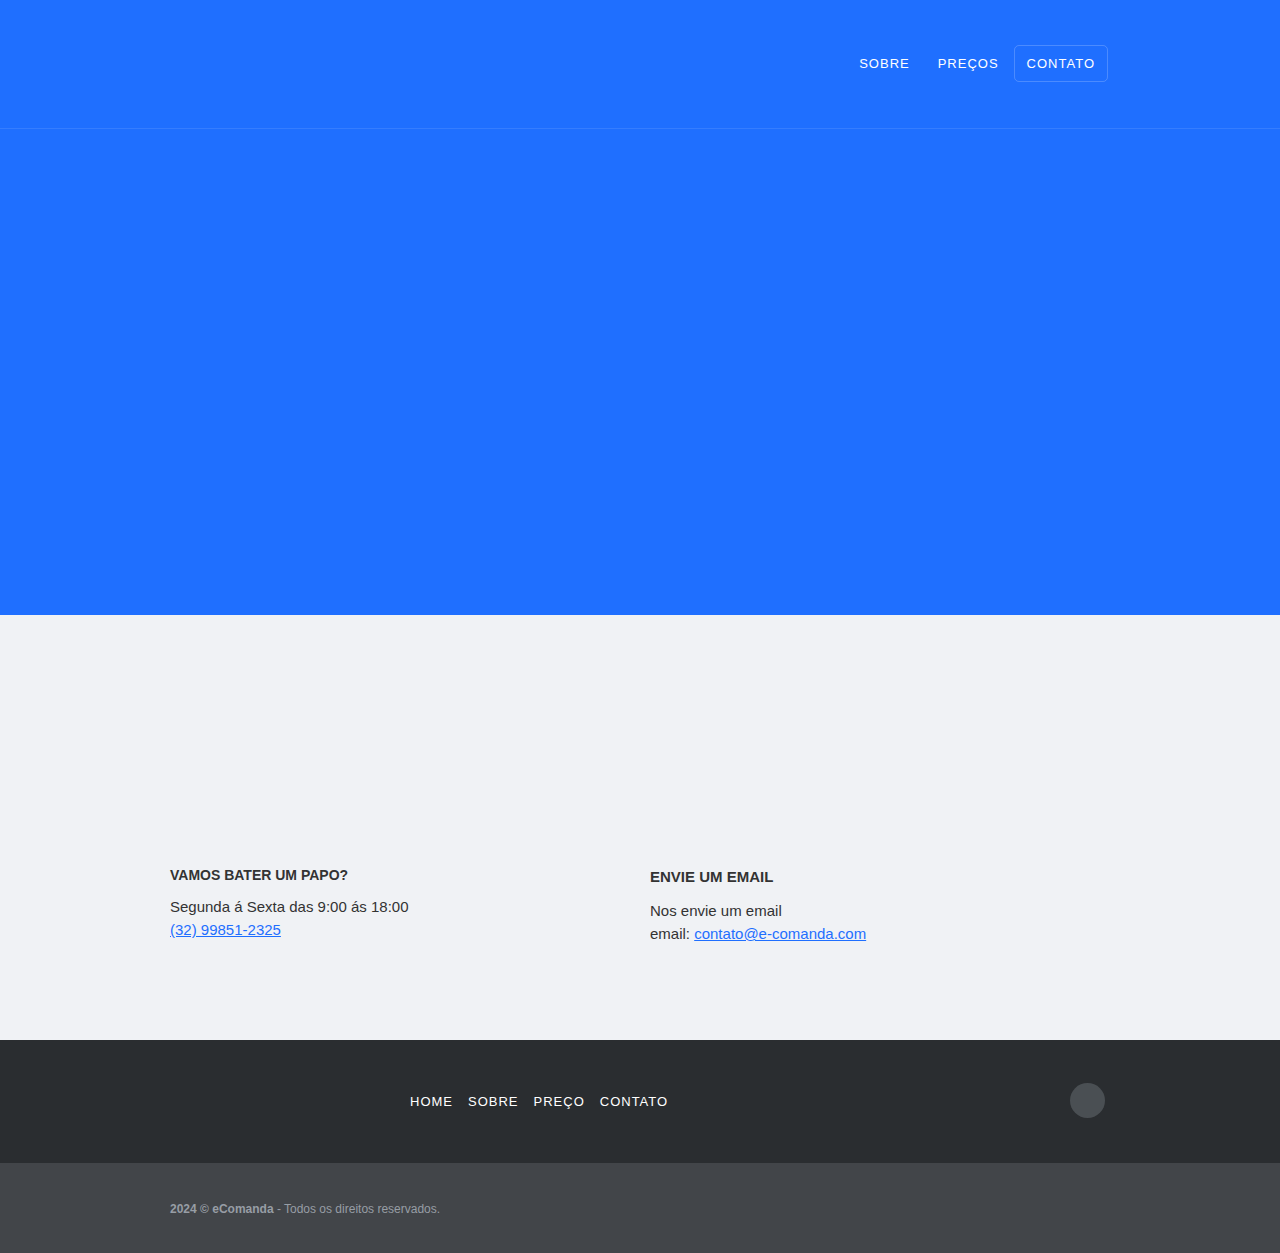
==== contato.html @ 29ddef7e "first commit" ====
<!DOCTYPE html>
<html data-wf-domain="ecomanda---site.webflow.io" data-wf-page="66f1713280025d615d9b3a6f"
    data-wf-site="66f1713280025d615d9b39d4" data-wf-status="1" lang="en">

<head>
    <meta charset="utf-8" />
    <title>Contato</title>
    <meta content="eComanda" name="descrição" />
    <meta content="Contato" property="og:title" />
    <meta content="Contato" property="twitter:title" />
    <meta content="width=device-width, initial-scale=1" name="viewport" />
    <meta content="Webflow" name="generator" />
    <link href="./styles.css"
        rel="stylesheet" type="text/css" />
    <link href="https://fonts.googleapis.com" rel="preconnect" />
    <link href="https://fonts.gstatic.com" rel="preconnect" crossorigin="anonymous" />
    <script src="https://ajax.googleapis.com/ajax/libs/webfont/1.6.26/webfont.js" type="text/javascript"></script>
    <script
        type="text/javascript">WebFont.load({ google: { families: ["Montserrat:100,100italic,200,200italic,300,300italic,400,400italic,500,500italic,600,600italic,700,700italic,800,800italic,900,900italic", "Source Sans Pro:200,300,regular,italic,600,700,900", "Sora:100,200,300,regular,500,600,700,800"] } });</script>
    <script
        type="text/javascript">!function (o, c) { var n = c.documentElement, t = " w-mod-"; n.className += t + "js", ("ontouchstart" in o || o.DocumentTouch && c instanceof DocumentTouch) && (n.className += t + "touch") }(window, document);</script>
    <link href="https://cdn.prod.website-files.com/66f1713280025d615d9b39d4/66f2300a95b118dcf7e6e028_ico_ecomanda.png"
        rel="shortcut icon" type="image/x-icon" />
    <link href="https://cdn.prod.website-files.com/66f1713280025d615d9b39d4/66f30c7dfc8e5d0b37e5921b_icon_256x.png"
        rel="apple-touch-icon" />
    <script src="https://www.google.com/recaptcha/api.js" type="text/javascript"></script>
</head>

<body>
    <div data-collapse="medium" data-animation="default" data-duration="400" data-no-scroll="1" data-easing="ease"
        data-easing2="ease" role="banner" class="navbar w-nav">
        <div class="w-container"><a href="/" class="logo-block w-nav-brand"><img
                    src="https://cdn.prod.website-files.com/66f1713280025d615d9b39d4/66f22883a25b0bca5e46b838_logo_ecomanda_negativo.png"
                    alt="" height="Auto" class="logo" /></a>
            <nav role="navigation" class="nav-menu w-nav-menu"><a href="./sobre.html"
                    class="nav-link light w-nav-link">sobre</a><a href="./preços.html"
                    class="nav-link light w-nav-link">preços</a><a href="./contato.html" aria-current="page"
                    class="nav-link light w-nav-link w--current">contato</a></nav>
            <div class="transparant-menu-button w-nav-button">
                <div class="w-icon-nav-menu"></div>
            </div>
        </div>
    </div>
    <div class="subpage-header contact-1">
        <div class="container w-container">
            <div data-ix="fade-in-on-load" class="white-contact-form centered w-form">
                <form id="wf-form-Email-Form" name="wf-form-Email-Form-4" method="post">
                    <h1 class="form-title">Entre em contato</h1>
                    <h2 class="form-title subtitle">Tem alguma dúvida? Entre em contato agora!</h2>
                    <label for="name-3" class="field-label">NOME:</label>
                    <input class="field rounded w-input" maxlength="256" name="name-3" data-name="Name 3" placeholder="" type="text" id="name-3" required />
                    
                    <label for="Email-4" class="field-label">E-MAIL:</label>
                    <input class="field rounded w-input" maxlength="256" name="Email-4" data-name="Email 4" placeholder="" type="email" id="Email-4" required />
                    
                    <label for="Message-2" class="field-label">SUA mensagem:</label>
                    <textarea id="Message-2" name="Message-2" maxlength="5000" data-name="Message 2" placeholder="" class="field rounded area w-input" required></textarea>
                    
                    <input type="submit" class="button w-button" value="Enviar" />
                </form>
                <p id="response-message" style="display: none;"></p>
                <div class="success-message w-form-done">
                    <p>Thank you! Your submission has been received!</p>
                </div>
                <div class="error-bg w-form-fail">
                    <p>Oops! Something went wrong while submitting the form</p>
                </div>
            </div>
        </div>
    </div>    
    <div class="section below-contact-form">
        <div class="w-layout-blockcontainer w-container">
            <div class="w-row">
                <div class="column-2 w-col w-col-6">
                    <h5 class="heading-9">VAMOS BATER UM PAPO?</h5>
                    <p>Segunda á Sexta das 9:00 ás 18:00 <br /><a href="tel:+5532998512325">(32) 99851-2325</a></p>
                </div>
                <div class="w-col w-col-6">
                    <h4 class="heading-8">ENVIE UM EMAIL</h4>
                    <p>Nos envie um email<br />email: <a href="mailto:contato@e-comanda.com">contato@e-comanda.com</a>
                    </p>
                </div>
            </div>
        </div>
    </div>
    <div class="simple-footer">
        <div class="container w-container">
            <div class="footer-row w-row">
                <div class="footer-logo-column-left w-col w-col-3"><img
                        src="https://cdn.prod.website-files.com/66f1713280025d615d9b39d4/66f22883a25b0bca5e46b838_logo_ecomanda_negativo.png"
                        loading="lazy" width="132" alt="" /></div>
                <div class="footer-menu-column w-col w-col-6"><a href="/" class="footer-inline-link">Home</a><a
                        href="/about/sobre" class="footer-inline-link">sobre</a><a href="/pricing/precos"
                        class="footer-inline-link">preço</a><a href="/contact/contato" aria-current="page"
                        class="footer-inline-link w--current">contato</a></div>
                <div class="footer-social-col-right w-col w-col-3"><a
                        href="https://www.instagram.com/comanda_eletronica/" target="_blank"
                        class="footer-social-icon w-inline-block"><img
                            src="https://cdn.prod.website-files.com/66f1713280025d615d9b39d4/66f30ad1eca9d8a7c2a61bec_insta.png"
                            loading="lazy" alt="" class="image-3" /></a></div>
            </div>
        </div>
        <div class="simple-bottom-footer">
            <div class="container w-container">
                <p class="bottom-footer-paragraph"><strong data-new-link="true">2024 © eComanda</strong> - Todos os
                    direitos reservados.</p>
            </div>
        </div>
    </div>
    <script src="https://d3e54v103j8qbb.cloudfront.net/js/jquery-3.5.1.min.dc5e7f18c8.js?site=66f1713280025d615d9b39d4"
        type="text/javascript" integrity="sha256-9/aliU8dGd2tb6OSsuzixeV4y/faTqgFtohetphbbj0="
        crossorigin="anonymous"></script>
    <script src="./script.js"
        type="text/javascript"></script>
</body>

</html>
---- styles.css ----
html {
    -webkit-text-size-adjust: 100%;
    -ms-text-size-adjust: 100%;
    font-family: sans-serif;
  }
  
  body {
    margin: 0;
  }
  
  article, aside, details, figcaption, figure, footer, header, hgroup, main, menu, nav, section, summary {
    display: block;
  }
  
  audio, canvas, progress, video {
    vertical-align: baseline;
    display: inline-block;
  }
  
  audio:not([controls]) {
    height: 0;
    display: none;
  }
  
  [hidden], template {
    display: none;
  }
  
  a {
    background-color: #0000;
  }
  
  a:active, a:hover {
    outline: 0;
  }
  
  abbr[title] {
    border-bottom: 1px dotted;
  }
  
  b, strong {
    font-weight: bold;
  }
  
  dfn {
    font-style: italic;
  }
  
  h1 {
    margin: .67em 0;
    font-size: 2em;
  }
  
  mark {
    color: #000;
    background: #ff0;
  }
  
  small {
    font-size: 80%;
  }
  
  sub, sup {
    vertical-align: baseline;
    font-size: 75%;
    line-height: 0;
    position: relative;
  }
  
  sup {
    top: -.5em;
  }
  
  sub {
    bottom: -.25em;
  }
  
  img {
    border: 0;
  }
  
  svg:not(:root) {
    overflow: hidden;
  }
  
  hr {
    box-sizing: content-box;
    height: 0;
  }
  
  pre {
    overflow: auto;
  }
  
  code, kbd, pre, samp {
    font-family: monospace;
    font-size: 1em;
  }
  
  button, input, optgroup, select, textarea {
    color: inherit;
    font: inherit;
    margin: 0;
  }
  
  button {
    overflow: visible;
  }
  
  button, select {
    text-transform: none;
  }
  
  button, html input[type="button"], input[type="reset"] {
    -webkit-appearance: button;
    cursor: pointer;
  }
  
  button[disabled], html input[disabled] {
    cursor: default;
  }
  
  button::-moz-focus-inner, input::-moz-focus-inner {
    border: 0;
    padding: 0;
  }
  
  input {
    line-height: normal;
  }
  
  input[type="checkbox"], input[type="radio"] {
    box-sizing: border-box;
    padding: 0;
  }
  
  input[type="number"]::-webkit-inner-spin-button, input[type="number"]::-webkit-outer-spin-button {
    height: auto;
  }
  
  input[type="search"] {
    -webkit-appearance: none;
  }
  
  input[type="search"]::-webkit-search-cancel-button, input[type="search"]::-webkit-search-decoration {
    -webkit-appearance: none;
  }
  
  legend {
    border: 0;
    padding: 0;
  }
  
  textarea {
    overflow: auto;
  }
  
  optgroup {
    font-weight: bold;
  }
  
  table {
    border-collapse: collapse;
    border-spacing: 0;
  }
  
  td, th {
    padding: 0;
  }
  
  @font-face {
    font-family: webflow-icons;
    src: url("[data-uri]") format("truetype");
    font-weight: normal;
    font-style: normal;
  }
  
  [class^="w-icon-"], [class*=" w-icon-"] {
    speak: none;
    font-variant: normal;
    text-transform: none;
    -webkit-font-smoothing: antialiased;
    -moz-osx-font-smoothing: grayscale;
    font-style: normal;
    font-weight: normal;
    line-height: 1;
    font-family: webflow-icons !important;
  }
  
  .w-icon-slider-right:before {
    content: "î˜€";
  }
  
  .w-icon-slider-left:before {
    content: "î˜";
  }
  
  .w-icon-nav-menu:before {
    content: "☰";
  }
  
  .w-icon-arrow-down:before, .w-icon-dropdown-toggle:before {
    content: "î˜ƒ";
  }
  
  .w-icon-file-upload-remove:before {
    content: "î¤€";
  }
  
  .w-icon-file-upload-icon:before {
    content: "î¤ƒ";
  }
  
  * {
    box-sizing: border-box;
  }
  
  html {
    height: 100%;
  }
  
  body {
    color: #333;
    background-color: #fff;
    min-height: 100%;
    margin: 0;
    font-family: Arial, sans-serif;
    font-size: 14px;
    line-height: 20px;
  }
  
  img {
    vertical-align: middle;
    max-width: 100%;
    display: inline-block;
  }
  
  html.w-mod-touch * {
    background-attachment: scroll !important;
  }
  
  .w-block {
    display: block;
  }
  
  .w-inline-block {
    max-width: 100%;
    display: inline-block;
  }
  
  .w-clearfix:before, .w-clearfix:after {
    content: " ";
    grid-area: 1 / 1 / 2 / 2;
    display: table;
  }
  
  .w-clearfix:after {
    clear: both;
  }
  
  .w-hidden {
    display: none;
  }
  
  .w-button {
    color: #fff;
    line-height: inherit;
    cursor: pointer;
    background-color: #3898ec;
    border: 0;
    border-radius: 0;
    padding: 9px 15px;
    text-decoration: none;
    display: inline-block;
  }
  
  input.w-button {
    -webkit-appearance: button;
  }
  
  html[data-w-dynpage] [data-w-cloak] {
    color: #0000 !important;
  }
  
  .w-code-block {
    margin: unset;
  }
  
  pre.w-code-block code {
    all: inherit;
  }
  
  .w-optimization {
    display: contents;
  }
  
  .w-webflow-badge, .w-webflow-badge * {
    z-index: auto;
    visibility: visible;
    box-sizing: border-box;
    float: none;
    clear: none;
    box-shadow: none;
    opacity: 1;
    direction: ltr;
    font-family: inherit;
    font-weight: inherit;
    color: inherit;
    font-size: inherit;
    line-height: inherit;
    font-style: inherit;
    font-variant: inherit;
    text-align: inherit;
    letter-spacing: inherit;
    -webkit-text-decoration: inherit;
    text-decoration: inherit;
    text-indent: 0;
    text-transform: inherit;
    text-shadow: none;
    font-smoothing: auto;
    vertical-align: baseline;
    cursor: inherit;
    white-space: inherit;
    word-break: normal;
    word-spacing: normal;
    word-wrap: normal;
    background: none;
    border: 0 #0000;
    border-radius: 0;
    width: auto;
    min-width: 0;
    max-width: none;
    height: auto;
    min-height: 0;
    max-height: none;
    margin: 0;
    padding: 0;
    list-style-type: disc;
    transition: none;
    display: block;
    position: static;
    inset: auto;
    overflow: visible;
    transform: none;
  }
  
  .w-webflow-badge {
    white-space: nowrap;
    cursor: pointer;
    box-shadow: 0 0 0 1px #0000001a, 0 1px 3px #0000001a;
    visibility: visible !important;
    z-index: 2147483647 !important;
    color: #aaadb0 !important;
    opacity: 1 !important;
    background-color: #fff !important;
    border-radius: 3px !important;
    width: auto !important;
    height: auto !important;
    margin: 0 !important;
    padding: 6px !important;
    font-size: 12px !important;
    line-height: 14px !important;
    text-decoration: none !important;
    display: inline-block !important;
    position: fixed !important;
    inset: auto 12px 12px auto !important;
    overflow: visible !important;
    transform: none !important;
  }
  
  .w-webflow-badge > img {
    visibility: visible !important;
    opacity: 1 !important;
    vertical-align: middle !important;
    display: inline-block !important;
  }
  
  h1, h2, h3, h4, h5, h6 {
    margin-bottom: 10px;
    font-weight: bold;
  }
  
  h1 {
    margin-top: 20px;
    font-size: 38px;
    line-height: 44px;
  }
  
  h2 {
    margin-top: 20px;
    font-size: 32px;
    line-height: 36px;
  }
  
  h3 {
    margin-top: 20px;
    font-size: 24px;
    line-height: 30px;
  }
  
  h4 {
    margin-top: 10px;
    font-size: 18px;
    line-height: 24px;
  }
  
  h5 {
    margin-top: 10px;
    font-size: 14px;
    line-height: 20px;
  }
  
  h6 {
    margin-top: 10px;
    font-size: 12px;
    line-height: 18px;
  }
  
  p {
    margin-top: 0;
    margin-bottom: 10px;
  }
  
  blockquote {
    border-left: 5px solid #e2e2e2;
    margin: 0 0 10px;
    padding: 10px 20px;
    font-size: 18px;
    line-height: 22px;
  }
  
  figure {
    margin: 0 0 10px;
  }
  
  figcaption {
    text-align: center;
    margin-top: 5px;
  }
  
  ul, ol {
    margin-top: 0;
    margin-bottom: 10px;
    padding-left: 40px;
  }
  
  .w-list-unstyled {
    padding-left: 0;
    list-style: none;
  }
  
  .w-embed:before, .w-embed:after {
    content: " ";
    grid-area: 1 / 1 / 2 / 2;
    display: table;
  }
  
  .w-embed:after {
    clear: both;
  }
  
  .w-video {
    width: 100%;
    padding: 0;
    position: relative;
  }
  
  .w-video iframe, .w-video object, .w-video embed {
    border: none;
    width: 100%;
    height: 100%;
    position: absolute;
    top: 0;
    left: 0;
  }
  
  fieldset {
    border: 0;
    margin: 0;
    padding: 0;
  }
  
  button, [type="button"], [type="reset"] {
    cursor: pointer;
    -webkit-appearance: button;
    border: 0;
  }
  
  .w-form {
    margin: 0 0 15px;
  }
  
  .w-form-done {
    text-align: center;
    background-color: #ddd;
    padding: 20px;
    display: none;
  }
  
  .w-form-fail {
    background-color: #ffdede;
    margin-top: 10px;
    padding: 10px;
    display: none;
  }
  
  label {
    margin-bottom: 5px;
    font-weight: bold;
    display: block;
  }
  
  .w-input, .w-select {
    color: #333;
    vertical-align: middle;
    background-color: #fff;
    border: 1px solid #ccc;
    width: 100%;
    height: 38px;
    margin-bottom: 10px;
    padding: 8px 12px;
    font-size: 14px;
    line-height: 1.42857;
    display: block;
  }
  
  .w-input::placeholder, .w-select::placeholder {
    color: #999;
  }
  
  .w-input:focus, .w-select:focus {
    border-color: #3898ec;
    outline: 0;
  }
  
  .w-input[disabled], .w-select[disabled], .w-input[readonly], .w-select[readonly], fieldset[disabled] .w-input, fieldset[disabled] .w-select {
    cursor: not-allowed;
  }
  
  .w-input[disabled]:not(.w-input-disabled), .w-select[disabled]:not(.w-input-disabled), .w-input[readonly], .w-select[readonly], fieldset[disabled]:not(.w-input-disabled) .w-input, fieldset[disabled]:not(.w-input-disabled) .w-select {
    background-color: #eee;
  }
  
  textarea.w-input, textarea.w-select {
    height: auto;
  }
  
  .w-select {
    background-color: #f3f3f3;
  }
  
  .w-select[multiple] {
    height: auto;
  }
  
  .w-form-label {
    cursor: pointer;
    margin-bottom: 0;
    font-weight: normal;
    display: inline-block;
  }
  
  .w-radio {
    margin-bottom: 5px;
    padding-left: 20px;
    display: block;
  }
  
  .w-radio:before, .w-radio:after {
    content: " ";
    grid-area: 1 / 1 / 2 / 2;
    display: table;
  }
  
  .w-radio:after {
    clear: both;
  }
  
  .w-radio-input {
    float: left;
    margin: 3px 0 0 -20px;
    line-height: normal;
  }
  
  .w-file-upload {
    margin-bottom: 10px;
    display: block;
  }
  
  .w-file-upload-input {
    opacity: 0;
    z-index: -100;
    width: .1px;
    height: .1px;
    position: absolute;
    overflow: hidden;
  }
  
  .w-file-upload-default, .w-file-upload-uploading, .w-file-upload-success {
    color: #333;
    display: inline-block;
  }
  
  .w-file-upload-error {
    margin-top: 10px;
    display: block;
  }
  
  .w-file-upload-default.w-hidden, .w-file-upload-uploading.w-hidden, .w-file-upload-error.w-hidden, .w-file-upload-success.w-hidden {
    display: none;
  }
  
  .w-file-upload-uploading-btn {
    cursor: pointer;
    background-color: #fafafa;
    border: 1px solid #ccc;
    margin: 0;
    padding: 8px 12px;
    font-size: 14px;
    font-weight: normal;
    display: flex;
  }
  
  .w-file-upload-file {
    background-color: #fafafa;
    border: 1px solid #ccc;
    flex-grow: 1;
    justify-content: space-between;
    margin: 0;
    padding: 8px 9px 8px 11px;
    display: flex;
  }
  
  .w-file-upload-file-name {
    font-size: 14px;
    font-weight: normal;
    display: block;
  }
  
  .w-file-remove-link {
    cursor: pointer;
    width: auto;
    height: auto;
    margin-top: 3px;
    margin-left: 10px;
    padding: 3px;
    display: block;
  }
  
  .w-icon-file-upload-remove {
    margin: auto;
    font-size: 10px;
  }
  
  .w-file-upload-error-msg {
    color: #ea384c;
    padding: 2px 0;
    display: inline-block;
  }
  
  .w-file-upload-info {
    padding: 0 12px;
    line-height: 38px;
    display: inline-block;
  }
  
  .w-file-upload-label {
    cursor: pointer;
    background-color: #fafafa;
    border: 1px solid #ccc;
    margin: 0;
    padding: 8px 12px;
    font-size: 14px;
    font-weight: normal;
    display: inline-block;
  }
  
  .w-icon-file-upload-icon, .w-icon-file-upload-uploading {
    width: 20px;
    margin-right: 8px;
    display: inline-block;
  }
  
  .w-icon-file-upload-uploading {
    height: 20px;
  }
  
  .w-container {
    max-width: 940px;
    margin-left: auto;
    margin-right: auto;
  }
  
  .w-container:before, .w-container:after {
    content: " ";
    grid-area: 1 / 1 / 2 / 2;
    display: table;
  }
  
  .w-container:after {
    clear: both;
  }
  
  .w-container .w-row {
    margin-left: -10px;
    margin-right: -10px;
  }
  
  .w-row:before, .w-row:after {
    content: " ";
    grid-area: 1 / 1 / 2 / 2;
    display: table;
  }
  
  .w-row:after {
    clear: both;
  }
  
  .w-row .w-row {
    margin-left: 0;
    margin-right: 0;
  }
  
  .w-col {
    float: left;
    width: 100%;
    min-height: 1px;
    padding-left: 10px;
    padding-right: 10px;
    position: relative;
  }
  
  .w-col .w-col {
    padding-left: 0;
    padding-right: 0;
  }
  
  .w-col-1 {
    width: 8.33333%;
  }
  
  .w-col-2 {
    width: 16.6667%;
  }
  
  .w-col-3 {
    width: 25%;
  }
  
  .w-col-4 {
    width: 33.3333%;
  }
  
  .w-col-5 {
    width: 41.6667%;
  }
  
  .w-col-6 {
    width: 50%;
  }
  
  .w-col-7 {
    width: 58.3333%;
  }
  
  .w-col-8 {
    width: 66.6667%;
  }
  
  .w-col-9 {
    width: 75%;
  }
  
  .w-col-10 {
    width: 83.3333%;
  }
  
  .w-col-11 {
    width: 91.6667%;
  }
  
  .w-col-12 {
    width: 100%;
  }
  
  .w-hidden-main {
    display: none !important;
  }
  
  @media screen and (max-width: 991px) {
    .w-container {
      max-width: 728px;
    }
  
    .w-hidden-main {
      display: inherit !important;
    }
  
    .w-hidden-medium {
      display: none !important;
    }
  
    .w-col-medium-1 {
      width: 8.33333%;
    }
  
    .w-col-medium-2 {
      width: 16.6667%;
    }
  
    .w-col-medium-3 {
      width: 25%;
    }
  
    .w-col-medium-4 {
      width: 33.3333%;
    }
  
    .w-col-medium-5 {
      width: 41.6667%;
    }
  
    .w-col-medium-6 {
      width: 50%;
    }
  
    .w-col-medium-7 {
      width: 58.3333%;
    }
  
    .w-col-medium-8 {
      width: 66.6667%;
    }
  
    .w-col-medium-9 {
      width: 75%;
    }
  
    .w-col-medium-10 {
      width: 83.3333%;
    }
  
    .w-col-medium-11 {
      width: 91.6667%;
    }
  
    .w-col-medium-12 {
      width: 100%;
    }
  
    .w-col-stack {
      width: 100%;
      left: auto;
      right: auto;
    }
  }
  
  @media screen and (max-width: 767px) {
    .w-hidden-main, .w-hidden-medium {
      display: inherit !important;
    }
  
    .w-hidden-small {
      display: none !important;
    }
  
    .w-row, .w-container .w-row {
      margin-left: 0;
      margin-right: 0;
    }
  
    .w-col {
      width: 100%;
      left: auto;
      right: auto;
    }
  
    .w-col-small-1 {
      width: 8.33333%;
    }
  
    .w-col-small-2 {
      width: 16.6667%;
    }
  
    .w-col-small-3 {
      width: 25%;
    }
  
    .w-col-small-4 {
      width: 33.3333%;
    }
  
    .w-col-small-5 {
      width: 41.6667%;
    }
  
    .w-col-small-6 {
      width: 50%;
    }
  
    .w-col-small-7 {
      width: 58.3333%;
    }
  
    .w-col-small-8 {
      width: 66.6667%;
    }
  
    .w-col-small-9 {
      width: 75%;
    }
  
    .w-col-small-10 {
      width: 83.3333%;
    }
  
    .w-col-small-11 {
      width: 91.6667%;
    }
  
    .w-col-small-12 {
      width: 100%;
    }
  }
  
  @media screen and (max-width: 479px) {
    .w-container {
      max-width: none;
    }
  
    .w-hidden-main, .w-hidden-medium, .w-hidden-small {
      display: inherit !important;
    }
  
    .w-hidden-tiny {
      display: none !important;
    }
  
    .w-col {
      width: 100%;
    }
  
    .w-col-tiny-1 {
      width: 8.33333%;
    }
  
    .w-col-tiny-2 {
      width: 16.6667%;
    }
  
    .w-col-tiny-3 {
      width: 25%;
    }
  
    .w-col-tiny-4 {
      width: 33.3333%;
    }
  
    .w-col-tiny-5 {
      width: 41.6667%;
    }
  
    .w-col-tiny-6 {
      width: 50%;
    }
  
    .w-col-tiny-7 {
      width: 58.3333%;
    }
  
    .w-col-tiny-8 {
      width: 66.6667%;
    }
  
    .w-col-tiny-9 {
      width: 75%;
    }
  
    .w-col-tiny-10 {
      width: 83.3333%;
    }
  
    .w-col-tiny-11 {
      width: 91.6667%;
    }
  
    .w-col-tiny-12 {
      width: 100%;
    }
  }
  
  .w-widget {
    position: relative;
  }
  
  .w-widget-map {
    width: 100%;
    height: 400px;
  }
  
  .w-widget-map label {
    width: auto;
    display: inline;
  }
  
  .w-widget-map img {
    max-width: inherit;
  }
  
  .w-widget-map .gm-style-iw {
    text-align: center;
  }
  
  .w-widget-map .gm-style-iw > button {
    display: none !important;
  }
  
  .w-widget-twitter {
    overflow: hidden;
  }
  
  .w-widget-twitter-count-shim {
    vertical-align: top;
    text-align: center;
    background: #fff;
    border: 1px solid #758696;
    border-radius: 3px;
    width: 28px;
    height: 20px;
    display: inline-block;
    position: relative;
  }
  
  .w-widget-twitter-count-shim * {
    pointer-events: none;
    -webkit-user-select: none;
    user-select: none;
  }
  
  .w-widget-twitter-count-shim .w-widget-twitter-count-inner {
    text-align: center;
    color: #999;
    font-family: serif;
    font-size: 15px;
    line-height: 12px;
    position: relative;
  }
  
  .w-widget-twitter-count-shim .w-widget-twitter-count-clear {
    display: block;
    position: relative;
  }
  
  .w-widget-twitter-count-shim.w--large {
    width: 36px;
    height: 28px;
  }
  
  .w-widget-twitter-count-shim.w--large .w-widget-twitter-count-inner {
    font-size: 18px;
    line-height: 18px;
  }
  
  .w-widget-twitter-count-shim:not(.w--vertical) {
    margin-left: 5px;
    margin-right: 8px;
  }
  
  .w-widget-twitter-count-shim:not(.w--vertical).w--large {
    margin-left: 6px;
  }
  
  .w-widget-twitter-count-shim:not(.w--vertical):before, .w-widget-twitter-count-shim:not(.w--vertical):after {
    content: " ";
    pointer-events: none;
    border: solid #0000;
    width: 0;
    height: 0;
    position: absolute;
    top: 50%;
    left: 0;
  }
  
  .w-widget-twitter-count-shim:not(.w--vertical):before {
    border-width: 4px;
    border-color: #75869600 #5d6c7b #75869600 #75869600;
    margin-top: -4px;
    margin-left: -9px;
  }
  
  .w-widget-twitter-count-shim:not(.w--vertical).w--large:before {
    border-width: 5px;
    margin-top: -5px;
    margin-left: -10px;
  }
  
  .w-widget-twitter-count-shim:not(.w--vertical):after {
    border-width: 4px;
    border-color: #fff0 #fff #fff0 #fff0;
    margin-top: -4px;
    margin-left: -8px;
  }
  
  .w-widget-twitter-count-shim:not(.w--vertical).w--large:after {
    border-width: 5px;
    margin-top: -5px;
    margin-left: -9px;
  }
  
  .w-widget-twitter-count-shim.w--vertical {
    width: 61px;
    height: 33px;
    margin-bottom: 8px;
  }
  
  .w-widget-twitter-count-shim.w--vertical:before, .w-widget-twitter-count-shim.w--vertical:after {
    content: " ";
    pointer-events: none;
    border: solid #0000;
    width: 0;
    height: 0;
    position: absolute;
    top: 100%;
    left: 50%;
  }
  
  .w-widget-twitter-count-shim.w--vertical:before {
    border-width: 5px;
    border-color: #5d6c7b #75869600 #75869600;
    margin-left: -5px;
  }
  
  .w-widget-twitter-count-shim.w--vertical:after {
    border-width: 4px;
    border-color: #fff #fff0 #fff0;
    margin-left: -4px;
  }
  
  .w-widget-twitter-count-shim.w--vertical .w-widget-twitter-count-inner {
    font-size: 18px;
    line-height: 22px;
  }
  
  .w-widget-twitter-count-shim.w--vertical.w--large {
    width: 76px;
  }
  
  .w-background-video {
    color: #fff;
    height: 500px;
    position: relative;
    overflow: hidden;
  }
  
  .w-background-video > video {
    object-fit: cover;
    z-index: -100;
    background-position: 50%;
    background-size: cover;
    width: 100%;
    height: 100%;
    margin: auto;
    position: absolute;
    inset: -100%;
  }
  
  .w-background-video > video::-webkit-media-controls-start-playback-button {
    -webkit-appearance: none;
    display: none !important;
  }
  
  .w-background-video--control {
    background-color: #0000;
    padding: 0;
    position: absolute;
    bottom: 1em;
    right: 1em;
  }
  
  .w-background-video--control > [hidden] {
    display: none !important;
  }
  
  .w-slider {
    text-align: center;
    clear: both;
    -webkit-tap-highlight-color: #0000;
    tap-highlight-color: #0000;
    background: #ddd;
    height: 300px;
    position: relative;
  }
  
  .w-slider-mask {
    z-index: 1;
    white-space: nowrap;
    height: 100%;
    display: block;
    position: relative;
    left: 0;
    right: 0;
    overflow: hidden;
  }
  
  .w-slide {
    vertical-align: top;
    white-space: normal;
    text-align: left;
    width: 100%;
    height: 100%;
    display: inline-block;
    position: relative;
  }
  
  .w-slider-nav {
    z-index: 2;
    text-align: center;
    -webkit-tap-highlight-color: #0000;
    tap-highlight-color: #0000;
    height: 40px;
    margin: auto;
    padding-top: 10px;
    position: absolute;
    inset: auto 0 0;
  }
  
  .w-slider-nav.w-round > div {
    border-radius: 100%;
  }
  
  .w-slider-nav.w-num > div {
    font-size: inherit;
    line-height: inherit;
    width: auto;
    height: auto;
    padding: .2em .5em;
  }
  
  .w-slider-nav.w-shadow > div {
    box-shadow: 0 0 3px #3336;
  }
  
  .w-slider-nav-invert {
    color: #fff;
  }
  
  .w-slider-nav-invert > div {
    background-color: #2226;
  }
  
  .w-slider-nav-invert > div.w-active {
    background-color: #222;
  }
  
  .w-slider-dot {
    cursor: pointer;
    background-color: #fff6;
    width: 1em;
    height: 1em;
    margin: 0 3px .5em;
    transition: background-color .1s, color .1s;
    display: inline-block;
    position: relative;
  }
  
  .w-slider-dot.w-active {
    background-color: #fff;
  }
  
  .w-slider-dot:focus {
    outline: none;
    box-shadow: 0 0 0 2px #fff;
  }
  
  .w-slider-dot:focus.w-active {
    box-shadow: none;
  }
  
  .w-slider-arrow-left, .w-slider-arrow-right {
    cursor: pointer;
    color: #fff;
    -webkit-tap-highlight-color: #0000;
    tap-highlight-color: #0000;
    -webkit-user-select: none;
    user-select: none;
    width: 80px;
    margin: auto;
    font-size: 40px;
    position: absolute;
    inset: 0;
    overflow: hidden;
  }
  
  .w-slider-arrow-left [class^="w-icon-"], .w-slider-arrow-right [class^="w-icon-"], .w-slider-arrow-left [class*=" w-icon-"], .w-slider-arrow-right [class*=" w-icon-"] {
    position: absolute;
  }
  
  .w-slider-arrow-left:focus, .w-slider-arrow-right:focus {
    outline: 0;
  }
  
  .w-slider-arrow-left {
    z-index: 3;
    right: auto;
  }
  
  .w-slider-arrow-right {
    z-index: 4;
    left: auto;
  }
  
  .w-icon-slider-left, .w-icon-slider-right {
    width: 1em;
    height: 1em;
    margin: auto;
    inset: 0;
  }
  
  .w-slider-aria-label {
    clip: rect(0 0 0 0);
    border: 0;
    width: 1px;
    height: 1px;
    margin: -1px;
    padding: 0;
    position: absolute;
    overflow: hidden;
  }
  
  .w-slider-force-show {
    display: block !important;
  }
  
  .w-dropdown {
    text-align: left;
    z-index: 900;
    margin-left: auto;
    margin-right: auto;
    display: inline-block;
    position: relative;
  }
  
  .w-dropdown-btn, .w-dropdown-toggle, .w-dropdown-link {
    vertical-align: top;
    color: #222;
    text-align: left;
    white-space: nowrap;
    margin-left: auto;
    margin-right: auto;
    padding: 20px;
    text-decoration: none;
    position: relative;
  }
  
  .w-dropdown-toggle {
    -webkit-user-select: none;
    user-select: none;
    cursor: pointer;
    padding-right: 40px;
    display: inline-block;
  }
  
  .w-dropdown-toggle:focus {
    outline: 0;
  }
  
  .w-icon-dropdown-toggle {
    width: 1em;
    height: 1em;
    margin: auto 20px auto auto;
    position: absolute;
    top: 0;
    bottom: 0;
    right: 0;
  }
  
  .w-dropdown-list {
    background: #ddd;
    min-width: 100%;
    display: none;
    position: absolute;
  }
  
  .w-dropdown-list.w--open {
    display: block;
  }
  
  .w-dropdown-link {
    color: #222;
    padding: 10px 20px;
    display: block;
  }
  
  .w-dropdown-link.w--current {
    color: #0082f3;
  }
  
  .w-dropdown-link:focus {
    outline: 0;
  }
  
  @media screen and (max-width: 767px) {
    .w-nav-brand {
      padding-left: 10px;
    }
  }
  
  .w-lightbox-backdrop {
    cursor: auto;
    letter-spacing: normal;
    text-indent: 0;
    text-shadow: none;
    text-transform: none;
    visibility: visible;
    white-space: normal;
    word-break: normal;
    word-spacing: normal;
    word-wrap: normal;
    color: #fff;
    text-align: center;
    z-index: 2000;
    opacity: 0;
    -webkit-user-select: none;
    -moz-user-select: none;
    -webkit-tap-highlight-color: transparent;
    background: #000000e6;
    outline: 0;
    font-family: Helvetica Neue, Helvetica, Ubuntu, Segoe UI, Verdana, sans-serif;
    font-size: 17px;
    font-style: normal;
    font-weight: 300;
    line-height: 1.2;
    list-style: disc;
    position: fixed;
    inset: 0;
    -webkit-transform: translate(0);
  }
  
  .w-lightbox-backdrop, .w-lightbox-container {
    -webkit-overflow-scrolling: touch;
    height: 100%;
    overflow: auto;
  }
  
  .w-lightbox-content {
    height: 100vh;
    position: relative;
    overflow: hidden;
  }
  
  .w-lightbox-view {
    opacity: 0;
    width: 100vw;
    height: 100vh;
    position: absolute;
  }
  
  .w-lightbox-view:before {
    content: "";
    height: 100vh;
  }
  
  .w-lightbox-group, .w-lightbox-group .w-lightbox-view, .w-lightbox-group .w-lightbox-view:before {
    height: 86vh;
  }
  
  .w-lightbox-frame, .w-lightbox-view:before {
    vertical-align: middle;
    display: inline-block;
  }
  
  .w-lightbox-figure {
    margin: 0;
    position: relative;
  }
  
  .w-lightbox-group .w-lightbox-figure {
    cursor: pointer;
  }
  
  .w-lightbox-img {
    width: auto;
    max-width: none;
    height: auto;
  }
  
  .w-lightbox-image {
    float: none;
    max-width: 100vw;
    max-height: 100vh;
    display: block;
  }
  
  .w-lightbox-group .w-lightbox-image {
    max-height: 86vh;
  }
  
  .w-lightbox-caption {
    text-align: left;
    text-overflow: ellipsis;
    white-space: nowrap;
    background: #0006;
    padding: .5em 1em;
    position: absolute;
    bottom: 0;
    left: 0;
    right: 0;
    overflow: hidden;
  }
  
  .w-lightbox-embed {
    width: 100%;
    height: 100%;
    position: absolute;
    inset: 0;
  }
  
  .w-lightbox-control {
    cursor: pointer;
    background-position: center;
    background-repeat: no-repeat;
    background-size: 24px;
    width: 4em;
    transition: all .3s;
    position: absolute;
    top: 0;
  }
  
  .w-lightbox-left {
    background-image: url("[data-uri]");
    display: none;
    bottom: 0;
    left: 0;
  }
  
  .w-lightbox-right {
    background-image: url("[data-uri]");
    display: none;
    bottom: 0;
    right: 0;
  }
  
  .w-lightbox-close {
    background-image: url("[data-uri]");
    background-size: 18px;
    height: 2.6em;
    right: 0;
  }
  
  .w-lightbox-strip {
    white-space: nowrap;
    padding: 0 1vh;
    line-height: 0;
    position: absolute;
    bottom: 0;
    left: 0;
    right: 0;
    overflow: auto hidden;
  }
  
  .w-lightbox-item {
    box-sizing: content-box;
    cursor: pointer;
    width: 10vh;
    padding: 2vh 1vh;
    display: inline-block;
    -webkit-transform: translate3d(0, 0, 0);
  }
  
  .w-lightbox-active {
    opacity: .3;
  }
  
  .w-lightbox-thumbnail {
    background: #222;
    height: 10vh;
    position: relative;
    overflow: hidden;
  }
  
  .w-lightbox-thumbnail-image {
    position: absolute;
    top: 0;
    left: 0;
  }
  
  .w-lightbox-thumbnail .w-lightbox-tall {
    width: 100%;
    top: 50%;
    transform: translate(0, -50%);
  }
  
  .w-lightbox-thumbnail .w-lightbox-wide {
    height: 100%;
    left: 50%;
    transform: translate(-50%);
  }
  
  .w-lightbox-spinner {
    box-sizing: border-box;
    border: 5px solid #0006;
    border-radius: 50%;
    width: 40px;
    height: 40px;
    margin-top: -20px;
    margin-left: -20px;
    animation: .8s linear infinite spin;
    position: absolute;
    top: 50%;
    left: 50%;
  }
  
  .w-lightbox-spinner:after {
    content: "";
    border: 3px solid #0000;
    border-bottom-color: #fff;
    border-radius: 50%;
    position: absolute;
    inset: -4px;
  }
  
  .w-lightbox-hide {
    display: none;
  }
  
  .w-lightbox-noscroll {
    overflow: hidden;
  }
  
  @media (min-width: 768px) {
    .w-lightbox-content {
      height: 96vh;
      margin-top: 2vh;
    }
  
    .w-lightbox-view, .w-lightbox-view:before {
      height: 96vh;
    }
  
    .w-lightbox-group, .w-lightbox-group .w-lightbox-view, .w-lightbox-group .w-lightbox-view:before {
      height: 84vh;
    }
  
    .w-lightbox-image {
      max-width: 96vw;
      max-height: 96vh;
    }
  
    .w-lightbox-group .w-lightbox-image {
      max-width: 82.3vw;
      max-height: 84vh;
    }
  
    .w-lightbox-left, .w-lightbox-right {
      opacity: .5;
      display: block;
    }
  
    .w-lightbox-close {
      opacity: .8;
    }
  
    .w-lightbox-control:hover {
      opacity: 1;
    }
  }
  
  .w-lightbox-inactive, .w-lightbox-inactive:hover {
    opacity: 0;
  }
  
  .w-richtext:before, .w-richtext:after {
    content: " ";
    grid-area: 1 / 1 / 2 / 2;
    display: table;
  }
  
  .w-richtext:after {
    clear: both;
  }
  
  .w-richtext[contenteditable="true"]:before, .w-richtext[contenteditable="true"]:after {
    white-space: initial;
  }
  
  .w-richtext ol, .w-richtext ul {
    overflow: hidden;
  }
  
  .w-richtext .w-richtext-figure-selected.w-richtext-figure-type-video div:after, .w-richtext .w-richtext-figure-selected[data-rt-type="video"] div:after, .w-richtext .w-richtext-figure-selected.w-richtext-figure-type-image div, .w-richtext .w-richtext-figure-selected[data-rt-type="image"] div {
    outline: 2px solid #2895f7;
  }
  
  .w-richtext figure.w-richtext-figure-type-video > div:after, .w-richtext figure[data-rt-type="video"] > div:after {
    content: "";
    display: none;
    position: absolute;
    inset: 0;
  }
  
  .w-richtext figure {
    max-width: 60%;
    position: relative;
  }
  
  .w-richtext figure > div:before {
    cursor: default !important;
  }
  
  .w-richtext figure img {
    width: 100%;
  }
  
  .w-richtext figure figcaption.w-richtext-figcaption-placeholder {
    opacity: .6;
  }
  
  .w-richtext figure div {
    color: #0000;
    font-size: 0;
  }
  
  .w-richtext figure.w-richtext-figure-type-image, .w-richtext figure[data-rt-type="image"] {
    display: table;
  }
  
  .w-richtext figure.w-richtext-figure-type-image > div, .w-richtext figure[data-rt-type="image"] > div {
    display: inline-block;
  }
  
  .w-richtext figure.w-richtext-figure-type-image > figcaption, .w-richtext figure[data-rt-type="image"] > figcaption {
    caption-side: bottom;
    display: table-caption;
  }
  
  .w-richtext figure.w-richtext-figure-type-video, .w-richtext figure[data-rt-type="video"] {
    width: 60%;
    height: 0;
  }
  
  .w-richtext figure.w-richtext-figure-type-video iframe, .w-richtext figure[data-rt-type="video"] iframe {
    width: 100%;
    height: 100%;
    position: absolute;
    top: 0;
    left: 0;
  }
  
  .w-richtext figure.w-richtext-figure-type-video > div, .w-richtext figure[data-rt-type="video"] > div {
    width: 100%;
  }
  
  .w-richtext figure.w-richtext-align-center {
    clear: both;
    margin-left: auto;
    margin-right: auto;
  }
  
  .w-richtext figure.w-richtext-align-center.w-richtext-figure-type-image > div, .w-richtext figure.w-richtext-align-center[data-rt-type="image"] > div {
    max-width: 100%;
  }
  
  .w-richtext figure.w-richtext-align-normal {
    clear: both;
  }
  
  .w-richtext figure.w-richtext-align-fullwidth {
    text-align: center;
    clear: both;
    width: 100%;
    max-width: 100%;
    margin-left: auto;
    margin-right: auto;
    display: block;
  }
  
  .w-richtext figure.w-richtext-align-fullwidth > div {
    padding-bottom: inherit;
    display: inline-block;
  }
  
  .w-richtext figure.w-richtext-align-fullwidth > figcaption {
    display: block;
  }
  
  .w-richtext figure.w-richtext-align-floatleft {
    float: left;
    clear: none;
    margin-right: 15px;
  }
  
  .w-richtext figure.w-richtext-align-floatright {
    float: right;
    clear: none;
    margin-left: 15px;
  }
  
  .w-nav {
    z-index: 1000;
    background: #ddd;
    position: relative;
  }
  
  .w-nav:before, .w-nav:after {
    content: " ";
    grid-area: 1 / 1 / 2 / 2;
    display: table;
  }
  
  .w-nav:after {
    clear: both;
  }
  
  .w-nav-brand {
    float: left;
    color: #333;
    text-decoration: none;
    position: relative;
  }
  
  .w-nav-link {
    vertical-align: top;
    color: #222;
    text-align: left;
    margin-left: auto;
    margin-right: auto;
    padding: 20px;
    text-decoration: none;
    display: inline-block;
    position: relative;
  }
  
  .w-nav-link.w--current {
    color: #0082f3;
  }
  
  .w-nav-menu {
    float: right;
    position: relative;
  }
  
  [data-nav-menu-open] {
    text-align: center;
    background: #c8c8c8;
    min-width: 200px;
    position: absolute;
    top: 100%;
    left: 0;
    right: 0;
    overflow: visible;
    display: block !important;
  }
  
  .w--nav-link-open {
    display: block;
    position: relative;
  }
  
  .w-nav-overlay {
    width: 100%;
    display: none;
    position: absolute;
    top: 100%;
    left: 0;
    right: 0;
    overflow: hidden;
  }
  
  .w-nav-overlay [data-nav-menu-open] {
    top: 0;
  }
  
  .w-nav[data-animation="over-left"] .w-nav-overlay {
    width: auto;
  }
  
  .w-nav[data-animation="over-left"] .w-nav-overlay, .w-nav[data-animation="over-left"] [data-nav-menu-open] {
    z-index: 1;
    top: 0;
    right: auto;
  }
  
  .w-nav[data-animation="over-right"] .w-nav-overlay {
    width: auto;
  }
  
  .w-nav[data-animation="over-right"] .w-nav-overlay, .w-nav[data-animation="over-right"] [data-nav-menu-open] {
    z-index: 1;
    top: 0;
    left: auto;
  }
  
  .w-nav-button {
    float: right;
    cursor: pointer;
    -webkit-tap-highlight-color: #0000;
    tap-highlight-color: #0000;
    -webkit-user-select: none;
    user-select: none;
    padding: 18px;
    font-size: 24px;
    display: none;
    position: relative;
  }
  
/* Remove o foco padrão do botão */
.w-nav-button:focus {
    outline: 0;
}

/* Estilo quando o botão de navegação está aberto */
.w-nav-button.w--open {
    color: #fff;
    background-color: #c8c8c8;
}

/* Por padrão, o menu está oculto quando colapsado */
.w-nav[data-collapse="all"] .w-nav-menu {
    display: none;
}

/* Exibe o botão de navegação quando colapsado */
.w-nav[data-collapse="all"] .w-nav-button,
.w--nav-dropdown-open,
.w--nav-dropdown-toggle-open {
    display: block;
}

/* Mantém o dropdown estático */
.w--nav-dropdown-list-open {
    position: static;
}

/* Exibe o menu em telas menores que 991px */
@media screen and (max-width: 991px) {
    .w-nav[data-collapse="medium"] .w-nav-menu {
        display: none; /* Oculta o menu por padrão */
    }

    .w-nav[data-collapse="medium"] .w-nav-button {
        display: block; /* Exibe o botão de menu */
    }

    /* Menu aberto em telas médias */
    .w-nav[data-collapse="medium"] .w-nav-menu.open {
        display: block;
        background-color: #333; /* Fundo do menu */
        position: absolute;
        width: 100%;
        top: 60px; /* Posiciona o menu abaixo do header */
        left: 0;
    }
}

/* Exibe o menu e botão para telas menores que 767px */
@media screen and (max-width: 767px) {
    .w-nav[data-collapse="small"] .w-nav-menu {
        display: none;
    }

    .w-nav[data-collapse="small"] .w-nav-button {
        display: block;
    }

    .w-nav-brand {
        padding-left: 10px;
    }

    /* Menu aberto em telas pequenas */
    .w-nav[data-collapse="small"] .w-nav-menu.open {
        display: block;
        background-color: #333;
        position: absolute;
        width: 100%;
        top: 60px;
        left: 0;
    }
}

/* Exibe o menu e botão para telas menores que 479px */
@media screen and (max-width: 479px) {
    .w-nav[data-collapse="tiny"] .w-nav-menu {
        display: none;
    }

    .w-nav[data-collapse="tiny"] .w-nav-button {
        display: block;
    }

    /* Menu aberto em telas muito pequenas */
    .w-nav[data-collapse="tiny"] .w-nav-menu.open {
        display: block;
        background-color: #333;
        position: absolute;
        width: 100%;
        top: 60px;
        left: 0;
    }
}

/* Adiciona o comportamento de tabs, fora do contexto da navegação */
.w-tabs {
    position: relative;
}

.w-tabs:before, .w-tabs:after {
    content: " ";
    display: table;
}

.w-tabs:after {
    clear: both;
}

.w-tab-menu {
    position: relative;
}

  
  .w-tab-link {
    vertical-align: top;
    text-align: left;
    cursor: pointer;
    color: #222;
    background-color: #ddd;
    padding: 9px 30px;
    text-decoration: none;
    display: inline-block;
    position: relative;
  }
  
  .w-tab-link.w--current {
    background-color: #c8c8c8;
  }
  
  .w-tab-link:focus {
    outline: 0;
  }
  
  .w-tab-content {
    display: block;
    position: relative;
    overflow: hidden;
  }
  
  .w-tab-pane {
    display: none;
    position: relative;
  }
  
  .w--tab-active {
    display: block;
  }
  
  @media screen and (max-width: 479px) {
    .w-tab-link {
      display: block;
    }
  }
  
  .w-ix-emptyfix:after {
    content: "";
  }
  
  @keyframes spin {
    0% {
      transform: rotate(0);
    }
  
    100% {
      transform: rotate(360deg);
    }
  }
  
  .w-dyn-empty {
    background-color: #ddd;
    padding: 10px;
  }
  
  .w-dyn-hide, .w-dyn-bind-empty, .w-condition-invisible {
    display: none !important;
  }
  
  .wf-layout-layout {
    display: grid;
  }
  
  .w-code-component > * {
    width: 100%;
    height: 100%;
    position: absolute;
    top: 0;
    left: 0;
  }
  
  :root {
    --royal-blue: #1f6fff;
    --medium-orchid: #b75dda;
    --lime-green: #5ec045;
  }
  
  .w-layout-blockcontainer {
    max-width: 940px;
    margin-left: auto;
    margin-right: auto;
    display: block;
  }
  
  @media screen and (max-width: 991px) {
    .w-layout-blockcontainer {
      max-width: 728px;
    }
  }
  
  @media screen and (max-width: 767px) {
    .w-layout-blockcontainer {
      max-width: none;
    }
  }
  
  body {
    color: #333;
    background-color: #424549;
    height: 100%;
    font-family: Source Sans Pro, sans-serif;
    font-size: 15px;
    line-height: 23px;
  }
  
  h1 {
    margin-top: 0;
    margin-bottom: 20px;
    font-size: 38px;
    font-weight: 700;
    line-height: 44px;
  }
  
  h2 {
    margin-top: 20px;
    margin-bottom: 20px;
    font-size: 29px;
    font-weight: 400;
    line-height: 36px;
  }
  
  h3 {
    color: #1f6fff;
    margin-top: 20px;
    margin-bottom: 10px;
    font-size: 24px;
    line-height: 30px;
  }
  
  h4 {
    margin-top: 10px;
    margin-bottom: 10px;
    font-size: 17px;
    font-weight: 700;
    line-height: 24px;
  }
  
  h5 {
    margin-top: 10px;
    margin-bottom: 10px;
    font-size: 14px;
    font-weight: 700;
    line-height: 20px;
  }
  
  h6 {
    margin-top: 10px;
    margin-bottom: 10px;
    font-size: 15px;
    font-weight: 700;
    line-height: 18px;
  }
  
  p {
    margin-bottom: 15px;
  }
  
  a {
    color: #1f6fff;
    text-decoration: underline;
  }
  
  a:hover {
    color: #000;
  }
  
  li {
    margin-bottom: -3px;
    padding-left: 8px;
  }
  
  img {
    border-radius: 3px;
    max-width: 100%;
    display: inline-block;
  }
  
  blockquote {
    border-left: 5px solid #e2e2e2;
    margin-bottom: 30px;
    padding: 0 20px;
    font-size: 20px;
    line-height: 29px;
  }
  
  figcaption {
    color: #9e9e9e;
    text-align: center;
    background-color: #0000000a;
    border-radius: 3px;
    margin-top: 5px;
    padding-top: 5px;
    padding-bottom: 2px;
    font-size: 12px;
    line-height: 18px;
  }
  
  .navbar {
    background-color: #0000;
    border-bottom: 1px solid #ffffff1a;
    padding-top: 40px;
    padding-bottom: 45px;
    position: absolute;
    top: 0;
    left: 0;
    right: 0;
  }
  
  .navbar.with-color-button {
    background-color: #0000001a;
    padding-bottom: 30px;
  }
  
  .navbar.white {
    background-color: #fff;
    padding-top: 30px;
    padding-bottom: 30px;
    position: fixed;
    top: 0;
    left: 0;
    right: 0;
    box-shadow: 0 0 33px #0003;
  }
  
  .logo-block {
    z-index: 10;
    margin-right: 30px;
  }
  
  .logo-block.no-menu {
    z-index: 0;
  }
  
  .nav-menu {
    z-index: 1;
    border-radius: 4px;
    margin-top: 5px;
  }
  
  .nav-link {
    letter-spacing: 1px;
    text-transform: uppercase;
    background-color: #0000;
    border: 1px solid #0000;
    border-radius: 5px;
    margin-right: 3px;
    padding: 11px 15px;
    font-size: 13px;
    line-height: 12px;
    transition: background-color .2s, border .2s;
  }
  
  .nav-link:hover {
    background-color: #0000;
    border-color: #0003;
  }
  
  .nav-link.dropdown-toggle {
    padding-right: 30px;
  }
  
  .nav-link.dropdown-toggle.w--open {
    background-color: #0000001a;
  }
  
  .nav-link.dropdown-toggle.light {
    padding-right: 30px;
  }
  
  .nav-link.dropdown-toggle.thin-light {
    padding-right: 29px;
  }
  
  .nav-link.light {
    color: #fff;
    margin-right: 2px;
    padding-top: 12px;
    padding-left: 12px;
    padding-right: 12px;
  }
  
  .nav-link.light:hover, .nav-link.light.w--current {
    border-color: #fff3;
  }
  
  .nav-link.color {
    background-color: #cfcfcf1a;
    margin-bottom: 4px;
    margin-right: 0;
    display: block;
  }
  
  .nav-link.with-color {
    color: #fff;
    background-color: #1fdb6a;
  }
  
  .nav-link.with-color:hover {
    background-color: #2f3338;
  }
  
  .nav-link.thin-light {
    color: #fff;
    margin-right: 2px;
    padding-left: 12px;
    padding-right: 12px;
  }
  
  .nav-link.thin-light.w--current {
    color: #fff;
  }
  
  .dropdown-list.w--open {
    background-color: #fff;
    border-radius: 3px;
    margin-top: 10px;
    overflow: hidden;
    box-shadow: 0 0 30px #0000001a;
  }
  
  .dropdown-list.sidebar.w--open {
    border: 1px solid #0000001a;
    border-radius: 10px;
    margin-bottom: 10px;
    box-shadow: 0 0 3px #0000;
  }
  
  .dropdown-link {
    font-size: 13px;
    transition: background-color .2s, color .2s;
  }
  
  .dropdown-link:hover {
    color: #fff;
    background-color: #1f6fff;
  }
  
  .dropdown-link.w--current {
    color: #1f6fff;
  }
  
  .dropdown-link.w--current:hover {
    color: #fff;
  }
  
  .container {
    position: relative;
  }
  
  .container.hero-container {
    text-align: center;
  }
  
  .container.testimonial-container {
    position: absolute;
    top: 50%;
    left: 0;
    right: 0;
    transform: translate(0, -50%);
  }
  
  .container.centered {
    text-align: center;
  }
  
  .container.home-intro-container {
    text-align: center;
    height: 610px;
    margin-top: -127px;
  }
  
  .container.bottom-footer {
    background-color: #313438;
    border-radius: 4px;
    padding: 21px 21px 18px;
  }
  
  .container.footer-container {
    border: 1px solid #0000001a;
    border-radius: 5px;
    margin-bottom: 20px;
    padding: 25px;
    font-size: 13px;
  }
  
  .container.team-container {
    text-align: left;
    margin-top: 40px;
  }
  
  .container.above-image-section {
    text-align: center;
    margin-bottom: -220px;
  }
  
  .button {
    letter-spacing: 1px;
    text-transform: uppercase;
    background-color: #1f6fff;
    border-radius: 3px;
    margin-top: 20px;
    padding-left: 25px;
    padding-right: 25px;
    font-size: 12px;
    font-weight: 600;
    transition: background-color .2s, background-position .2s, color .2s, border .2s, box-shadow .2s;
  }
  
  .button:hover {
    color: #fff;
    background-color: #0b4fc9;
    box-shadow: 0 8px 16px 4px #0000004d;
  }
  
  .button.text-button {
    color: #fff;
    background-color: #1f6fff;
    margin-top: 10px;
    margin-left: auto;
    margin-right: auto;
    padding-left: 15px;
    padding-right: 15px;
    line-height: 29px;
    transition: background-color .2s;
    display: inline-block;
  }
  
  .button.text-button:hover {
    background-color: #000;
  }
  
  .button.green {
    background-color: #5ec045;
  }
  
  .button.green:hover {
    background-color: #6fdd53;
  }
  
  .button.green.full.outline:hover {
    background-color: #5ec045;
    border-color: #5ec045;
  }
  
  .button.purple {
    background-color: #b75dda;
  }
  
  .button.purple.full.outline:hover {
    background-color: #b75dda;
    border-color: #b75dda;
  }
  
  .button.full {
    text-align: center;
    display: block;
  }
  
  .button.full.outline {
    color: #000;
    background-color: #0000;
    border: 1px solid #000;
  }
  
  .button.full.outline:hover {
    color: #fff;
    background-color: #1f6fff;
    border-color: #1f6fff;
  }
  
  .button.icon-button {
    background-image: url("https://cdn.prod.website-files.com/66f1713280025d615d9b39d4/66f1713280025d615d9b3acf_Icon-download.png");
    background-position: 21px;
    background-repeat: no-repeat;
    background-size: 16px;
    padding-top: 10px;
    padding-left: 51px;
  }
  
  .button.icon-button.download {
    background-image: url("https://cdn.prod.website-files.com/66f1713280025d615d9b39d4/66f1713280025d615d9b3acf_Icon-download.png");
  }
  
  .button.icon-button.download.green {
    margin-top: 30px;
  }
  
  .button.white-pricing-button {
    margin-top: 0;
  }
  
  .button.full-submit {
    width: 100%;
    margin-top: 15px;
    display: block;
  }
  
  .button.submit-newsletter {
    border-radius: 5px;
    width: 100%;
    height: 50px;
    margin-top: 0;
  }
  
  .button.slider-button {
    background-color: #5ec045;
  }
  
  .button.slider-button.outline {
    background-color: #0000;
    border: 1px solid #fff9;
    margin-left: 10px;
  }
  
  .button.outline {
    background-color: #0000;
    border: 1px solid #fff;
  }
  
  .button.dark-outline {
    color: #000;
    background-color: #0000;
    border: 2px solid #e4e4e4;
  }
  
  .button.dark-outline:hover {
    color: #fff;
    background-color: #1f6fff;
    border-color: #1f6fff;
  }
  
  .button.pricing-start {
    text-align: center;
    margin-top: 0;
    display: block;
  }
  
  .button._2 {
    background-color: #0009;
    margin-left: 10px;
  }
  
  .button._2:hover {
    color: #1f6fff;
    background-color: #fff;
  }
  
  .button._2.green {
    background-color: #5ec045;
  }
  
  .button._2.green:hover {
    color: #fff;
    background-color: #73d859;
  }
  
  .button.continue-reading {
    background-color: #36393f;
    margin-top: 10px;
    padding-left: 15px;
    padding-right: 15px;
    font-size: 10px;
    line-height: 13px;
  }
  
  .button.continue-reading:hover {
    background-color: #1f6fff;
    box-shadow: 6px 6px 16px 4px #0003;
  }
  
  .button.cta-button {
    float: right;
    text-align: center;
    background-color: #5ec045;
    width: 20%;
    margin-top: 5px;
    line-height: 31px;
  }
  
  .button.cta-button:hover {
    background-color: #73d65a;
  }
  
  .button.cta-button.white, .button.light {
    color: #000;
    background-color: #fff;
  }
  
  .section {
    background-color: #fff;
    padding-top: 80px;
    padding-bottom: 80px;
    position: relative;
  }
  
  .section.tint {
    background-color: #f5f5f5;
  }
  
  .section.app-info-section {
    background-color: #f7f7f7;
    padding-top: 70px;
    padding-bottom: 60px;
  }
  
  .section.dark {
    color: #fff;
    background-color: #3b3f46;
    border: 0 solid #000;
    overflow: hidden;
  }
  
  .section.top-line {
    border-top: 1px solid #ddd;
  }
  
  .section.overflow-none {
    overflow: hidden;
  }
  
  .section.bottom-space {
    padding-bottom: 150px;
  }
  
  .section.contact {
    padding-top: 60px;
    padding-bottom: 60px;
  }
  
  .section.below-contact-form {
    background-color: #f0f2f5;
    padding-top: 240px;
  }
  
  .section.pricing-section {
    padding-bottom: 160px;
  }
  
  .section.bottom-line {
    border-bottom: 1px solid #e2e2e2;
  }
  
  .section.contact-us-section {
    border-bottom: 1px solid #e7e7e7;
    padding-top: 55px;
    padding-bottom: 45px;
  }
  
  .section.blog-intro-section {
    padding-bottom: 60px;
  }
  
  .section.feature-section {
    padding-top: 100px;
    padding-bottom: 100px;
    overflow: hidden;
  }
  
  .section.feature-section.odd {
    background-color: #fafafa;
    border-top: 1px solid #ececec;
  }
  
  .section.cta-section {
    color: #fff;
    background-color: #2a323f;
  }
  
  .section.blue-cta-section {
    color: #fff;
    background-color: #1f6fff;
  }
  
  .section.white-cta-section {
    color: #000;
  }
  
  .section.blog-page-section {
    background-color: #f5f5f5;
  }
  
  .section-title-wrapper {
    text-align: center;
    width: 60%;
    margin-bottom: 60px;
    margin-left: auto;
    margin-right: auto;
    display: block;
  }
  
  .section-title-wrapper.full {
    text-align: left;
    flex-direction: row;
    width: 100%;
  }
  
  .section-title-wrapper.full.info {
    margin-bottom: 30px;
  }
  
  .section-title-wrapper.full.below-video {
    text-align: center;
    margin-top: 40px;
    margin-bottom: 30px;
  }
  
  .section-title-wrapper.full-centered {
    width: 100%;
  }
  
  .section-title-wrapper.full-centered.contact {
    margin-bottom: 10px;
  }
  
  .section-title-wrapper.small-title, .section-title-wrapper.info, .section-title-wrapper.cta {
    margin-bottom: 30px;
  }
  
  .section-title {
    margin-top: 0;
    font-family: Sora, sans-serif;
    font-size: 46px;
    font-weight: 600;
    line-height: 39px;
  }
  
  .section-title.large {
    line-height: 47px;
  }
  
  .section-title.elements-title {
    margin-bottom: 0;
  }
  
  .section-title.dont-miss {
    color: #b6b6b6;
    font-size: 24px;
    line-height: 29px;
  }
  
  .section-title.newsletter-title {
    margin-top: -6px;
    margin-bottom: 10px;
    font-size: 44px;
  }
  
  .section-description {
    margin-top: 30px;
    font-size: 21px;
    font-weight: 300;
    line-height: 27px;
  }
  
  .section-description.faded {
    opacity: .6;
    margin-top: -10px;
    font-weight: 400;
  }
  
  .section-description.small {
    width: 70%;
    margin-top: 25px;
    font-size: 20px;
    font-weight: 300;
  }
  
  .section-description.elements {
    margin-top: 10px;
  }
  
  .section-description.in-column {
    font-size: 19px;
    line-height: 26px;
  }
  
  .video-lightbox {
    width: 100%;
    margin-left: auto;
    margin-right: auto;
    display: block;
    box-shadow: 0 0 23px #0000004d;
  }
  
  .video-lightbox.large {
    margin-top: -180px;
  }
  
  .video-lightbox-block {
    background-image: url("https://cdn.prod.website-files.com/66f1713280025d615d9b39d4/66f1713280025d615d9b3b52_Photo-8.jpg");
    background-position: 50%;
    background-size: cover;
    border-radius: 4px;
    height: 400px;
    overflow: hidden;
  }
  
  .video-lightbox-block.large {
    background-image: url("https://cdn.prod.website-files.com/66f1713280025d615d9b39d4/66f1713280025d615d9b3b4b_Photo-6.jpg");
  }
  
  .video-lightbox-block.about-us {
    background-image: url("https://cdn.prod.website-files.com/66f1713280025d615d9b39d4/66f1713280025d615d9b3b52_Photo-8.jpg");
  }
  
  .video-lightbox-overlay {
    background-color: #0003;
    width: 100%;
    height: 100%;
    position: relative;
  }
  
  .video-lightbox-button {
    text-align: center;
    background-color: #5ec045;
    border-radius: 100%;
    width: 60px;
    height: 60px;
    margin-left: auto;
    margin-right: auto;
    padding-top: 16px;
    padding-left: 2px;
    transition: transform .2s;
    display: block;
    position: absolute;
    top: 53%;
    left: 0;
    right: 0;
    transform: translate(0, -50%);
  }
  
  .video-lightbox-button:hover {
    transform: translate(0, -50%)scale(1.2);
    box-shadow: 0 0 13px #00000080;
  }
  
  .video-lightbox-button.large-color {
    background-color: #5ec045;
    width: 90px;
    height: 90px;
    padding-top: 30px;
    transition: background-color .2s;
    position: static;
    top: 0;
    transform: none;
  }
  
  .video-lightbox-button.large-color:hover {
    background-color: #3b3b3b;
  }
  
  .video-lightbox-button.green {
    background-color: #5ec045;
  }
  
  .video-lightbox-button.line {
    background-color: #0000;
    border: 2px solid #fff;
    padding-top: 16px;
    padding-left: 3px;
  }
  
  .video-lightbox-icon {
    height: 25px;
  }
  
  .portfolio-tabs-menu {
    text-align: center;
  }
  
  .portfolio-tab-button {
    color: #6f737a;
    text-align: center;
    letter-spacing: 1px;
    text-transform: uppercase;
    background-color: #f8f8f8;
    border-radius: 3px;
    margin-left: 3px;
    margin-right: 3px;
    font-size: 13px;
    transition: background-color .2s;
  }
  
  .portfolio-tab-button:hover {
    background-color: #0000001a;
  }
  
  .portfolio-tab-button.w--current {
    color: #fff;
    background-color: #1f6fff;
  }
  
  .portfolio-tab-pane {
    padding-top: 30px;
  }
  
  .portfolio-row {
    margin-bottom: 20px;
  }
  
  .portfolio-image-block {
    background-image: url("https://cdn.prod.website-files.com/66f1713280025d615d9b39d4/66f1713280025d615d9b3b67_Photo-13.jpg");
    background-position: 50%;
    background-size: cover;
    border-radius: 4px;
    width: 100%;
    height: 270px;
    display: block;
    position: relative;
    overflow: hidden;
  }
  
  .portfolio-image-block.large {
    background-image: url("https://cdn.prod.website-files.com/66f1713280025d615d9b39d4/66f1713280025d615d9b3b48_Photo-2.jpg");
    height: 560px;
  }
  
  .portfolio-image-block.medium {
    margin-bottom: 20px;
  }
  
  .portfolio-overlay-block {
    background-color: #2c2d31cc;
    border-radius: 4px;
    width: 100%;
    height: 100%;
    position: relative;
  }
  
  .portfolio-overlay-content-wrapper {
    color: #fff;
    text-align: center;
    padding-left: 20px;
    padding-right: 20px;
    position: absolute;
    top: 50%;
    left: 0;
    right: 0;
    transform: translate(0, -50%);
  }
  
  .portfolio-block-title {
    font-size: 18px;
    font-weight: 700;
  }
  
  .portfolio-block-subtitle {
    margin-top: 10px;
    font-size: 14px;
  }
  
  .testimonial-slider {
    background-color: #0000;
    height: 200px;
  }
  
  .testimonial-slide {
    flex-flow: row;
    place-content: space-around;
    align-items: center;
    position: relative;
  }
  
  .testimonial-slider-arrow {
    color: #000;
    background-color: #0000;
    border: 1px solid #0000001a;
    border-radius: 100%;
    width: 60px;
    height: 60px;
    margin-left: 20px;
    margin-right: 30px;
    font-size: 15px;
    transition: border .2s, background-color .2s;
  }
  
  .testimonial-slider-arrow:hover {
    background-color: #0000001a;
    border-color: #0000;
  }
  
  .testimonial-block {
    padding-left: 200px;
    padding-right: 40px;
    position: relative;
    left: 0;
    right: 0;
    overflow: visible;
  }
  
  .testimonial-image {
    border-radius: 4px;
    width: 140px;
    height: 140px;
    margin-top: 8px;
    position: absolute;
    top: 0;
    left: 0;
  }
  
  .testimonial-quote {
    font-size: 19px;
    font-weight: 300;
    line-height: 29px;
  }
  
  .testimonial-info-block {
    margin-top: 20px;
  }
  
  .testimonial-name {
    color: #1f6fff;
    font-size: 18px;
    font-weight: 700;
  }
  
  .testimonial-name.subtitle {
    color: #b3b3b3;
    margin-top: 5px;
    font-size: 13px;
    font-weight: 400;
    line-height: 19px;
  }
  
  .testimonial-name.green {
    color: #5ec045;
  }
  
  .elements-wrapper.centered {
    text-align: center;
    margin-top: 10px;
  }
  
  .element-column.left {
    padding-right: 50px;
  }
  
  .footer {
    color: #a0a0a0;
    background-color: #3e4346;
    padding-top: 65px;
    padding-bottom: 65px;
  }
  
  .footer-column {
    padding-right: 30px;
  }
  
  .image-section {
    background-image: url("https://cdn.prod.website-files.com/66f1713280025d615d9b39d4/66f1713280025d615d9b3b4d_Photo-5.jpg");
    background-position: 50%;
    background-size: cover;
  }
  
  .image-section.clients {
    background-image: url("https://cdn.prod.website-files.com/66f1713280025d615d9b39d4/66f1713280025d615d9b3a5c_Photo-6.jpg");
  }
  
  .image-section.get-the-app {
    background-image: url("https://cdn.prod.website-files.com/66f1713280025d615d9b39d4/66f1713280025d615d9b3b4e_Photo-4.jpg");
    background-position: 50% 30%;
  }
  
  .image-section.quote {
    background-image: url("https://cdn.prod.website-files.com/66f1713280025d615d9b39d4/66f1713280025d615d9b3b44_Photo-3.jpg");
  }
  
  .image-section.pricing {
    background-image: url("https://cdn.prod.website-files.com/66f1713280025d615d9b39d4/66f1713280025d615d9b3b43_Photo-1.jpg");
    background-size: cover;
  }
  
  .image-section.newsletter {
    background-color: var(--royal-blue);
    -webkit-text-fill-color: inherit;
    background-image: linear-gradient(#1f6fff, #1f6fff);
    background-clip: border-box;
  }
  
  .image-section.avatars {
    background-image: url("https://cdn.prod.website-files.com/66f1713280025d615d9b39d4/66f1713280025d615d9b3b0c_Job-seeker-image.jpg");
    background-position: 50% 67%;
    background-size: contain;
  }
  
  .image-section.about-us {
    background-image: url("https://cdn.prod.website-files.com/66f1713280025d615d9b39d4/66f1713280025d615d9b3b4d_Photo-5.jpg");
  }
  
  .image-section.about-us-2, .image-section.about-us-3 {
    background-image: url("https://cdn.prod.website-files.com/66f1713280025d615d9b39d4/66f1713280025d615d9b3b43_Photo-1.jpg");
  }
  
  .image-section.ui-section {
    background-color: #eee;
    background-image: linear-gradient(86deg, #eee 39%, #eee3), url("https://cdn.prod.website-files.com/66f1713280025d615d9b39d4/66f1713280025d615d9b3b71_UI-Elements.jpg");
    background-position: 0 0, 100%;
    background-repeat: repeat, no-repeat;
    background-size: auto, auto 700px;
    padding-top: 90px;
    padding-bottom: 90px;
  }
  
  .image-section-overlay {
    color: #fff;
    background-color: #2c2e31b3;
    width: 100%;
    height: 100%;
    padding-top: 145px;
    padding-bottom: 105px;
  }
  
  .image-section-overlay.pricing {
    background-color: #2c2e3199;
  }
  
  .image-section-overlay.color {
    background-color: #1f6fffe6;
  }
  
  .image-section-overlay.dark-gradient {
    background-color: #202124b3;
    background-image: linear-gradient(#2a2d3000, #181a1dfc 88%, #181a1d 89%);
    padding-bottom: 125px;
  }
  
  .image-section-overlay.dark {
    background-color: #1f6fffe6;
    padding-top: 115px;
    padding-bottom: 185px;
  }
  
  .image-section-overlay.black {
    background-color: #1b1c1f99;
  }
  
  .image-section-overlay.white-gradient {
    color: #000;
    background-color: #0000;
    background-image: linear-gradient(#fff 39%, #fff0);
    padding-top: 210px;
    padding-bottom: 240px;
  }
  
  .image-section-overlay-block {
    color: #fff;
    text-align: center;
    width: 70%;
    margin-left: auto;
    margin-right: auto;
    display: block;
  }
  
  .image-section-overlay-title {
    font-size: 36px;
    font-weight: 400;
    line-height: 41px;
  }
  
  .image-section-overlay-title.subtitle {
    width: 70%;
    margin: 30px auto 10px;
    font-size: 18px;
    font-weight: 300;
    line-height: 26px;
    display: block;
  }
  
  .menu-button {
    color: #fff;
    border: 1px solid #ffffff1a;
    border-radius: 4px;
    transition: background-color .2s;
  }
  
  .menu-button:hover {
    background-color: #212429;
    border-color: #212429;
  }
  
  .menu-button.w--open {
    background-color: #1fdb6a;
    border-color: #1fdb6a;
  }
  
  .menu-button.blue.w--open {
    background-color: #25395e;
    border-color: #25395e;
  }
  
  .hero-mockup-image {
    width: 455px;
    position: absolute;
    top: -120px;
    right: 30px;
  }
  
  .hero-mockup-description-block {
    text-align: left;
    width: 430px;
  }
  
  .white-hero-title {
    color: #fff;
    margin-top: 10px;
    margin-bottom: 30px;
    font-weight: 400;
  }
  
  .small-hero-intro-title {
    opacity: .3;
    color: #fff;
    text-transform: uppercase;
    margin-bottom: 10px;
  }
  
  .hero-description {
    color: #a3aab8;
  }
  
  .hero-description.light {
    color: #fff;
    font-size: 19px;
    font-weight: 300;
    line-height: 25px;
  }
  
  .devices-mockup-right {
    height: 565px;
    position: absolute;
    top: -50px;
    right: -450px;
  }
  
  .info-block-left {
    width: 56%;
  }
  
  .info-block-left.ui {
    width: 45%;
  }
  
  .info-row {
    margin-top: 20px;
  }
  
  .info-block {
    float: left;
    width: 97%;
  }
  
  .info-icon {
    float: left;
    height: 17px;
    margin-top: 4px;
    margin-bottom: 10px;
    margin-right: 8px;
  }
  
  .info-title {
    margin-bottom: 13px;
    font-size: 16px;
    font-weight: 700;
  }
  
  .newsletter-form {
    color: #fff;
    background-color: #1f6fff;
    border-radius: 5px;
    justify-content: space-around;
    align-items: center;
    height: 175px;
    margin-top: -235px;
    margin-bottom: 110px;
    padding: 40px;
    position: relative;
  }
  
  .newsletter-column-left {
    padding-right: 20px;
  }
  
  .newsletter-column-right {
    padding-top: 20px;
  }
  
  .newsletter-field {
    float: left;
    border: 0 solid #000;
    border-top-left-radius: 5px;
    border-bottom-left-radius: 5px;
    width: 80%;
    height: 60px;
    padding-left: 34px;
  }
  
  .newsletter-submit {
    float: right;
    text-transform: uppercase;
    background-color: #5ec045;
    border-top-right-radius: 5px;
    border-bottom-right-radius: 5px;
    width: 20%;
    height: 60px;
    padding-left: 9px;
    padding-right: 9px;
  }
  
  .newsletter-submit:hover {
    background-color: #11b954;
  }
  
  .info-block-right {
    float: right;
    width: 50%;
  }
  
  .info-block-right.app-info {
    margin-top: 30px;
    margin-bottom: 30px;
  }
  
  .info-block-right.download-info {
    margin-top: 35px;
    margin-bottom: 40px;
  }
  
  .device-mockup-left {
    height: 560px;
    position: absolute;
    top: -150px;
    left: -80px;
  }
  
  .footer-title {
    color: #fff;
    text-transform: uppercase;
    margin-bottom: 12px;
    font-family: Montserrat, sans-serif;
    font-weight: 700;
  }
  
  .footer-link {
    color: #949494;
    margin-top: 7px;
    font-family: Montserrat, sans-serif;
    text-decoration: none;
    display: block;
  }
  
  .footer-link:hover {
    color: #fff;
  }
  
  .footer-link.social {
    background-image: url("https://cdn.prod.website-files.com/66f1713280025d615d9b39d4/66f1713280025d615d9b3b0d_Icon-facebook.png");
    background-position: 0;
    background-repeat: no-repeat;
    background-size: 12px;
    padding-left: 20px;
  }
  
  .footer-link.social.youtube {
    background-image: url("https://cdn.prod.website-files.com/66f1713280025d615d9b39d4/66f1713280025d615d9b3b0e_Icon-play-white.png");
  }
  
  .footer-link.social.google {
    background-image: url("https://cdn.prod.website-files.com/66f1713280025d615d9b39d4/66f1713280025d615d9b3a46_Icon-google.png");
  }
  
  .footer-link.social.twitter {
    background-image: url("https://cdn.prod.website-files.com/66f1713280025d615d9b39d4/66f1713280025d615d9b3a41_Icon-twitter.png");
  }
  
  .features-row {
    margin-top: 50px;
  }
  
  .feature-block {
    text-align: center;
    width: 70%;
    margin-left: auto;
    margin-right: auto;
    display: block;
  }
  
  .feature-block.wide {
    text-align: justify;
    width: 90%;
  }
  
  .feature-icon {
    width: 40px;
    padding: 0;
  }
  
  .feature-icon.overall {
    margin-bottom: 20px;
  }
  
  .feature-title {
    color: #1e2022;
    margin-bottom: 23px;
    font-family: Source Sans Pro, sans-serif;
    font-size: 19px;
    font-weight: 600;
  }
  
  .simple-footer {
    background-color: #2a2d30;
    padding-top: 45px;
  }
  
  .simple-bottom-footer {
    color: #979da5;
    background-color: #424549;
    margin-top: 45px;
    padding-top: 35px;
    padding-bottom: 32px;
  }
  
  .footer-inline-link {
    color: #fff;
    letter-spacing: 1px;
    text-transform: uppercase;
    margin-top: 5px;
    margin-right: 15px;
    font-size: 13px;
    text-decoration: none;
    display: inline-block;
  }
  
  .footer-inline-link:hover {
    color: #fff6;
  }
  
  .footer-social-icon {
    color: #ac1f3e;
    text-align: center;
    background-color: #4a4f53;
    border-radius: 100%;
    width: 35px;
    height: 35px;
    margin-top: -2px;
    margin-right: 5px;
    padding-top: 5px;
    transition: background-color .2s;
  }
  
  .footer-social-icon:hover {
    background-color: #1f6fff;
  }
  
  .footer-small-social-icon {
    height: 15px;
  }
  
  .hero-background-video {
    width: 100%;
    height: auto;
  }
  
  .hero-block-overlay {
    color: #fff;
    background-color: #00000040;
    padding-top: 270px;
    padding-bottom: 250px;
  }
  
  .hero-block-overlay.business {
    padding-top: 240px;
    padding-bottom: 130px;
  }
  
  .hero-block-overlay.business-2 {
    background-color: #1f6fffcc;
    background-image: linear-gradient(#1f6fff, #1f6fff);
    padding-top: 230px;
    padding-bottom: 0;
  }
  
  .hero-video-lightbox {
    margin-top: 40px;
  }
  
  .hero-description-title {
    opacity: .65;
    width: 60%;
    margin-top: 20px;
    margin-left: auto;
    margin-right: auto;
    font-size: 24px;
    font-weight: 300;
    line-height: 31px;
    display: block;
  }
  
  .team-image-block {
    background-image: url("https://d3e54v103j8qbb.cloudfront.net/img/background-image.svg");
    background-position: 50% 0;
    background-size: cover;
    border-radius: 4px;
    margin-bottom: 20px;
    overflow: hidden;
  }
  
  .team-image-block-overlay {
    color: #fff;
    background-color: #0000004d;
    width: 100%;
    padding: 45px 35px 35px;
    overflow: hidden;
  }
  
  .team-block-title {
    font-size: 21px;
    font-weight: 700;
  }
  
  .team-block-title.subtitle {
    font-size: 15px;
    font-weight: 400;
  }
  
  .team-block-title.subtitle.small-subtitle {
    margin-bottom: -5px;
    line-height: 21px;
  }
  
  .team-block-title.smaller {
    font-size: 15px;
  }
  
  .team-social-button {
    text-align: center;
    cursor: pointer;
    width: auto;
    height: auto;
    margin-top: 20px;
    margin-right: 6px;
    padding-top: 9px;
  }
  
  .team-social-button:hover {
    opacity: .55;
  }
  
  .team-social-button.dark {
    opacity: .4;
    margin-top: 0;
  }
  
  .team-social-button.dark:hover {
    opacity: 1;
  }
  
  .team-social-icon {
    height: 20px;
  }
  
  .team-social-icon.dark {
    height: 14px;
  }
  
  .team-outline-block {
    border: 1px solid #0000001a;
    border-radius: 4px;
    padding: 18px 25px 20px 95px;
    position: relative;
  }
  
  .team-outline-block.light {
    border-color: #fff3;
  }
  
  .team-portrait-image {
    border-radius: 100%;
    width: 60px;
    height: 60px;
    position: absolute;
    top: 20px;
    left: 20px;
  }
  
  .small-section-title {
    opacity: .6;
    letter-spacing: 2px;
    text-transform: uppercase;
    margin-bottom: 8px;
    font-size: 15px;
    font-weight: 600;
  }
  
  .small-section-title.smaller {
    opacity: .4;
    margin-bottom: 15px;
    font-size: 11px;
  }
  
  .logo-column {
    text-align: center;
  }
  
  .client-logo {
    opacity: .3;
    height: 50px;
    transition: opacity .2s;
  }
  
  .client-logo:hover {
    opacity: 1;
  }
  
  .client-logo.small {
    height: 36px;
  }
  
  .image-hero {
    background-color: #0f1011;
    background-image: url("https://cdn.prod.website-files.com/66f1713280025d615d9b39d4/66f1713280025d615d9b3ac4_Photo-2.jpg");
    background-position: 50% 0;
    background-size: cover;
  }
  
  .image-hero.busines-2 {
    background-image: none;
  }
  
  .image-hero.download {
    background-image: linear-gradient(#0006, #0006), url("https://cdn.prod.website-files.com/66f1713280025d615d9b39d4/66f1713280025d615d9b3b68_Photo-9.jpg");
    background-position: 0 0, 50% 0;
    background-size: auto, cover;
    padding-top: 190px;
    padding-bottom: 120px;
  }
  
  .contact-form {
    width: 550px;
    margin-bottom: 0;
    margin-left: auto;
    margin-right: auto;
    display: block;
  }
  
  .field {
    background-color: #fff3;
    border: 0 solid #000;
    border-radius: 4px;
    height: 50px;
    transition: background-color .2s;
  }
  
  .field:hover, .field:focus {
    background-color: #fff;
  }
  
  .field.area {
    height: 200px;
    padding-top: 12px;
  }
  
  .field.email {
    text-align: center;
    background-color: #fffc;
    margin-bottom: 0;
  }
  
  .field.email:focus {
    background-color: #fff;
  }
  
  .field.rounded {
    background-color: #f2f3f7;
    border-radius: 4px;
    height: 40px;
    transition: background-color .2s, box-shadow .2s;
  }
  
  .field.rounded:hover {
    background-color: #dfe1e7;
  }
  
  .field.rounded:focus {
    color: #000;
    background-color: #fff;
    box-shadow: 4px 4px 15px #0003;
  }
  
  .field.rounded.area {
    height: 100px;
  }
  
  .field.line {
    border-bottom-width: 2px;
    border-bottom-color: #e2e2e2;
    border-radius: 0;
    height: 46px;
    margin-bottom: 5px;
    padding-bottom: 12px;
    padding-left: 0;
    padding-right: 0;
    font-size: 13px;
    transition: background-color .2s, border .2s;
  }
  
  .field.line:hover {
    border-bottom-color: #b6b6b6;
  }
  
  .field.line:focus {
    border-bottom-color: #1f6fff;
  }
  
  .field.line.area {
    height: 95px;
  }
  
  .success-message {
    color: #fff;
    background-color: #5ec045;
    border-radius: 5px;
    padding-top: 30px;
  }
  
  .success-message.transparant {
    background-color: #0000;
    padding-top: 42px;
  }
  
  .error-bg {
    color: #e42121;
    text-align: center;
    border-radius: 3px;
    padding-top: 12px;
    padding-bottom: 1px;
    font-size: 12px;
  }
  
  .large-hero-title {
    color: #fff;
    width: 90%;
    margin: 0 auto 30px;
    font-size: 45px;
    font-weight: 300;
    line-height: 47px;
    display: block;
  }
  
  .large-hero-title-bold {
    font-weight: 700;
  }
  
  .footer-logo {
    color: #fff;
    text-transform: uppercase;
    font-size: 19px;
    font-weight: 700;
    line-height: 17px;
  }
  
  .footer-logo.subtitle {
    opacity: .5;
    text-transform: none;
    font-size: 11px;
    font-weight: 400;
  }
  
  .footer-social-col-right {
    text-align: right;
  }
  
  .bottom-footer-paragraph {
    float: left;
    margin-bottom: 0;
    font-size: 12px;
  }
  
  .bottom-footer-paragraph.right {
    float: right;
  }
  
  .bottom-footer-paragraph.dark {
    color: #94979e;
  }
  
  .bottom-footer-link {
    color: #91959c;
  }
  
  .bottom-footer-link:hover {
    color: #ffffffb3;
  }
  
  .bottom-footer-link.dark {
    color: #1f6fff;
    text-decoration: none;
  }
  
  .bottom-footer-link.color {
    color: #babdc2;
    text-decoration: none;
  }
  
  .bottom-footer-link.color:hover {
    color: #1f6fff;
  }
  
  .description-paragraph {
    color: #a3a3a3;
    font-size: 14px;
    line-height: 22px;
  }
  
  .contact-section {
    width: 100%;
    height: 500px;
    position: relative;
  }
  
  .contact-map {
    height: 100%;
    padding-right: 320px;
    position: absolute;
    top: 0;
    left: 0;
    right: 0;
  }
  
  .contact-section-overlay {
    z-index: 10;
    color: #fff;
    background-color: #1f6fffdb;
    width: 100%;
    height: 100%;
    padding-top: 130px;
    position: relative;
  }
  
  .outline-social-icon {
    border: 1px solid #fff;
    border-radius: 100%;
    width: 50px;
    height: 50px;
    margin-left: 2px;
    margin-right: 2px;
    padding-top: 11px;
    transition: background-color .2s;
  }
  
  .outline-social-icon:hover {
    background-color: #fff3;
  }
  
  .overall-video-lightbox {
    border-radius: 4px;
    width: 100%;
    height: 230px;
    display: block;
    overflow: hidden;
    box-shadow: 0 10px 40px #0000004d;
  }
  
  .overall-video-lightbox.hero-small {
    width: 250px;
    height: 161px;
    margin-top: 38px;
  }
  
  .overall-video-lightbox.in-slider {
    width: 430px;
    height: 280px;
    margin-left: 40px;
  }
  
  .overall-video-lightbox.large-hero {
    border-bottom-right-radius: 0;
    border-bottom-left-radius: 0;
    width: 90%;
    height: 330px;
    margin-left: auto;
    margin-right: auto;
    display: block;
  }
  
  .overall-video-lightbox.in-page-header {
    height: 215px;
  }
  
  .video-lightbox-image-block {
    background-image: linear-gradient(#0000001a, #0000001a), url("https://cdn.prod.website-files.com/66f1713280025d615d9b39d4/66f1713280025d615d9b3b4b_Photo-6.jpg");
    background-position: 0 0, 50%;
    background-size: auto, cover;
    border-radius: 4px;
    width: 100%;
    height: 100%;
    display: block;
    position: relative;
    overflow: hidden;
  }
  
  .video-lightbox-image-block.hero {
    text-align: center;
    background-image: url("https://cdn.prod.website-files.com/66f1713280025d615d9b39d4/66f1713280025d615d9b3b6d_Photo-7.jpg");
    background-position: 50%;
    background-size: cover;
  }
  
  .video-lightbox-image-block.small-hero {
    background-image: url("https://cdn.prod.website-files.com/66f1713280025d615d9b39d4/66f1713280025d615d9b3b52_Photo-8.jpg");
    background-position: 50%;
    background-size: cover;
  }
  
  .video-lightbox-image-block.slider {
    background-image: linear-gradient(#0000001a, #0000001a), url("https://cdn.prod.website-files.com/66f1713280025d615d9b39d4/66f1713280025d615d9b3b67_Photo-13.jpg");
    background-position: 0 0, 50%;
    background-size: auto, cover;
  }
  
  .long-feature-block {
    margin-top: 25px;
    padding-left: 65px;
    padding-right: 20px;
    position: relative;
  }
  
  .long-feature-block.title-only {
    clear: none;
    margin-top: 15px;
    padding-top: 3px;
    padding-left: 75px;
  }
  
  .left-feature-icon {
    height: 34px;
    position: absolute;
    top: 0;
    left: 0;
  }
  
  .long-feature-title {
    margin-bottom: 14px;
    font-size: 19px;
  }
  
  .long-feature-title.uppercase {
    float: none;
    text-transform: none;
    margin-bottom: 4px;
    font-size: 17px;
    font-weight: 600;
  }
  
  .info-column-right {
    padding-top: 60px;
    padding-bottom: 20px;
    padding-left: 70px;
  }
  
  .info-column-right.responsive {
    padding-top: 50px;
    padding-bottom: 40px;
  }
  
  .pricing-row {
    margin-bottom: 40px;
  }
  
  .pricing-block {
    text-align: center;
    background-color: #f0f4f7;
    border-radius: 4px;
    padding: 60px 40px;
    position: relative;
  }
  
  .pricing-block.image {
    color: #fff;
    background-image: linear-gradient(#00000080, #00000080), url("https://cdn.prod.website-files.com/66f1713280025d615d9b39d4/66f1713280025d615d9b3b68_Photo-9.jpg");
    background-position: 0 0, 50%;
    background-size: auto, cover;
  }
  
  .pricing-title {
    letter-spacing: 1px;
    text-transform: uppercase;
    font-size: 13px;
  }
  
  .pricing-price {
    margin-top: 10px;
    margin-bottom: 30px;
    font-size: 44px;
    font-weight: 700;
    line-height: 40px;
  }
  
  .pricing-paragraph {
    font-size: 13px;
    line-height: 22px;
  }
  
  .pricing-block-tag {
    text-transform: uppercase;
    background-color: #5ec045;
    border-bottom-right-radius: 4px;
    border-bottom-left-radius: 4px;
    width: 90px;
    margin-left: auto;
    margin-right: auto;
    padding: 6px 9px;
    font-family: Montserrat, sans-serif;
    font-size: 9px;
    display: block;
    position: absolute;
    top: 0;
    left: 0;
    right: 0;
  }
  
  .plan-tabs {
    margin-top: -20px;
  }
  
  .plan-tabs-menu {
    text-align: center;
    text-transform: uppercase;
    font-family: Montserrat, sans-serif;
    font-size: 11px;
  }
  
  .tab-button-left {
    color: #fff;
    letter-spacing: 1px;
    background-color: #0000;
    border: 1px solid #fff;
    border-right-width: 0;
    border-top-left-radius: 20px;
    border-bottom-left-radius: 20px;
    font-family: Source Sans Pro, sans-serif;
    font-size: 12px;
  }
  
  .tab-button-left:hover {
    color: #fff;
    background-color: #fff3;
  }
  
  .tab-button-left.w--current {
    color: #000;
    background-color: #fff;
  }
  
  .tab-button-right {
    color: #fff;
    letter-spacing: 1px;
    background-color: #0000;
    border: 1px solid #fff;
    border-left-width: 0;
    border-top-right-radius: 20px;
    border-bottom-right-radius: 20px;
    font-family: Source Sans Pro, sans-serif;
    font-size: 12px;
  }
  
  .tab-button-right:hover {
    color: #fff;
    background-color: #fff3;
  }
  
  .tab-button-right.w--current {
    color: #000;
    background-color: #fff;
  }
  
  .pricing-tab-pane {
    text-align: center;
    padding-top: 50px;
  }
  
  .white-pricing-block {
    color: #000;
    background-color: #fff;
    border-radius: 5px;
    overflow: hidden;
  }
  
  .white-pricing-block.color {
    color: #fff;
    background-color: #1f6fff;
  }
  
  .pricing-block-title {
    color: #b9b9b9;
  }
  
  .pricing-block-title.light {
    color: #ffffff80;
  }
  
  .pricing-block-price {
    color: #1f6fff;
    font-size: 44px;
    font-weight: 700;
    line-height: 50px;
  }
  
  .pricing-block-price.subtitle {
    color: #000;
    font-size: 11px;
    line-height: 20px;
  }
  
  .pricing-block-price.white {
    color: #fff;
  }
  
  .pricing-block-content-wrapper {
    padding: 24px;
  }
  
  .pricing-block-content-wrapper.bottom {
    background-color: #3e434d;
  }
  
  .pricing-feature-list {
    margin-bottom: 0;
  }
  
  .pricing-feature-item {
    border-top: 1px solid #0000001a;
    margin-bottom: 0;
    padding: 14px 18px 13px;
  }
  
  .pricing-feature-text {
    margin-bottom: 0;
    font-size: 13px;
  }
  
  .browser-mockup-right {
    border: 1px solid #e6e6e6;
    border-radius: 3px;
    width: 770px;
    position: absolute;
    top: -35px;
    right: -395px;
    box-shadow: 3px 3px 33px #0000001a;
  }
  
  .browser-mockup-right.small {
    width: 560px;
    top: -15px;
    right: -165px;
  }
  
  .long-feature-icon-wrapper {
    text-align: center;
    border: 1px solid #0000001a;
    border-radius: 7px;
    width: 50px;
    height: 50px;
    padding-top: 10px;
    position: absolute;
    top: 0;
    left: 0;
  }
  
  .long-feature-icon {
    height: 25px;
  }
  
  .overall-hero-title {
    margin-top: 0;
    margin-bottom: 20px;
    font-family: Sora, sans-serif;
    font-size: 41px;
    font-weight: 700;
  }
  
  .overall-hero-description {
    opacity: .71;
    width: 70%;
    margin-left: auto;
    margin-right: auto;
    font-size: 19px;
    font-weight: 300;
    line-height: 24px;
    display: block;
  }
  
  .text-column {
    padding-right: 20px;
  }
  
  .text-column-title {
    float: none;
    text-transform: uppercase;
    margin-bottom: 14px;
    font-size: 15px;
    font-weight: 700;
    line-height: 18px;
    display: inline-block;
  }
  
  .text-column-title.number {
    color: #1f6fff;
    margin-right: 10px;
  }
  
  .top-line-block {
    border-top: 1px solid #0000001a;
    margin-top: 35px;
    padding-top: 40px;
  }
  
  .process-tab-pane {
    padding-top: 60px;
  }
  
  .process-tab-col-left {
    padding-right: 40px;
  }
  
  .process-tab-button {
    color: #c7c7c7;
    text-align: center;
    letter-spacing: 1px;
    text-transform: uppercase;
    background-color: #f5f5f5;
    border: 0 solid #0000;
    border-radius: 100%;
    width: 100px;
    height: 100px;
    margin-left: 15px;
    margin-right: 15px;
    padding-top: 20px;
    padding-left: 12px;
    padding-right: 12px;
    font-size: 13px;
    font-weight: 700;
    transition: box-shadow .2s;
    box-shadow: 0 0 30px #0000;
  }
  
  .process-tab-button:hover {
    color: #1f6fff;
    box-shadow: 0 0 30px #0000001a;
  }
  
  .process-tab-button.w--current {
    color: #000;
    text-align: center;
    background-color: #fff;
    border-color: #0000001a;
    box-shadow: 0 0 30px #0000001a;
  }
  
  .process-tab-icon {
    height: 30px;
    margin-bottom: 6px;
  }
  
  .process-tab-menu {
    text-align: center;
    margin-top: -50px;
  }
  
  .process-tabs-line {
    background-color: #0000001a;
    width: 100%;
    height: 1px;
    margin-top: 80px;
  }
  
  .small-paragraph {
    color: #838383;
    margin-bottom: 0;
    font-size: 14px;
    line-height: 20px;
  }
  
  .worldmap-left-wrapper {
    z-index: 1;
    width: 730px;
    position: absolute;
    top: 17px;
    left: -141px;
  }
  
  .map-contact-form {
    z-index: 10;
    float: left;
    background-color: #fffc;
    width: 380px;
    min-height: 450px;
    padding: 19px;
    position: static;
  }
  
  .field-label {
    color: #989ba2;
    text-transform: uppercase;
    font-size: 13px;
    font-weight: 400;
  }
  
  .map-marker {
    background-color: #1f6fff;
    border: 3px solid #fff;
    border-radius: 100%;
    width: 20px;
    height: 20px;
    position: absolute;
    top: 145px;
    left: 86px;
  }
  
  .map-marker._2 {
    top: 164px;
    left: 344px;
  }
  
  .dark-field {
    background-color: #edeef1;
    border: 0 solid #000;
    border-radius: 2px;
    height: 40px;
    margin-bottom: 7px;
    padding-left: 20px;
    font-size: 13px;
    transition: box-shadow .2s, border .2s, background-color .2s;
  }
  
  .dark-field:hover {
    background-color: #dbdce2;
  }
  
  .dark-field:focus {
    background-color: #fff;
    box-shadow: 3px 3px 16px #0003;
  }
  
  .dark-field.area {
    height: 148px;
    padding-top: 12px;
  }
  
  .dark-field.first {
    width: 95%;
  }
  
  .dark-field.sign-up {
    background-color: #fff;
    height: 50px;
    font-size: 15px;
  }
  
  .dark-field.sign-up:hover {
    background-color: #ffffffe6;
  }
  
  .dark-field.sign-up:focus {
    box-shadow: 5px 5px 16px #0000004d;
  }
  
  .dark-field.sign-up.first {
    width: 95%;
  }
  
  .white-footer {
    background-color: #fff;
    padding-top: 80px;
    padding-bottom: 80px;
    font-size: 16px;
  }
  
  .dark-footer-title {
    color: #1f6fff;
    text-transform: uppercase;
    margin-bottom: 21px;
    font-size: 18px;
    font-weight: 300;
  }
  
  .light-footer-link {
    color: #94979e;
    margin-bottom: 7px;
    font-size: 13px;
    text-decoration: none;
    display: block;
  }
  
  .color-social-button {
    text-align: center;
    background-color: #4e5f97;
    border-radius: 4px;
    width: 30px;
    height: 30px;
    margin-bottom: 4px;
    margin-right: 2px;
    padding-top: 3px;
  }
  
  .color-social-button:hover {
    opacity: .8;
  }
  
  .color-social-button.twitter {
    background-color: #37a5e4;
  }
  
  .color-social-button.google {
    background-color: #e22047;
  }
  
  .footer-contact-info-block {
    color: #94979e;
    margin-top: 20px;
    font-size: 14px;
  }
  
  .bottom-footer-block {
    border-top: 1px solid #0000001a;
    margin-top: 30px;
    padding-top: 30px;
  }
  
  .bottom-footer-block.white-footer-block {
    color: #e1e1e4;
    margin-top: 40px;
  }
  
  .portfolio-item-block {
    background-image: url("https://cdn.prod.website-files.com/66f1713280025d615d9b39d4/66f1713280025d615d9b3b52_Photo-8.jpg");
    background-position: 50%;
    background-size: cover;
    border-radius: 4px;
    width: 100%;
    height: 160px;
    margin-bottom: 20px;
    display: block;
  }
  
  .portfolio-item-block:hover {
    opacity: .9;
  }
  
  .portfolio-item-title {
    color: #000;
    margin-bottom: 15px;
    font-size: 17px;
    font-weight: 700;
    text-decoration: none;
    display: block;
  }
  
  .portfolio-item-title:hover {
    color: #1f6fff;
  }
  
  .portfolio-item-description {
    color: #969696;
    font-size: 13px;
  }
  
  .map-and-form-wrapper {
    inset: 0% 0% auto auto;
  }
  
  .hero-slider {
    background-color: #0000;
    height: 320px;
  }
  
  .hero-slider-arrow {
    opacity: .35;
    margin-left: -90px;
    margin-right: -90px;
    font-size: 18px;
    transition: opacity .2s;
  }
  
  .hero-slider-arrow:hover {
    opacity: 1;
  }
  
  .slider-bottom-nav {
    font-size: 10px;
  }
  
  .hero-slider-mockup {
    height: 300px;
    position: absolute;
    top: 0;
    left: 0;
  }
  
  .hero-slider-content-block {
    width: 410px;
    position: absolute;
    top: 10px;
    right: 0;
  }
  
  .hero-slider-title {
    color: #fff;
    margin-top: 0;
    margin-bottom: 20px;
    font-weight: 400;
  }
  
  .hero-slider-text {
    color: #ffffff80;
  }
  
  .hero-slider-section {
    background-color: #1f6fff;
    padding-top: 220px;
    padding-bottom: 90px;
    position: relative;
    overflow: hidden;
  }
  
  .hero-left-block {
    float: left;
    width: 480px;
  }
  
  .hero-title-large {
    color: #fff;
    margin-top: 0;
    margin-bottom: 25px;
    font-size: 53px;
    font-weight: 300;
    line-height: 54px;
  }
  
  .hero-download-form {
    float: right;
    background-color: #fff;
    border-radius: 4px;
    width: 350px;
    margin-bottom: 0;
    padding: 24px;
  }
  
  .large-pricing-block {
    border-right: 2px solid #e4e4e4;
    padding-right: 51px;
  }
  
  .large-pricing-block._2 {
    border-right-width: 0;
    padding-left: 50px;
    padding-right: 0;
  }
  
  .large-pricing-icon {
    height: 50px;
    margin-bottom: 20px;
  }
  
  .large-pricing-title {
    text-transform: uppercase;
    margin-bottom: 4px;
  }
  
  .large-pricing-title.price {
    margin-top: 0;
    margin-bottom: 20px;
    font-size: 44px;
    font-weight: 700;
    line-height: 50px;
  }
  
  .pricing-features-list {
    float: left;
    width: 50%;
    margin-top: 20px;
    margin-bottom: 0;
  }
  
  .pricing-feature-list-item {
    margin-bottom: 6px;
    padding-left: 26px;
    position: relative;
  }
  
  .pricing-list-icon {
    width: 15px;
    position: absolute;
    top: 3px;
    left: 0;
  }
  
  .pricing-list-title {
    line-height: 21px;
  }
  
  .browser-mockup-left {
    border: 1px solid #e2e2e2;
    border-radius: 4px;
    width: 790px;
    max-width: 60%;
    position: absolute;
    top: -75px;
    left: -87px;
    box-shadow: 4px 4px 33px #0000001a;
  }
  
  .browser-mockup-left.small {
    width: 560px;
    top: -15px;
    left: -150px;
  }
  
  .feature-info-row {
    flex-flow: column;
    justify-content: space-between;
    align-items: center;
    margin-top: 40px;
  }
  
  .feature-info-column {
    padding-right: 20px;
  }
  
  .feature-info-block {
    text-align: justify;
    width: 90%;
    position: relative;
  }
  
  .feature-info-icon {
    float: left;
    height: 35px;
    margin-right: 15px;
  }
  
  .feature-info-title {
    margin-top: 8px;
    margin-bottom: 30px;
    font-size: 21px;
    font-weight: 400;
  }
  
  .feature-info-paragraph {
    opacity: .7;
    font-size: 14px;
  }
  
  .checkbox {
    color: #979eac;
    margin-top: 20px;
    margin-bottom: 0;
    font-size: 13px;
    line-height: 18px;
  }
  
  .checkbox:hover {
    color: #1f6fff;
  }
  
  .hero-main-title {
    color: #fff;
    margin-top: 0;
    font-family: Source Sans Pro, sans-serif;
    font-size: 70px;
    font-weight: 600;
    line-height: 54px;
  }
  
  .hero-main-title.subtitle {
    width: 70%;
    margin: 35px auto 0;
    font-size: 22px;
    font-weight: 200;
    line-height: 32px;
    display: block;
  }
  
  .home-intro-wrapper {
    color: #9a9da3;
    width: 30%;
    display: inline-block;
    position: absolute;
    top: 0;
    left: 0;
  }
  
  .home-intro-wrapper.mid {
    z-index: 10;
    width: 47%;
    top: -56px;
    left: 250px;
  }
  
  .home-intro-wrapper.right {
    top: 0;
    left: auto;
    right: 0;
  }
  
  .home-intro-link-block {
    background-image: url("https://cdn.prod.website-files.com/66f1713280025d615d9b39d4/66f1713280025d615d9b3b6b_Home-Business-1.jpg");
    background-position: 50% 0;
    background-size: cover;
    border-radius: 3px;
    width: 100%;
    height: 340px;
    text-decoration: none;
    display: block;
    overflow: hidden;
    box-shadow: 0 0 20px #0000004d;
  }
  
  .home-intro-link-block:hover {
    text-decoration: none;
  }
  
  .home-intro-link-block._2 {
    background-image: url("https://cdn.prod.website-files.com/66f1713280025d615d9b39d4/66f1713280025d615d9b3b6c_Home-Business-2.jpg");
    background-size: cover;
    height: 450px;
  }
  
  .home-intro-link-block._3 {
    background-image: url("https://cdn.prod.website-files.com/66f1713280025d615d9b39d4/66f1713280025d615d9b3b63_Home-App.jpg");
  }
  
  .intro-block-overlay {
    opacity: 0;
    color: #fff;
    text-align: center;
    background-color: #0000;
    border-radius: 3px;
    align-items: center;
    width: 100%;
    height: 100%;
    transition: background-color .2s, opacity .2s;
    display: flex;
  }
  
  .intro-block-overlay:hover {
    opacity: 1;
    background-color: #0000004d;
  }
  
  .intro-block-text-wrapper {
    text-align: center;
    width: 200px;
    margin-top: 40px;
    margin-left: auto;
    margin-right: auto;
    display: block;
  }
  
  .intro-block-text-wrapper.mid {
    width: 68%;
  }
  
  .intro-block-text-wrapper.last {
    width: 240px;
    margin-left: auto;
    padding-left: 20px;
  }
  
  .intro-block-title {
    color: #2e3241;
    margin-bottom: 20px;
    font-size: 23px;
    font-weight: 600;
  }
  
  .homepage-row {
    width: 70%;
    margin-left: auto;
    margin-right: auto;
    display: block;
  }
  
  .homepage-column {
    padding-left: 15px;
    padding-right: 15px;
  }
  
  .homepage-link-block {
    border-radius: 4px;
    margin-bottom: 30px;
    display: block;
    position: relative;
    overflow: hidden;
    box-shadow: 0 0 30px #0000004d;
  }
  
  .homepage-link-block:hover {
    opacity: .8;
  }
  
  .homepage-screenshot {
    width: 100%;
  }
  
  .home-mockup {
    z-index: 3;
    width: 715px;
    position: absolute;
    top: 3px;
    left: -290px;
  }
  
  .home-mockup.ipad {
    z-index: 4;
    width: 251px;
    top: 59px;
    left: 85px;
  }
  
  .home-mockup.iphone {
    z-index: 5;
    width: 130px;
    top: 180px;
    left: 270px;
  }
  
  .simple-white-footer {
    background-color: #fff;
    border-top: 1px solid #eee;
    padding-top: 45px;
    padding-bottom: 45px;
  }
  
  .dark-bottom-footer {
    color: #6d7077;
    background-color: #181a1d;
    padding-top: 0;
    padding-bottom: 55px;
  }
  
  .small-footer-title {
    color: #fff;
    margin-bottom: 20px;
    font-size: 17px;
    font-weight: 700;
  }
  
  .footer-row-bottom {
    margin-bottom: 50px;
  }
  
  .download-image-left {
    width: 640px;
    position: absolute;
    top: -65px;
    left: -200px;
  }
  
  .dropdown-icon {
    opacity: .4;
    margin-right: 10px;
  }
  
  .right-nav-menu {
    text-align: left;
    background-color: #fff;
    width: 300px;
    margin-left: 60px;
    padding: 31px;
    box-shadow: 0 0 60px #0000004d;
  }
  
  .iphone-hero {
    background-color: #353942;
    background-image: linear-gradient(135deg, #353942cc, #2a2e36), url("https://cdn.prod.website-files.com/66f1713280025d615d9b39d4/66f1713280025d615d9b3b4e_Photo-4.jpg");
    background-position: 0 0, 50% 0;
    background-size: auto, cover;
    padding-top: 200px;
    padding-bottom: 130px;
    overflow: hidden;
  }
  
  .nav-menu-content-block {
    text-align: center;
    border: 2px solid #ebeef3;
    border-radius: 4px;
    margin-top: 40px;
    padding: 20px;
  }
  
  .app-store-button {
    border-radius: 4px;
    height: 46px;
  }
  
  .app-store-link-button {
    margin-bottom: 4px;
  }
  
  .app-store-link-button:hover {
    opacity: .8;
  }
  
  .nav-paragraph {
    margin-bottom: 20px;
    font-size: 12px;
    line-height: 18px;
  }
  
  .nav-title {
    color: #1f6fff;
    margin-bottom: 8px;
    font-family: Montserrat, sans-serif;
    font-size: 16px;
    font-weight: 700;
  }
  
  .half-image-section {
    float: left;
    background-image: url("https://cdn.prod.website-files.com/66f1713280025d615d9b39d4/66f1713280025d615d9b3b65_Photo-12.jpg");
    background-position: 50%;
    background-size: cover;
    width: 50%;
    height: 500px;
  }
  
  .half-image-section.right {
    float: right;
    background-image: url("https://cdn.prod.website-files.com/66f1713280025d615d9b39d4/66f1713280025d615d9b3b52_Photo-8.jpg");
  }
  
  .half-content-section {
    float: right;
    background-color: #fff;
    width: 50%;
    height: 500px;
    padding: 90px;
  }
  
  .half-content-section.left {
    float: left;
  }
  
  .content-section-block {
    float: left;
    max-width: 450px;
  }
  
  .content-section-block.left {
    float: right;
  }
  
  .full-hero-content-block {
    text-align: center;
    width: 80%;
    margin-bottom: 80px;
    margin-left: auto;
    margin-right: auto;
    display: block;
  }
  
  .white-link {
    color: #fff;
  }
  
  .white-link:hover {
    color: #ffffffb3;
  }
  
  .blocks-row {
    margin-bottom: 20px;
  }
  
  .color-block {
    color: #8f8f8f;
    text-align: left;
    background-color: #fff;
    border-radius: 4px;
    padding: 32px;
    text-decoration: none;
    transition: transform .2s;
    display: block;
    position: relative;
    box-shadow: 0 0 16px #0000001a;
  }
  
  .color-block-title {
    z-index: 10;
    color: #000;
    margin-bottom: 17px;
    font-size: 19px;
    font-weight: 600;
    position: relative;
  }
  
  .color-block-paragraph {
    z-index: 10;
    margin-bottom: 0;
    font-size: 13px;
    line-height: 19px;
    position: relative;
  }
  
  .color-block-icon {
    z-index: 1;
    opacity: 1;
    height: 40px;
    position: absolute;
    top: 18px;
    right: 30px;
  }
  
  .bottom-paragraph {
    margin-top: 30px;
    margin-bottom: 0;
  }
  
  .white-pricing-column {
    border-right: 1px solid #0000000f;
    padding-left: 20px;
    padding-right: 20px;
  }
  
  .white-pricing-column:hover {
    color: #1f6fff;
  }
  
  .white-pricing-column.last {
    border-right-color: #d8d8d800;
  }
  
  .transparant-pricing-block {
    text-align: center;
    border-radius: 4px;
    padding: 34px 24px;
    transition: background-color .35s, box-shadow .35s, color .2s;
  }
  
  .transparant-pricing-block:hover {
    background-color: #fff6;
    box-shadow: 0 12px 33px #0003;
  }
  
  .transparant-pricing-block.highlight {
    background-color: #fff;
    box-shadow: 0 10px 30px #0000001a;
  }
  
  .white-pricing-title {
    text-transform: uppercase;
    margin-bottom: 15px;
    font-size: 12px;
    font-weight: 700;
  }
  
  .pricing-icon-block {
    text-align: center;
    border: 2px solid #dfdfdf;
    border-radius: 100%;
    width: 100px;
    height: 100px;
    padding-top: 29px;
    display: inline-block;
  }
  
  .pricing-icon {
    opacity: .28;
    width: 40px;
    height: 40px;
  }
  
  .white-price-title {
    margin-top: 20px;
    margin-bottom: 20px;
    font-size: 44px;
    font-weight: 700;
    line-height: 40px;
  }
  
  .white-pricing-paragraph {
    color: #252525;
  }
  
  .subpage-header {
    color: #fff;
    text-align: center;
    background-image: linear-gradient(#1f6fffe6, #1f6fffe6), url("https://cdn.prod.website-files.com/66f1713280025d615d9b39d4/66f1713280025d615d9b3b4d_Photo-5.jpg");
    background-position: 0 0, 50%;
    background-size: auto, cover;
    padding-top: 190px;
    padding-bottom: 90px;
  }
  
  .subpage-header.contact {
    color: #fff;
    background-image: linear-gradient(#1f6fffe6, #1f6fffe6), url("https://cdn.prod.website-files.com/66f1713280025d615d9b39d4/66f1713280025d615d9b3b4d_Photo-5.jpg");
    background-position: 0 0, 50%;
    background-size: auto, cover;
  }
  
  .subpage-header.contact-2 {
    background-image: linear-gradient(135deg, #1f6fffe6 24%, #1faeffe6), url("https://cdn.prod.website-files.com/66f1713280025d615d9b39d4/66f1713280025d615d9b3b52_Photo-8.jpg");
    background-position: 0 0, 50%;
    background-size: auto, cover;
  }
  
  .subpage-header.contact-1 {
    background-image: linear-gradient(#1f6fff, #1f6fff);
  }
  
  .subpage-header.with-contact-info {
    background-image: linear-gradient(#0009, #0009), url("https://cdn.prod.website-files.com/66f1713280025d615d9b39d4/66f1713280025d615d9b3b1d_Photo-5.jpg");
    background-position: 0 0, 50%;
    background-size: auto, cover;
    padding-bottom: 230px;
    position: relative;
  }
  
  .subpage-header.pricing-1 {
    background-color: #1f6fff;
    background-image: linear-gradient(#1f6fffde, #1f6fffde);
  }
  
  .subpage-header.pricing-3 {
    background-image: linear-gradient(#1f6fffb3, #1f6fffb3), url("https://cdn.prod.website-files.com/66f1713280025d615d9b39d4/66f1713280025d615d9b3b42_Photo-12.jpg");
    background-position: 0 0, 50%;
    background-size: auto, cover;
  }
  
  .subpage-header.pricing-2 {
    background-image: linear-gradient(#0009, #0009), url("https://cdn.prod.website-files.com/66f1713280025d615d9b39d4/66f1713280025d615d9b3b68_Photo-9.jpg");
    background-position: 0 0, 50% 100%;
    background-size: auto, cover;
  }
  
  .subpage-header.pricing-4 {
    background-image: linear-gradient(#0006, #0006), url("https://cdn.prod.website-files.com/66f1713280025d615d9b39d4/66f1713280025d615d9b3b43_Photo-1.jpg");
    background-position: 0 0, 50%;
    background-size: auto, cover;
  }
  
  .subpage-header.about-1 {
    text-align: left;
    background-image: linear-gradient(#191b1fcc, #191b1fcc), url("https://cdn.prod.website-files.com/66f1713280025d615d9b39d4/66f1713280025d615d9b3b4e_Photo-4.jpg");
    background-position: 0 0, 50%;
    background-size: auto, cover;
    padding-top: 190px;
  }
  
  .subpage-header.pricing-5 {
    background-image: linear-gradient(#1f6fffcc, #1f6fffcc), url("https://cdn.prod.website-files.com/66f1713280025d615d9b39d4/66f1713280025d615d9b3b4d_Photo-5.jpg");
    background-position: 0 0, 50%;
    background-size: auto, cover;
    padding-bottom: 200px;
  }
  
  .subpage-header.about-2 {
    background-image: linear-gradient(#1f6fffcc, #1f6fffcc), url("https://cdn.prod.website-files.com/66f1713280025d615d9b39d4/66f1713280025d615d9b3a5f_Photo-5.jpg");
    background-position: 0 0, 50%;
    background-size: auto, cover;
    padding-top: 180px;
    padding-bottom: 90px;
  }
  
  .subpage-header.about-5 {
    background-color: #000;
    background-image: linear-gradient(#1f6fff, #1f6fff);
    padding-top: 250px;
    padding-bottom: 170px;
  }
  
  .subpage-header.ui {
    background-image: linear-gradient(#00000080, #00000080), url("https://cdn.prod.website-files.com/66f1713280025d615d9b39d4/66f1713280025d615d9b3ac4_Photo-2.jpg");
    background-position: 0 0, 50%;
    background-size: auto, cover;
    padding-top: 210px;
  }
  
  .subpage-header.blog-1 {
    background-image: linear-gradient(#1f6fffe6, #1f6fffe6), url("https://cdn.prod.website-files.com/66f1713280025d615d9b39d4/66f1713280025d615d9b3b4e_Photo-4.jpg");
    background-position: 0 0, 50%;
    background-size: auto, cover;
  }
  
  .subpage-header.sign-up-1 {
    background-image: linear-gradient(#1f6fffe6, #1f6fffe6), url("https://cdn.prod.website-files.com/66f1713280025d615d9b39d4/66f1713280025d615d9b3b4e_Photo-4.jpg");
    background-position: 0 0, 50% 0;
    background-size: auto, cover;
  }
  
  .subpage-header.blog-2 {
    background-image: linear-gradient(#1c2331e6, #1c2331e6), url("https://cdn.prod.website-files.com/66f1713280025d615d9b39d4/66f1713280025d615d9b3b4b_Photo-6.jpg");
    background-position: 0 0, 50%;
    background-size: auto, cover;
    padding-top: 125px;
    padding-bottom: 0;
  }
  
  .white-contact-form {
    float: left;
    color: #000;
    text-align: left;
    background-color: #fff;
    border-radius: 4px;
    width: 60%;
    height: 545px;
    margin-bottom: 0;
    padding: 35px 45px;
  }
  
  .white-contact-form.centered {
    z-index: 10;
    float: none;
    height: 600px;
    margin-bottom: -265px;
    margin-left: auto;
    margin-right: auto;
    display: block;
    position: relative;
    box-shadow: 0 0 30px #00000012;
  }
  
  .contact-info-block-right {
    float: right;
    width: 35%;
  }
  
  .form-title {
    text-align: center;
    margin-top: 0;
    font-weight: 600;
    line-height: 34px;
  }
  
  .form-title.subtitle {
    margin-top: 13px;
    margin-bottom: 40px;
    font-size: 16px;
    font-weight: 400;
    line-height: 16px;
  }
  
  .subpage-title {
    margin-top: 0;
    margin-bottom: 0;
    font-family: Sora, sans-serif;
    font-size: 50px;
    font-weight: 400;
    line-height: 40px;
  }
  
  .subpage-title.smaller {
    font-size: 33px;
    line-height: 39px;
  }
  
  .subpage-title.blog-post-title {
    width: 80%;
    margin-left: auto;
    margin-right: auto;
    font-size: 46px;
    line-height: 49px;
    display: block;
  }
  
  .subpage-title.less-wide {
    width: 70%;
    margin-left: auto;
    margin-right: auto;
    line-height: 50px;
    display: block;
  }
  
  .page-subtitle {
    width: 65%;
    margin-top: 20px;
    margin-left: auto;
    margin-right: auto;
    font-family: Source Sans Pro, sans-serif;
    font-size: 20px;
    font-weight: 300;
    line-height: 27px;
    display: block;
  }
  
  .page-subtitle.full {
    width: 100%;
  }
  
  .contact-info-column {
    text-align: center;
  }
  
  .contact-info-title {
    display: inline-block;
  }
  
  .contact-info-list-item {
    margin-top: 9px;
    margin-bottom: 5px;
  }
  
  .contact-info-button {
    display: block;
  }
  
  .contact-info-button.white-text {
    color: #fff;
  }
  
  .contact-info-button.white-text:hover {
    color: #ffffff96;
  }
  
  .contact-info-icon {
    opacity: .7;
    height: 16px;
    margin-top: -2px;
    margin-right: 7px;
  }
  
  .contact-popup {
    z-index: 2000;
    background-color: #1f232ae6;
    align-items: center;
    width: 100%;
    height: 100%;
    display: none;
    position: fixed;
  }
  
  .popup-block {
    background-color: #fff;
    border-radius: 4px;
    align-items: center;
    width: 360px;
    margin-left: auto;
    margin-right: auto;
    padding: 50px;
    position: relative;
    box-shadow: 0 0 30px #0006;
  }
  
  .popup-contact-form {
    margin-bottom: 0;
  }
  
  .popup-title {
    margin-bottom: 30px;
    font-size: 21px;
  }
  
  .popup-close-button {
    opacity: .2;
    position: absolute;
    top: 25px;
    right: 25px;
  }
  
  .popup-close-button:hover {
    opacity: .4;
  }
  
  .close-icon {
    height: 17px;
  }
  
  .contact-title-wrapper {
    margin-bottom: 30px;
  }
  
  .contact-info-block {
    text-align: left;
    border: 2px solid #ffffff40;
    border-radius: 4px;
    height: 545px;
    padding: 45px 45px 0;
  }
  
  .small-contact-info-title {
    opacity: .6;
    text-transform: uppercase;
    margin-bottom: 9px;
    font-family: Montserrat, sans-serif;
    font-size: 15px;
    font-weight: 700;
  }
  
  .contact-info-small-block {
    margin-bottom: 30px;
  }
  
  .contact-overlay-bar {
    color: #fff;
    border-top: 1px solid #ffffff1a;
    padding-top: 40px;
    padding-bottom: 40px;
    position: absolute;
    bottom: 0;
    left: 0;
    right: 0;
  }
  
  .contact-form-block {
    border: 2px solid #00000014;
    border-radius: 4px;
    height: 445px;
    margin-bottom: 0;
    padding: 40px;
  }
  
  .contact-column-left {
    padding-right: 15px;
  }
  
  .contact-column-right {
    padding-left: 15px;
  }
  
  .contact-map-block {
    border: 2px solid #fff;
    border-radius: 10px;
    width: 100%;
    height: 468px;
  }
  
  .contact-map-wrapper {
    border: 0 solid #0000000f;
    border-radius: 20px;
    height: 445px;
    padding: 0;
    overflow: hidden;
  }
  
  .header-video-column-right {
    padding-left: 50px;
  }
  
  .cta-column-right {
    text-align: right;
  }
  
  .cta-title {
    font-size: 26px;
  }
  
  .cta-title.subtitle {
    color: #a8a8a8;
    margin-top: 20px;
    font-size: 16px;
  }
  
  .feature-blocks-row {
    margin-top: 10px;
    margin-bottom: 10px;
  }
  
  .feature-line-block {
    text-align: left;
    border: 1px solid #00000014;
    border-radius: 4px;
    padding: 25px 35px 25px 75px;
    display: block;
    position: relative;
  }
  
  .small-feature-icon {
    width: 25px;
    height: 25px;
    position: absolute;
    top: 25px;
    left: 25px;
  }
  
  .small-feature-title {
    margin-bottom: 10px;
    font-family: Montserrat, sans-serif;
    font-size: 15px;
    font-weight: 700;
  }
  
  .pricing-features-row {
    margin-top: -195px;
  }
  
  .features-pricing-block {
    text-align: center;
    background-color: #fff;
    border-radius: 5px;
    position: relative;
    overflow: hidden;
    box-shadow: 0 0 20px #0003;
  }
  
  .color-pricing-title {
    color: #5ec045;
    letter-spacing: 1px;
    text-transform: uppercase;
    margin-bottom: 2px;
    font-size: 13px;
  }
  
  .pricing-price-title {
    font-size: 34px;
    line-height: 40px;
  }
  
  .pricing-content-block {
    border-bottom: 1px solid #f0f0f0;
    padding: 28px;
  }
  
  .pricing-content-block.first {
    background-color: #f3f3f380;
    height: 115px;
  }
  
  .pricing-feature-title {
    color: #969696;
    font-size: 14px;
    display: inline-block;
  }
  
  .pricing-feature-title.bold {
    color: #000;
    margin-right: 7px;
    font-weight: 700;
  }
  
  .feature-list {
    margin-bottom: 0;
  }
  
  .feature-list-item {
    margin-bottom: 5px;
  }
  
  .pricing-decription {
    color: #a3a3a3;
    margin-bottom: 0;
    font-size: 15px;
  }
  
  .team-wrapper {
    margin-bottom: 20px;
    position: relative;
  }
  
  .team-image {
    float: left;
    background-image: url("https://cdn.prod.website-files.com/66f1713280025d615d9b39d4/66f1713280025d615d9b3b03_Testimonial-12.jpg");
    background-position: 50%;
    background-size: cover;
    border-radius: 5px;
    width: 170px;
    height: 140px;
    margin-right: 40px;
  }
  
  .team-title {
    font-size: 20px;
    font-weight: 600;
  }
  
  .team-title.title {
    color: #1f6fff;
    text-transform: uppercase;
    margin-top: 1px;
    margin-bottom: 20px;
    font-size: 13px;
    font-weight: 400;
  }
  
  .team-description {
    margin-bottom: 0;
    font-size: 13px;
    line-height: 22px;
  }
  
  .team-member-block {
    text-align: center;
    background-color: #fff;
    border-radius: 4px;
    padding: 30px 20px;
    box-shadow: 0 0 13px #00000017;
  }
  
  .team-member-image {
    border-radius: 100%;
    width: 90px;
    height: 90px;
    margin-bottom: 11px;
  }
  
  .team-member-tag {
    color: #fff;
    text-transform: uppercase;
    background-color: #1f6fff;
    border-radius: 3px;
    margin-top: 4px;
    padding-left: 11px;
    padding-right: 11px;
    font-size: 11px;
    line-height: 20px;
    display: inline-block;
  }
  
  .team-member-description {
    color: #838383;
    margin-top: 20px;
    margin-bottom: 20px;
    font-size: 12px;
    line-height: 18px;
  }
  
  .team-small-social-button {
    opacity: .37;
    cursor: pointer;
    margin-left: 4px;
    margin-right: 4px;
  }
  
  .team-small-social-button:hover {
    opacity: 1;
  }
  
  .team-small-social-icon {
    height: 15px;
  }
  
  .image-block-right {
    background-image: url("https://cdn.prod.website-files.com/66f1713280025d615d9b39d4/66f1713280025d615d9b3b4d_Photo-5.jpg");
    background-position: 50%;
    background-size: cover;
    border-radius: 4px;
    width: 100%;
    height: 200px;
  }
  
  .text-column-left {
    padding-right: 40px;
  }
  
  .image-block {
    background-image: url("https://cdn.prod.website-files.com/66f1713280025d615d9b39d4/66f1713280025d615d9b3b6d_Photo-7.jpg");
    background-position: 50%;
    background-size: cover;
    border-radius: 5px;
    width: 100%;
    height: 240px;
    position: relative;
    overflow: hidden;
  }
  
  .image-block-column-left {
    padding-right: 30px;
  }
  
  .image-block-description {
    color: #fff;
    background-image: linear-gradient(#0000, #000000b3);
    padding: 25px;
    font-size: 12px;
    position: absolute;
    bottom: 0;
    left: 0;
    right: 0;
  }
  
  .small-column-title {
    margin-bottom: 12px;
    font-size: 16px;
    font-weight: 700;
  }
  
  .overall-text-column {
    padding-right: 15px;
  }
  
  .gallery-lightbox {
    margin-bottom: 20px;
    display: block;
  }
  
  .gallery-lightbox.small-gallery {
    width: 96%;
    margin-bottom: 10px;
  }
  
  .gallery-image-block {
    background-image: url("https://cdn.prod.website-files.com/66f1713280025d615d9b39d4/66f1713280025d615d9b3a43_Photo-10.jpg");
    background-position: 50%;
    background-size: cover;
    border-radius: 4px;
    width: 100%;
    height: 300px;
    position: relative;
    overflow: hidden;
  }
  
  .gallery-image-block._2 {
    background-image: url("https://cdn.prod.website-files.com/66f1713280025d615d9b39d4/66f1713280025d615d9b3b36_Photo-3.jpg");
  }
  
  .gallery-image-block._3 {
    background-image: url("https://cdn.prod.website-files.com/66f1713280025d615d9b39d4/66f1713280025d615d9b3b39_Z-1.jpg");
  }
  
  .gallery-image-block.small {
    background-image: url("https://cdn.prod.website-files.com/66f1713280025d615d9b39d4/66f1713280025d615d9b3b65_Photo-12.jpg");
    height: 100px;
  }
  
  .gallery-image-block.small._2 {
    background-image: url("https://cdn.prod.website-files.com/66f1713280025d615d9b39d4/66f1713280025d615d9b3b52_Photo-8.jpg");
  }
  
  .gallery-image-block.small._3 {
    background-image: url("https://cdn.prod.website-files.com/66f1713280025d615d9b39d4/66f1713280025d615d9b3b6d_Photo-7.jpg");
  }
  
  .gallery-image-block.small._4 {
    background-image: url("https://cdn.prod.website-files.com/66f1713280025d615d9b39d4/66f1713280025d615d9b3b68_Photo-9.jpg");
  }
  
  .gallery-image-block.small._5 {
    background-image: url("https://cdn.prod.website-files.com/66f1713280025d615d9b39d4/66f1713280025d615d9b3b48_Photo-2.jpg");
  }
  
  .gallery-image-block.small._6 {
    background-image: url("https://cdn.prod.website-files.com/66f1713280025d615d9b39d4/66f1713280025d615d9b3b44_Photo-3.jpg");
  }
  
  .gallery-overlay-icon {
    text-align: center;
    background-color: #0006;
    border-radius: 100%;
    width: 60px;
    height: 60px;
    margin-left: auto;
    margin-right: auto;
    padding-top: 14px;
    transition: background-color .2s;
    display: block;
    position: absolute;
    top: 50%;
    left: 0;
    right: 0;
    transform: translate(0, -50%);
  }
  
  .gallery-overlay-icon:hover {
    background-color: #000000b3;
  }
  
  .view-icon {
    height: 35px;
  }
  
  .gallery-overlay-block {
    background-color: #0000;
    width: 100%;
    height: 100%;
    transition: background-color .2s;
    display: none;
  }
  
  .gallery-overlay-block:hover {
    background-color: #fff3;
  }
  
  .stats-row {
    margin-top: 50px;
  }
  
  .stats-block {
    padding-top: 14px;
    padding-left: 128px;
    position: relative;
  }
  
  .stats-number {
    color: #1f6fff;
    font-size: 54px;
    font-weight: 700;
    line-height: 71px;
    position: absolute;
    top: 0;
    left: 0;
  }
  
  .intro-paragraph {
    color: #a8a8a8;
    margin-bottom: 20px;
    font-size: 17px;
    line-height: 26px;
  }
  
  .checklist-item {
    margin-bottom: -3px;
    padding-left: 37px;
    position: relative;
  }
  
  .check-icon {
    height: 15px;
    position: absolute;
    top: 2px;
    left: 0;
  }
  
  .small-dropdown-icon {
    opacity: .5;
    margin-right: 11px;
    font-size: 12px;
  }
  
  .elements-title-wrapper {
    text-align: center;
    margin-bottom: 40px;
  }
  
  .social-button {
    text-align: center;
    background-color: #2f3538;
    border-radius: 100%;
    width: 50px;
    height: 50px;
    margin-left: 2px;
    margin-right: 2px;
    padding-top: 12px;
    transition: background-color .2s;
  }
  
  .social-button:hover {
    background-color: #6b7479;
  }
  
  .social-button.twitter {
    background-color: #46a4d3;
  }
  
  .social-button.twitter:hover {
    opacity: .8;
  }
  
  .social-button.facebook {
    background-color: #5963ac;
  }
  
  .social-button.facebook:hover {
    opacity: .8;
  }
  
  .social-button.google {
    background-color: #ec4545;
  }
  
  .social-button.google:hover {
    opacity: .8;
  }
  
  .social-button.rss {
    background-color: #ebba1f;
  }
  
  .social-button.rss:hover {
    opacity: .8;
  }
  
  .social-button.line {
    background-color: #0000;
    border: 1px solid #0003;
    padding-top: 11px;
    transition: background-color .2s, border .2s;
  }
  
  .social-button.line:hover {
    background-color: #0000001a;
    border-color: #0000;
  }
  
  .social-icon {
    height: 20px;
  }
  
  .element-container {
    border-radius: 5px;
    max-width: 1090px;
    margin-top: 30px;
    margin-left: auto;
    margin-right: auto;
    display: block;
    position: relative;
    overflow: hidden;
    box-shadow: 0 0 30px #0000001a;
  }
  
  .element-container.navigation {
    background-color: #1f6fff;
    height: 120px;
  }
  
  .element-container.navigation._2 {
    background-color: #39404d;
  }
  
  .element-container.navigation._3 {
    background-image: linear-gradient(#00000080, #00000080), url("https://cdn.prod.website-files.com/66f1713280025d615d9b39d4/66f1713280025d615d9b3a5c_Photo-6.jpg");
    background-position: 0 0, 50%;
    background-size: auto, cover;
    height: 130px;
  }
  
  .logo {
    max-width: 500px;
    height: 40px;
    margin-top: 3px;
    overflow: clip;
  }
  
  .logo.responsive-menu {
    margin-top: 12px;
  }
  
  .video-section {
    width: 100%;
    height: auto;
  }
  
  .dark-footer-link {
    color: #6d7077;
    margin-bottom: 7px;
    text-decoration: none;
    display: block;
  }
  
  .dark-footer-link:hover {
    color: #fff;
  }
  
  .footer-paragraph {
    margin-bottom: 0;
  }
  
  .text-left {
    padding-right: 40px;
  }
  
  .about-column-left {
    padding-right: 30px;
  }
  
  .table-item-wrapper {
    border-bottom: 1px solid #00000017;
    padding: 14px 14px 14px 24px;
  }
  
  .table-item-wrapper.title {
    color: #fff;
    background-color: #1f6fff;
  }
  
  .table-title {
    font-family: Montserrat, sans-serif;
  }
  
  .license-image {
    border-radius: 4px;
    height: 60px;
  }
  
  .table-wrapper {
    background-color: #fff;
    border-radius: 4px;
    overflow: hidden;
  }
  
  .hero-video {
    height: auto;
  }
  
  .hero-overlay-block {
    background-color: #1f6fffcc;
    width: 100%;
    height: 100%;
    padding-top: 240px;
    padding-bottom: 210px;
  }
  
  .blog-posts-list {
    flex-flow: wrap;
    place-content: space-between space-around;
    align-items: stretch;
    display: flex;
  }
  
  .blog-posts-list.archive {
    display: flex;
  }
  
  .blog-post-item {
    order: -1;
    margin-bottom: 40px;
    padding-left: 210px;
    padding-right: 40px;
    position: relative;
  }
  
  .blog-post-image-block {
    background-image: url("https://d3e54v103j8qbb.cloudfront.net/img/background-image.svg");
    background-position: 50%;
    background-size: cover;
    border-radius: 4px;
    height: 320px;
    margin-bottom: 20px;
    display: block;
    overflow: hidden;
  }
  
  .blog-post-image-block.large {
    border-radius: 4px;
    overflow: hidden;
  }
  
  .blog-post-overlay {
    background-color: #0003;
    border-radius: 4px;
    width: 100%;
    height: 100%;
    transition: background-color .2s;
    position: relative;
    overflow: hidden;
  }
  
  .blog-post-overlay:hover {
    background-color: #1f6fff4d;
  }
  
  .blog-post-overlay.light {
    background-color: #0000001a;
  }
  
  .blog-post-overlay.light:hover {
    background-color: #1f6fffb3;
  }
  
  .blog-date-block {
    position: absolute;
    top: 25px;
    left: 35px;
  }
  
  .blog-date-title {
    color: #fff;
    letter-spacing: 2px;
    text-transform: uppercase;
    font-size: 11px;
  }
  
  .blog-overlay-title {
    color: #fff;
    margin-bottom: 10px;
    font-size: 20px;
    line-height: 25px;
  }
  
  .blog-overlay-title.large {
    font-size: 27px;
    line-height: 29px;
  }
  
  .blog-post-title-wrapper {
    background-image: linear-gradient(#0000, #0009 68%);
    border-bottom-right-radius: 4px;
    border-bottom-left-radius: 4px;
    padding: 55px 35px 35px;
    position: absolute;
    bottom: 0;
    left: 0;
    right: 0;
    overflow: hidden;
  }
  
  .post-author-block {
    font-size: 14px;
    line-height: 19px;
  }
  
  .blog-author-image {
    float: left;
    border-radius: 2px;
    width: 20px;
    height: 20px;
    margin-right: 10px;
  }
  
  .blog-author-name {
    float: left;
    color: #fff;
    margin-top: 0;
    display: inline-block;
  }
  
  .blog-author-name.archive {
    color: #b4b4b4;
    margin-top: -2px;
    font-size: 14px;
  }
  
  .empty-state {
    text-align: center;
    background-color: #00000014;
    border-radius: 3px;
  }
  
  .blog-left-image-block {
    background-image: url("https://d3e54v103j8qbb.cloudfront.net/img/background-image.svg");
    background-position: 50%;
    background-size: cover;
    border-radius: 4px;
    width: 180px;
    height: 265px;
    position: absolute;
    top: 0;
    left: 0;
    overflow: hidden;
  }
  
  .blog-post-title-link {
    margin-bottom: 18px;
    font-size: 20px;
    line-height: 22px;
    text-decoration: none;
    display: block;
  }
  
  .blog-post-title-link.archive-title {
    margin-bottom: 10px;
  }
  
  .blog-post-date {
    color: #bdbdbd;
    letter-spacing: 1px;
    text-transform: uppercase;
    margin-bottom: 7px;
    font-size: 13px;
  }
  
  .blog-post-date.archive-date {
    float: left;
    color: #b4b4b4;
    letter-spacing: 0;
    text-transform: none;
    margin-top: 3px;
    margin-bottom: 0;
    font-size: 14px;
    line-height: 13px;
    display: inline-block;
  }
  
  .simple-blog-image-block {
    background-image: url("https://d3e54v103j8qbb.cloudfront.net/img/background-image.svg");
    background-position: 50%;
    background-size: cover;
    border-radius: 3px;
    width: 100%;
    height: 170px;
    margin-bottom: 20px;
    display: block;
  }
  
  .simple-blog-image-block.small {
    float: left;
    width: 90px;
    height: 85px;
    margin-right: 30px;
  }
  
  .simple-blog-post-item {
    order: -1;
    margin-bottom: 20px;
  }
  
  .simple-blog-post-item.archive {
    order: -1;
    padding-right: 20px;
  }
  
  .simple-blog-post-item.related, .image-blog-post-item {
    order: -1;
  }
  
  .blog-post-page-content {
    background-color: #fff;
    border-radius: 4px;
    width: 80%;
    margin: -140px auto 60px;
    padding: 70px;
    display: block;
    box-shadow: 0 0 33px #0000000a;
  }
  
  .blog-post-header {
    background-image: url("https://d3e54v103j8qbb.cloudfront.net/img/background-image.svg");
    background-position: 50%;
    background-size: cover;
  }
  
  .blog-post-header-overlay {
    color: #fff;
    text-align: center;
    background-color: #0000004d;
    width: 100%;
    height: 100%;
    padding-top: 230px;
    padding-bottom: 190px;
  }
  
  .blog-post-content {
    padding-right: 20px;
  }
  
  .single-post-author-block {
    text-align: left;
    width: 70%;
    margin-top: 40px;
    margin-left: auto;
    margin-right: auto;
    padding-top: 0;
    display: block;
  }
  
  .post-author-line {
    background-color: #0000001a;
    width: 100%;
    height: 1px;
    margin-bottom: 40px;
    margin-left: auto;
    margin-right: auto;
    display: block;
  }
  
  .post-author-photo {
    float: left;
    width: 70px;
    height: 70px;
    margin-top: 0;
    margin-right: 30px;
  }
  
  .post-author-name {
    font-size: 19px;
    font-weight: 600;
  }
  
  .post-author-name.description {
    color: #afafaf;
    margin-top: 8px;
    font-size: 17px;
    font-weight: 300;
    line-height: 22px;
    display: block;
  }
  
  .feature-text-block {
    float: left;
    width: 440px;
  }
  
  .feature-text-block.right {
    float: right;
  }
  
  .main-feature-title {
    margin-top: 0;
    margin-bottom: 30px;
    font-family: Sora, sans-serif;
    font-size: 35px;
    line-height: 37px;
  }
  
  .feature-intro-title {
    color: #bebebe;
    letter-spacing: 1px;
    text-transform: uppercase;
    margin-bottom: 5px;
    font-size: 14px;
  }
  
  .dark-cta-title {
    float: left;
    width: 70%;
    margin-top: 0;
    margin-bottom: 0;
    font-size: 22px;
    font-weight: 300;
    line-height: 28px;
  }
  
  .small-features-wrapper {
    margin-top: 30px;
  }
  
  .archive-info-block {
    float: left;
    margin-right: 10px;
    display: inline-block;
  }
  
  .archive-title-wrapper {
    float: none;
    display: inline-block;
  }
  
  .blog-single-post-date {
    letter-spacing: 1px;
    text-transform: uppercase;
    margin-bottom: 10px;
    font-size: 17px;
  }
  
  .sign-up-column-left {
    text-align: left;
    padding-left: 0;
  }
  
  .sign-up-column-right {
    padding-left: 0;
    padding-right: 0;
  }
  
  .contact-form-title {
    color: #fff;
    margin-top: 0;
    margin-bottom: 33px;
    font-size: 31px;
    font-weight: 500;
  }
  
  .contact-form-info-paragraph {
    color: #d8dfeb;
    width: 85%;
    margin-top: 30px;
    margin-bottom: 10px;
    font-size: 15px;
  }
  
  .sign-up-form {
    width: 100%;
    margin-bottom: 0;
    padding-right: 60px;
  }
  
  .sign-up-info-block {
    color: #000;
    text-align: center;
    background-color: #0000001a;
    border-radius: 4px;
    padding: 20px 70px 25px;
  }
  
  .testimonial-text {
    color: #fff;
    font-size: 20px;
    line-height: 28px;
  }
  
  .testimonial-person-image {
    float: left;
    width: 40px;
    height: 40px;
    margin-right: 17px;
  }
  
  .testimonial-person-title {
    float: left;
    color: #fff;
    font-weight: 600;
    display: inline-block;
  }
  
  .testimonial-person-title.title {
    opacity: .7;
    font-size: 14px;
    font-weight: 300;
    line-height: 17px;
    display: inline-block;
  }
  
  .testimonial-person-title.dark {
    color: #000;
  }
  
  .testimonial-wrapper {
    margin-top: 35px;
    margin-bottom: 35px;
  }
  
  .testimonial-person-wrapper {
    text-align: left;
    width: 200px;
    margin-left: auto;
    margin-right: auto;
    display: block;
  }
  
  .full-sign-up-block {
    float: left;
    background-color: #1f6fff;
    background-image: linear-gradient(#1f6fffcc, #1f6fffcc), url("https://cdn.prod.website-files.com/66f1713280025d615d9b39d4/66f1713280025d615d9b3b44_Photo-3.jpg");
    background-position: 0 0, 50%;
    background-size: auto, cover;
    align-items: center;
    width: 65%;
    height: 100%;
    padding-left: 20px;
    padding-right: 20px;
    display: flex;
  }
  
  .full-sign-up-block.right {
    float: right;
    color: #000;
    background-color: #fff;
    background-image: none;
    width: 35%;
  }
  
  .full-page-sign-up-form {
    max-width: 380px;
    margin-bottom: 0;
    margin-left: auto;
    margin-right: auto;
    display: block;
  }
  
  .fields-column-left {
    padding-left: 0;
  }
  
  .fields-column-right {
    padding-left: 0;
    padding-right: 0;
  }
  
  .sign-up-info-wrapper {
    text-align: center;
    max-width: 330px;
    margin-left: auto;
    margin-right: auto;
    display: block;
  }
  
  .large-testimonial-text {
    font-size: 20px;
    font-weight: 400;
    line-height: 27px;
  }
  
  .testimonial-text-block {
    margin-top: 45px;
    margin-bottom: 35px;
  }
  
  .sign-up-logos-wrapper {
    border-bottom: 1px solid #e7e7e7;
    padding-bottom: 40px;
  }
  
  .sign-up-popup {
    z-index: 2000;
    background-color: #1f232ae6;
    align-items: center;
    width: 100%;
    height: 100%;
    display: none;
    position: fixed;
    inset: 0;
  }
  
  .popup-sign-up-form {
    width: 100%;
    margin-bottom: 0;
  }
  
  .sign-up-bottom-text {
    margin-top: 20px;
    margin-bottom: 5px;
    font-size: 13px;
    line-height: 20px;
  }
  
  .small-column-icon {
    float: left;
    height: 17px;
    margin-top: 3px;
    margin-right: 8px;
  }
  
  .portfolio-lightbox-overlay {
    z-index: 5000;
    background-color: #0d192eb3;
    align-items: center;
    width: 100%;
    height: 100%;
    display: none;
    position: fixed;
    inset: 0;
  }
  
  .portfolio-image-wrapper {
    width: 80%;
    max-width: 1150px;
    margin-left: auto;
    margin-right: auto;
    display: block;
    position: relative;
    overflow: visible;
    box-shadow: 0 0 50px #0006;
  }
  
  .portfolio-image {
    width: 100%;
  }
  
  .close-lightbox-button {
    opacity: .6;
    position: absolute;
    top: -54px;
    right: 0;
  }
  
  .close-lightbox-button:hover {
    opacity: 1;
  }
  
  .lightbox-close-icon {
    height: 30px;
  }
  
  .portfolio-lightbox-block {
    text-decoration: none;
    display: block;
  }
  
  .text-block {
    flex-flow: row;
    justify-content: center;
    display: flex;
  }
  
  .link-block {
    grid-column-gap: 16px;
    grid-row-gap: 16px;
    vertical-align: baseline;
    grid-template-rows: auto auto;
    grid-template-columns: 1fr 1fr;
    grid-auto-columns: 1fr;
    display: inline-block;
    position: static;
    inset: 0% 0% 0% auto;
  }
  
  .paragraph, .paragraph-2, .paragraph-3, .paragraph-4, .paragraph-5 {
    font-size: 18px;
  }
  
  .image-2 {
    filter: blur(5px);
    -webkit-text-fill-color: inherit;
    background-clip: border-box;
    border-radius: 0;
    max-width: 50%;
  }
  
  .image-3 {
    max-width: 50%;
  }
  
  .heading {
    float: right;
    padding-left: 0;
    padding-right: 0;
    font-family: Sora, sans-serif;
    font-size: 46px;
    font-weight: 600;
  }
  
  .heading-2 {
    margin-top: 0;
  }
  
  .heading-3 {
    font-size: 15px;
  }
  
  .paragraph-6 {
    font-size: 14px;
  }
  
  .heading-4, .heading-5, .heading-6, .heading-7, .heading-8 {
    font-size: 15px;
  }
  
  .heading-9 {
    float: none;
  }
  
  .column-2 {
    clear: none;
  }
  
  .image-4, .image-5, .image-6, .image-7, .image-8, .image-9, .image-10, .image-11, .image-12 {
    max-width: 60%;
  }
  
  html.w-mod-js [data-ix="hide-block-title"] {
    opacity: 0;
    transform: translate(0, -10px);
  }
  
  html.w-mod-js [data-ix="hide-block-description"] {
    opacity: 0;
    transform: translate(0, 10px);
  }
  
  html.w-mod-js [data-ix="hide-block-button"] {
    opacity: 0;
  }
  
  html.w-mod-js [data-ix="hide-block-overlay"] {
    opacity: 0;
    display: none;
  }
  
  html.w-mod-js [data-ix="fade-in-on-load"] {
    opacity: 0;
    transform: translate(0, 30px);
  }
  
  html.w-mod-js [data-ix="fade-in-on-load-2"], html.w-mod-js [data-ix="fade-in-on-load-3"], html.w-mod-js [data-ix="fade-in-on-load-4"] {
    opacity: 0;
  }
  
  html.w-mod-js [data-ix="fade-in-on-scroll"], html.w-mod-js [data-ix="fade-in-on-scroll-2"], html.w-mod-js [data-ix="fade-in-on-scroll-3"], html.w-mod-js [data-ix="slide-title"], html.w-mod-js [data-ix="slide-title-2"], html.w-mod-js [data-ix="slide-title-3"], html.w-mod-js [data-ix="slide-title-4"] {
    opacity: 0;
    transform: translate(0, 20px);
  }
  
  html.w-mod-js [data-ix="mockup-fade-in"], html.w-mod-js [data-ix="mockup-fade-in-2"] {
    opacity: 0;
    transform: translate(-50px);
  }
  
  html.w-mod-js [data-ix="mockup-move"] {
    transform: translate(50px);
  }
  
  html.w-mod-js [data-ix="fade-in-zoom"], html.w-mod-js [data-ix="fade-in-zoom-2"], html.w-mod-js [data-ix="fade-in-zoom-3"] {
    opacity: 0;
    transform: scale(.9);
  }
  
  html.w-mod-js [data-ix="hide-popup"] {
    opacity: 0;
    display: none;
    transform: scale(1.1);
  }
  
  html.w-mod-js [data-ix="hide-gallery-overlay"] {
    opacity: 0;
    display: none;
  }
  
  html.w-mod-js [data-ix="fade-in-on-load-5"] {
    opacity: 0;
    transform: translate(0, 30px);
  }
  
  html.w-mod-js [data-ix="hide-lightbox"] {
    opacity: 0;
    display: none;
  }
  
  @media screen and (max-width: 991px) {
    li {
      font-size: 13px;
    }
  
    .navbar {
      padding-top: 20px;
      padding-bottom: 20px;
      padding-left: 20px;
    }
  
    .navbar.with-color-button {
      padding-bottom: 20px;
    }
  
    .navbar.white {
      padding-top: 20px;
      padding-bottom: 20px;
    }
  
    .nav-menu {
      background-color: #292c31;
      border-radius: 0;
      margin-top: 0;
    }
  
    .nav-link {
      color: #fff;
      border-radius: 0;
      width: 100%;
      max-width: 1200px;
      margin-left: 0;
      margin-right: 0;
      padding-left: 35px;
    }
  
    .nav-link:hover {
      color: #fff;
      background-color: #000;
    }
  
    .nav-link.dropdown-toggle {
      color: #fff;
    }
  
    .nav-link.light {
      border-color: #0000;
      border-radius: 0;
      width: 100%;
      max-width: 1500px;
      margin-right: 0;
      padding-left: 35px;
      padding-right: 35px;
    }
  
    .nav-link.light:hover {
      background-color: #000;
    }
  
    .nav-link.light.w--current {
      border-color: #0000;
    }
  
    .nav-link.color {
      color: #000;
      border-radius: 60px;
      padding-left: 25px;
    }
  
    .nav-link.color:hover {
      color: #fff;
    }
  
    .dropdown {
      width: 100%;
      max-width: 1500px;
    }
  
    .dropdown-list.w--open {
      border-radius: 0;
      margin-top: 0;
      box-shadow: 0 0 #0000;
    }
  
    .dropdown-link {
      padding-left: 35px;
    }
  
    .container.footer-container {
      font-size: 12px;
      line-height: 20px;
    }
  
    .container.team-container {
      margin-top: 20px;
    }
  
    .button.text-button {
      font-size: 10px;
      line-height: 27px;
    }
  
    .button.pricing-button {
      padding-left: 11px;
      padding-right: 11px;
      font-size: 11px;
      line-height: 17px;
    }
  
    .button.white-pricing-button {
      padding-left: 15px;
      padding-right: 15px;
    }
  
    .button.dark-outline {
      margin-top: 10px;
    }
  
    .button.cta-button {
      width: 30%;
      margin-top: 15px;
    }
  
    .section {
      padding: 45px;
    }
  
    .section.tint.overflow-none {
      padding-top: 45px;
      padding-left: 35px;
      padding-right: 35px;
    }
  
    .section.contact {
      padding-top: 40px;
      padding-bottom: 30px;
    }
  
    .section.below-contact-form {
      padding-bottom: 35px;
    }
  
    .section.pricing-section {
      padding-bottom: 180px;
    }
  
    .section.feature-section {
      padding-top: 80px;
      padding-bottom: 80px;
    }
  
    .section-title-wrapper {
      width: 85%;
      margin-bottom: 40px;
    }
  
    .section-title-wrapper.full {
      margin-bottom: 20px;
      padding-right: 40px;
    }
  
    .section-title-wrapper.full.info {
      margin-bottom: 20px;
    }
  
    .section-title {
      margin-bottom: 4px;
      font-size: 31px;
      line-height: 30px;
    }
  
    .section-title.large {
      line-height: 37px;
    }
  
    .section-title.newsletter-title {
      font-size: 34px;
    }
  
    .section-description {
      margin-top: 20px;
      font-size: 19px;
    }
  
    .section-description.faded {
      margin-top: 7px;
    }
  
    .section-description.small {
      width: 80%;
    }
  
    .section-description.in-column {
      font-size: 18px;
      line-height: 25px;
    }
  
    .video-lightbox-block.large {
      height: 270px;
    }
  
    .video-lightbox-block.about-us {
      height: 250px;
    }
  
    .portfolio-image-block {
      height: 210px;
    }
  
    .portfolio-image-block.large {
      height: 440px;
    }
  
    .portfolio-block-title {
      font-size: 16px;
      line-height: 19px;
    }
  
    .portfolio-block-subtitle {
      margin-top: 5px;
      margin-bottom: 10px;
      font-size: 11px;
      line-height: 18px;
    }
  
    .testimonial-slider-arrow {
      width: 30px;
      height: 30px;
      margin-left: -20px;
      margin-right: -20px;
      font-size: 13px;
    }
  
    .testimonial-block {
      padding-right: 0;
    }
  
    .testimonial-quote {
      font-size: 15px;
    }
  
    .footer {
      padding: 45px;
    }
  
    .image-section.ui-section {
      background-size: auto, cover;
      padding-left: 45px;
      padding-right: 45px;
    }
  
    .image-section-overlay, .image-section-overlay.color {
      padding: 90px 45px;
    }
  
    .image-section-overlay.dark-gradient {
      padding: 70px 45px;
    }
  
    .image-section-overlay.dark {
      padding-top: 80px;
      padding-bottom: 190px;
    }
  
    .image-section-overlay.white-gradient {
      padding-bottom: 120px;
    }
  
    .image-section-overlay-block {
      width: 90%;
    }
  
    .menu-button {
      margin-right: 20px;
    }
  
    .hero-mockup-image {
      width: 385px;
      top: -70px;
    }
  
    .hero-mockup-description-block {
      width: 350px;
    }
  
    .white-hero-title {
      font-size: 33px;
      line-height: 41px;
    }
  
    .small-hero-intro-title {
      margin-bottom: 10px;
    }
  
    .devices-mockup-right {
      top: -21px;
      right: -408px;
    }
  
    .info-block-left.ui {
      width: 55%;
    }
  
    .info-icon {
      height: 14px;
      margin-right: 4px;
    }
  
    .newsletter-form {
      height: 145px;
      margin-top: -205px;
      padding-top: 30px;
      padding-bottom: 30px;
    }
  
    .newsletter-column-right {
      padding-top: 10px;
    }
  
    .newsletter-field {
      width: 75%;
    }
  
    .newsletter-submit {
      width: 25%;
    }
  
    .device-mockup-left {
      height: 510px;
      top: -72px;
      left: -117px;
    }
  
    .features-row {
      margin-top: 30px;
    }
  
    .feature-block {
      width: 90%;
    }
  
    .feature-block.wide {
      text-align: left;
    }
  
    .footer-inline-link {
      margin-right: 9px;
      font-size: 12px;
    }
  
    .hero-background-video {
      background-image: url("https://cdn.prod.website-files.com/66f1713280025d615d9b39d4/66f1713280025d615d9b3b68_Photo-9.jpg");
      background-position: 50%;
      background-size: cover;
    }
  
    .hero-block-overlay {
      padding: 170px 45px 140px;
    }
  
    .hero-block-overlay.business {
      background-color: #00000073;
      padding-top: 150px;
      padding-bottom: 120px;
    }
  
    .hero-block-overlay.business-2 {
      padding-top: 150px;
      padding-left: 45px;
      padding-right: 45px;
    }
  
    .hero-description-title {
      width: 70%;
      font-size: 22px;
    }
  
    .team-block-title.smaller {
      font-size: 13px;
      line-height: 19px;
    }
  
    .team-outline-block {
      padding-left: 85px;
      padding-right: 5px;
    }
  
    .team-portrait-image {
      width: 50px;
      height: 50px;
      top: 27px;
    }
  
    .client-logo {
      height: 40px;
    }
  
    .client-logo.small {
      height: 26px;
    }
  
    .image-hero.download {
      padding: 140px 45px 50px;
    }
  
    .large-hero-title {
      width: 90%;
    }
  
    .contact-section {
      height: 340px;
    }
  
    .contact-map {
      height: 100%;
      padding-right: 240px;
    }
  
    .contact-section-overlay {
      padding-top: 50px;
    }
  
    .overall-video-lightbox.in-slider {
      width: 280px;
      margin-left: 30px;
    }
  
    .overall-video-lightbox.in-page-header {
      height: 285px;
    }
  
    .info-column-right {
      padding-top: 0;
      padding-bottom: 0;
      padding-left: 40px;
    }
  
    .info-column-right.responsive {
      padding-top: 0;
      padding-bottom: 0;
      padding-left: 50px;
    }
  
    .pricing-block {
      padding: 50px 30px 30px;
    }
  
    .pricing-price {
      font-size: 34px;
      line-height: 30px;
    }
  
    .pricing-feature-item {
      padding-top: 9px;
      padding-bottom: 9px;
    }
  
    .pricing-feature-text {
      font-size: 12px;
    }
  
    .browser-mockup-right {
      width: 540px;
      top: 9px;
      right: -288px;
    }
  
    .browser-mockup-right.small {
      right: -316px;
    }
  
    .overall-hero-title {
      font-size: 41px;
      line-height: 53px;
    }
  
    .overall-hero-description {
      width: 80%;
    }
  
    .text-column {
      clear: left;
      padding-bottom: 10px;
      padding-right: 10px;
      display: inline-block;
    }
  
    .text-column-title {
      font-size: 13px;
    }
  
    .process-tab-col-left {
      padding-right: 30px;
    }
  
    .worldmap-left-wrapper {
      width: 670px;
      top: 27px;
      left: -101px;
    }
  
    .map-marker._2 {
      top: 146px;
      left: 296px;
    }
  
    .white-footer {
      padding-left: 45px;
      padding-right: 45px;
    }
  
    .hero-slider-arrow {
      margin-left: 0;
      margin-right: 0;
    }
  
    .slider-bottom-nav {
      text-align: left;
      margin-bottom: -20px;
      padding-left: 30px;
    }
  
    .hero-slider-mockup {
      height: 190px;
      top: 61px;
      left: 20px;
    }
  
    .hero-slider-content-block {
      width: 360px;
      top: 16px;
    }
  
    .hero-slider-title {
      font-size: 33px;
      line-height: 41px;
    }
  
    .hero-slider-section {
      padding: 140px 45px 70px 0;
    }
  
    .hero-left-block {
      width: 390px;
    }
  
    .hero-title-large {
      font-size: 36px;
      line-height: 44px;
    }
  
    .hero-download-form {
      width: 260px;
    }
  
    .large-pricing-block {
      padding-right: 30px;
    }
  
    .large-pricing-block._2 {
      padding-left: 30px;
    }
  
    .pricing-list-title {
      font-size: 11px;
      line-height: 18px;
    }
  
    .browser-mockup-left {
      width: 580px;
      top: 4px;
      left: -360px;
    }
  
    .browser-mockup-left.small {
      top: 1px;
      left: -336px;
    }
  
    .feature-info-title {
      margin-top: 0;
      font-size: 17px;
    }
  
    .feature-info-paragraph {
      text-align: left;
    }
  
    .hero-main-title {
      font-size: 60px;
      line-height: 44px;
    }
  
    .hero-main-title.subtitle {
      width: 80%;
      margin-bottom: 30px;
      line-height: 34px;
    }
  
    .home-intro-wrapper.mid {
      left: 181px;
    }
  
    .intro-block-text-wrapper {
      font-size: 13px;
    }
  
    .intro-block-text-wrapper.mid {
      width: 75%;
    }
  
    .intro-block-text-wrapper.last {
      width: 210px;
    }
  
    .homepage-row {
      width: 100%;
    }
  
    .homepage-column {
      padding-left: 9px;
      padding-right: 9px;
    }
  
    .home-mockup {
      top: -27px;
      left: -350px;
    }
  
    .home-mockup.ipad {
      top: 19px;
      left: 25px;
    }
  
    .home-mockup.iphone {
      top: 140px;
      left: 170px;
    }
  
    .dark-bottom-footer {
      padding-bottom: 45px;
      padding-left: 45px;
      padding-right: 45px;
      font-size: 12px;
      line-height: 20px;
    }
  
    .download-image-left {
      width: 560px;
      top: -23px;
    }
  
    .dropdown-icon {
      margin-right: 30px;
    }
  
    .right-nav-menu {
      z-index: 2000;
    }
  
    .iphone-hero {
      padding-top: 160px;
      padding-bottom: 80px;
      padding-left: 45px;
    }
  
    .half-image-section {
      height: 470px;
    }
  
    .half-content-section {
      height: 470px;
      padding: 45px 35px 45px 45px;
    }
  
    .full-hero-content-block {
      width: 100%;
      margin-bottom: 50px;
    }
  
    .color-block {
      padding: 25px;
    }
  
    .color-block-title {
      margin-bottom: 11px;
      font-size: 15px;
    }
  
    .color-block-icon {
      height: 30px;
      top: 20px;
      right: 20px;
    }
  
    .white-pricing-column {
      padding-left: 10px;
      padding-right: 10px;
    }
  
    .pricing-icon-block {
      width: 80px;
      height: 80px;
      padding-top: 25px;
    }
  
    .pricing-icon {
      width: 30px;
      height: 30px;
    }
  
    .white-price-title {
      font-size: 35px;
    }
  
    .white-pricing-paragraph {
      font-size: 13px;
      line-height: 20px;
    }
  
    .subpage-header {
      padding: 140px 45px 60px;
    }
  
    .subpage-header.contact-1 {
      padding-top: 110px;
    }
  
    .subpage-header.about-1 {
      padding-top: 140px;
    }
  
    .subpage-header.pricing-5 {
      padding-bottom: 170px;
    }
  
    .subpage-header.about-2 {
      padding-top: 150px;
      padding-bottom: 50px;
    }
  
    .subpage-header.about-5 {
      padding-top: 180px;
      padding-bottom: 80px;
    }
  
    .subpage-header.ui {
      padding: 150px 45px 50px;
    }
  
    .subpage-header.blog-1 {
      padding-bottom: 50px;
    }
  
    .subpage-header.blog-2 {
      padding-top: 90px;
    }
  
    .white-contact-form {
      padding: 25px;
    }
  
    .subpage-title.blog-post-title {
      width: 90%;
      font-size: 40px;
    }
  
    .subpage-title.less-wide {
      width: 90%;
      font-size: 46px;
      line-height: 52px;
    }
  
    .page-subtitle {
      width: 80%;
    }
  
    .contact-info-block {
      padding: 25px;
      font-size: 13px;
    }
  
    .cta-column-right {
      padding-top: 30px;
    }
  
    .cta-title {
      font-size: 28px;
      line-height: 24px;
    }
  
    .pricing-features-row {
      margin-top: -160px;
    }
  
    .team-image {
      width: 120px;
      margin-right: 20px;
    }
  
    .team-member-image {
      width: 80px;
      height: 80px;
      margin-bottom: 10px;
    }
  
    .image-block-column-left {
      padding-bottom: 20px;
      padding-left: 0;
      padding-right: 0;
    }
  
    .overall-text-column {
      padding-left: 0;
      padding-right: 0;
    }
  
    .stats-block {
      padding-left: 118px;
    }
  
    .stats-title {
      font-size: 11px;
    }
  
    .intro-paragraph {
      font-size: 15px;
      line-height: 25px;
    }
  
    .checklist-item {
      margin-bottom: -5px;
      font-size: 13px;
    }
  
    .small-dropdown-icon {
      margin-right: 21px;
    }
  
    .elements-title-wrapper {
      margin-bottom: 30px;
    }
  
    .video-section {
      background-image: url("https://cdn.prod.website-files.com/66f1713280025d615d9b39d4/66f1713280025d615d9b3ac4_Photo-2.jpg");
      background-position: 50%;
      background-size: cover;
    }
  
    .transparant-menu-button {
      color: #fff;
      text-align: center;
      background-color: #0000001a;
      border-radius: 4px;
      width: 50px;
      height: 50px;
      margin-right: 20px;
      padding-top: 14px;
      padding-left: 0;
      padding-right: 0;
    }
  
    .transparant-menu-button:hover {
      background-color: #0000004d;
    }
  
    .transparant-menu-button.w--open {
      background-color: #000;
    }
  
    .pricing-column-left {
      padding-left: 0;
    }
  
    .pricing-column-right, .portfolio-col-left {
      padding-right: 0;
    }
  
    .fixed-nav-menu-button {
      color: #fff;
      text-align: center;
      background-color: #1f6fff;
      border-radius: 4px;
      width: 50px;
      height: 50px;
      margin-right: 10px;
      padding-top: 14px;
      padding-left: 0;
      padding-right: 0;
    }
  
    .fixed-nav-menu-button:hover {
      background-color: #1859cf;
    }
  
    .fixed-nav-menu-button.w--open {
      background-color: #000;
    }
  
    .hero-video {
      background-image: url("https://cdn.prod.website-files.com/66f1713280025d615d9b39d4/66f1713280025d615d9b3b68_Photo-9.jpg");
      background-position: 0 0;
      background-size: 800px;
    }
  
    .hero-overlay-block {
      background-color: #1f6fffd9;
      padding-top: 180px;
      padding-bottom: 180px;
    }
  
    .blog-posts-list {
      align-content: space-between;
    }
  
    .blog-post-item {
      order: -1;
      padding-left: 10px;
      padding-right: 20px;
    }
  
    .blog-left-image-block {
      width: 100%;
      height: 130px;
      position: static;
    }
  
    .blog-post-summary {
      font-size: 14px;
      line-height: 22px;
    }
  
    .simple-blog-image-block {
      height: 150px;
    }
  
    .blog-post-page-content {
      width: 90%;
      padding: 50px;
    }
  
    .blog-post-header-overlay {
      padding-top: 170px;
      padding-bottom: 170px;
    }
  
    .feature-text-block {
      width: 400px;
    }
  
    .dark-cta-title {
      width: 60%;
    }
  
    .contact-form-info-paragraph {
      width: 90%;
      font-size: 14px;
    }
  
    .sign-up-form {
      padding-right: 20px;
    }
  
    .sign-up-info-block {
      padding-left: 50px;
      padding-right: 50px;
    }
  
    .full-sign-up-block {
      width: 60%;
    }
  
    .full-sign-up-block.right {
      width: 40%;
    }
  
    .full-page-sign-up-form {
      max-width: 360px;
    }
  
    .sign-up-info-wrapper {
      max-width: 250px;
    }
  
    .large-testimonial-text {
      font-size: 18px;
    }
  
    .portfolio-item {
      padding-left: 5px;
      padding-right: 5px;
    }
  
    .portfolio-image-wrapper {
      width: 90%;
    }
  }
  
  @media screen and (max-width: 767px) {
    .navbar {
      padding-top: 20px;
      padding-bottom: 20px;
      padding-left: 10px;
    }
  
    .navbar.white {
      padding-top: 10px;
      padding-bottom: 10px;
    }
  
    .nav-link {
      padding-left: 25px;
    }
  
    .nav-link.light {
      padding-left: 25px;
      padding-right: 25px;
    }
  
    .dropdown-link {
      padding-left: 25px;
    }
  
    .container.testimonial-container {
      position: relative;
      top: 0%;
      transform: none;
    }
  
    .container.home-intro-container {
      height: auto;
    }
  
    .container.bottom-footer {
      border-radius: 0;
    }
  
    .container.footer-container {
      border-width: 0;
      border-radius: 0;
      margin-bottom: 0;
    }
  
    .container.above-image-section {
      margin-bottom: -130px;
    }
  
    .button.text-button {
      display: inline-block;
    }
  
    .button.full {
      margin-top: 10px;
    }
  
    .button.icon-button.download.green {
      margin-top: 20px;
    }
  
    .button.pricing-button, .button.slider-button {
      margin-top: 10px;
    }
  
    .button.cta-button {
      float: none;
      width: 50%;
    }
  
    .section {
      padding: 25px;
    }
  
    .section.tint.overflow-none {
      padding-top: 25px;
    }
  
    .section.app-info-section {
      padding-top: 25px;
      padding-bottom: 25px;
    }
  
    .section.bottom-space {
      padding-bottom: 120px;
    }
  
    .section.pricing-section {
      padding-bottom: 130px;
    }
  
    .section.feature-section {
      padding-top: 25px;
      padding-bottom: 25px;
    }
  
    .section.cta-section {
      text-align: center;
      padding-top: 35px;
      padding-bottom: 35px;
    }
  
    .section-title-wrapper {
      width: 95%;
      margin-bottom: 40px;
    }
  
    .section-title-wrapper.full {
      margin-bottom: 30px;
    }
  
    .section-title-wrapper.full.info {
      text-align: center;
    }
  
    .section-title-wrapper.full.below-video {
      margin-bottom: 0;
      padding-right: 0;
    }
  
    .section-title-wrapper.small-title {
      margin-bottom: 19px;
    }
  
    .section-title {
      margin-bottom: 10px;
      font-size: 26px;
      line-height: 30px;
    }
  
    .section-title.large {
      line-height: 37px;
    }
  
    .section-description.small {
      width: 100%;
      font-size: 18px;
    }
  
    .video-lightbox-block {
      height: 260px;
    }
  
    .video-lightbox-block.large {
      height: 250px;
    }
  
    .video-lightbox-button.large-color {
      width: 70px;
      height: 70px;
      padding-top: 22px;
    }
  
    .portfolio-tab-button {
      text-align: center;
      border: 1px solid #0000001a;
      width: 100%;
      margin-bottom: 3px;
      margin-left: 0;
      margin-right: 0;
    }
  
    .portfolio-tab-pane {
      padding-top: 20px;
    }
  
    .portfolio-row {
      margin-bottom: 0;
    }
  
    .portfolio-image-block {
      height: 150px;
    }
  
    .portfolio-image-block.large {
      height: 280px;
    }
  
    .portfolio-image-block.medium {
      margin-bottom: 0;
    }
  
    .portfolio-block-subtitle {
      font-size: 12px;
    }
  
    .testimonial-slider {
      height: auto;
    }
  
    .testimonial-block {
      text-align: center;
      padding-left: 30px;
      padding-right: 30px;
      position: relative;
    }
  
    .testimonial-image {
      width: 90px;
      height: 90px;
      margin: 0 auto 10px;
      display: block;
      position: static;
    }
  
    .testimonial-quote {
      font-size: 14px;
      line-height: 22px;
    }
  
    .element-column {
      padding-left: 0;
      padding-right: 0;
    }
  
    .element-column.left {
      padding-bottom: 20px;
      padding-left: 0;
      padding-right: 0;
    }
  
    .footer {
      padding: 0;
    }
  
    .footer-row {
      padding-left: 25px;
      padding-right: 25px;
    }
  
    .footer-row.block, .footer-row.white-footer-row {
      padding-left: 0;
      padding-right: 0;
    }
  
    .footer-column {
      padding-bottom: 20px;
      padding-left: 0;
      padding-right: 0;
    }
  
    .footer-column.last {
      padding-bottom: 0;
    }
  
    .image-section.ui-section {
      padding: 25px;
    }
  
    .image-section-overlay {
      padding: 60px 25px;
    }
  
    .image-section-overlay.pricing {
      padding-top: 45px;
      padding-bottom: 45px;
    }
  
    .image-section-overlay.color {
      padding: 25px;
    }
  
    .image-section-overlay.dark-gradient {
      padding: 45px 25px;
    }
  
    .image-section-overlay.dark {
      padding-top: 60px;
    }
  
    .image-section-overlay.white-gradient {
      background-image: linear-gradient(#fff 12%, #fff9);
      padding-top: 140px;
      padding-bottom: 110px;
    }
  
    .image-section-overlay-block {
      width: 90%;
    }
  
    .image-section-overlay-title {
      font-size: 30px;
      line-height: 36px;
    }
  
    .image-section-overlay-title.subtitle {
      width: 100%;
      margin-top: 20px;
    }
  
    .menu-button {
      text-align: center;
      width: 50px;
      height: 50px;
      padding-top: 13px;
      padding-left: 0;
      padding-right: 0;
    }
  
    .hero-mockup-image {
      width: 70%;
      margin: 30px auto -40px;
      display: block;
      position: relative;
      right: 0;
    }
  
    .hero-mockup-description-block {
      text-align: center;
      width: 80%;
      margin-left: auto;
      margin-right: auto;
      display: block;
    }
  
    .devices-mockup-right {
      width: 100%;
      height: auto;
      position: relative;
      top: 0;
      right: 0;
    }
  
    .info-block-left {
      width: 100%;
    }
  
    .info-row {
      margin-top: 0;
    }
  
    .info-column, .info-block {
      padding-left: 0;
      padding-right: 0;
    }
  
    .newsletter-form {
      text-align: center;
      height: auto;
      margin-top: -145px;
      margin-bottom: 60px;
      padding: 30px 20px 20px;
    }
  
    .newsletter-column-left {
      padding-left: 0;
      padding-right: 0;
    }
  
    .newsletter-column-right {
      padding-top: 20px;
      padding-left: 0;
      padding-right: 0;
    }
  
    .newsletter-field {
      margin-bottom: 0;
    }
  
    .info-block-right {
      width: 100%;
    }
  
    .info-block-right.app-info {
      text-align: center;
    }
  
    .info-block-right.download-info {
      width: 100%;
      margin-top: 0;
      margin-bottom: 0;
    }
  
    .device-mockup-left {
      width: 90%;
      height: auto;
      margin-left: auto;
      margin-right: auto;
      display: block;
      position: static;
      left: -170px;
    }
  
    .features-row {
      margin-top: 0;
    }
  
    .feature-column {
      padding-bottom: 10px;
      padding-left: 0;
      padding-right: 0;
    }
  
    .feature-block, .feature-block.wide {
      width: 100%;
    }
  
    .feature-icon.overall, .feature-title {
      margin-bottom: 10px;
    }
  
    .simple-bottom-footer {
      text-align: left;
      margin-top: 25px;
      padding-left: 25px;
      padding-right: 25px;
    }
  
    .hero-block-overlay {
      padding-top: 120px;
      padding-bottom: 90px;
    }
  
    .hero-block-overlay.business {
      padding: 130px 25px 60px;
    }
  
    .hero-block-overlay.business-2 {
      padding-top: 120px;
    }
  
    .hero-description-title {
      opacity: .95;
      width: 90%;
      margin-top: 20px;
      font-size: 20px;
    }
  
    .team-image-block {
      margin-bottom: 10px;
    }
  
    .team-outline-block {
      padding-bottom: 16px;
      padding-left: 97px;
    }
  
    .team-portrait-image {
      width: 60px;
      height: 60px;
      top: 20px;
    }
  
    .logo-column {
      padding-bottom: 3px;
      padding-left: 0;
      padding-right: 0;
    }
  
    .image-hero.download {
      padding: 110px 25px 40px;
    }
  
    .contact-form {
      width: 100%;
    }
  
    .field.email {
      margin-bottom: 10px;
    }
  
    .large-hero-title {
      width: 100%;
      margin-bottom: 20px;
      font-size: 28px;
      line-height: 36px;
    }
  
    .footer-social-col-right {
      text-align: left;
      padding-top: 10px;
      padding-left: 0;
    }
  
    .bottom-footer-paragraph {
      float: none;
      margin-bottom: 7px;
    }
  
    .bottom-footer-paragraph.right, .bottom-footer-paragraph.dark {
      float: none;
    }
  
    .footer-logo-column-left {
      padding-left: 0;
      padding-right: 0;
    }
  
    .footer-menu-column {
      padding-bottom: 10px;
      padding-left: 0;
      padding-right: 0;
    }
  
    .contact-section {
      height: 310px;
    }
  
    .overall-video-lightbox.hero-small {
      width: 100%;
      height: 190px;
      margin-top: 30px;
    }
  
    .overall-video-lightbox.in-slider {
      width: 100%;
      height: 200px;
      margin-left: 0;
    }
  
    .overall-video-lightbox.large-hero {
      height: 210px;
    }
  
    .overall-video-lightbox.in-page-header {
      height: 195px;
    }
  
    .info-column-right, .info-column-right.responsive {
      padding-left: 0;
    }
  
    .pricing-column {
      padding-bottom: 10px;
      padding-left: 0;
      padding-right: 0;
    }
  
    .pricing-block {
      padding: 30px;
    }
  
    .pricing-block.image {
      padding-top: 50px;
    }
  
    .pricing-price {
      margin-bottom: 20px;
    }
  
    .pricing-tab-pane {
      padding-top: 30px;
    }
  
    .browser-mockup-right {
      width: 100%;
      margin-bottom: 30px;
      position: relative;
      top: 0;
      right: 0;
    }
  
    .browser-mockup-right.small {
      width: 100%;
      margin-top: 30px;
      margin-bottom: 0;
      position: static;
    }
  
    .overall-hero-title {
      font-size: 30px;
      line-height: 33px;
    }
  
    .overall-hero-description {
      width: 90%;
    }
  
    .text-column {
      padding-bottom: 10px;
      padding-left: 0;
      padding-right: 0;
    }
  
    .text-column.last {
      padding-bottom: 0;
    }
  
    .top-line-block {
      margin-top: 25px;
      padding-top: 30px;
    }
  
    .process-tab-pane {
      padding-top: 40px;
    }
  
    .process-tab-col-left {
      padding-left: 0;
      padding-right: 0;
    }
  
    .process-tab-col-right {
      padding-left: 0;
    }
  
    .process-tab-button {
      width: 80px;
      height: 80px;
      margin-left: 9px;
      margin-right: 9px;
      font-size: 10px;
      line-height: 12px;
    }
  
    .process-tab-icon {
      height: 23px;
    }
  
    .process-tab-menu {
      margin-top: -39px;
    }
  
    .worldmap-left-wrapper {
      width: 420px;
      margin-left: auto;
      margin-right: auto;
      display: block;
      position: relative;
      top: 0;
      left: 0;
    }
  
    .map-contact-form {
      width: 100%;
      margin-bottom: 0;
      padding: 0;
    }
  
    .map-marker {
      top: 101px;
      left: 48px;
    }
  
    .map-marker._2 {
      top: 83px;
      left: 195px;
    }
  
    .dark-field.sign-up {
      height: 40px;
    }
  
    .dark-field.sign-up.first {
      width: 100%;
    }
  
    .white-footer {
      padding: 25px;
    }
  
    .dark-footer-title {
      margin-bottom: 10px;
    }
  
    .light-footer-link {
      margin-bottom: 4px;
    }
  
    .bottom-footer-block.white-footer-block {
      margin-top: 0;
    }
  
    .hero-slider {
      height: auto;
    }
  
    .slider-bottom-nav {
      text-align: center;
      padding-left: 0;
    }
  
    .hero-slider-mockup {
      width: 60%;
      height: auto;
      margin-left: auto;
      margin-right: auto;
      display: block;
      position: relative;
      top: 0;
      left: 0;
    }
  
    .hero-slider-content-block {
      text-align: center;
      width: 100%;
      margin-top: 40px;
      padding-left: 0;
      padding-right: 0;
      position: relative;
      top: 0;
    }
  
    .hero-slider-title {
      margin-bottom: 15px;
      font-size: 28px;
      line-height: 31px;
    }
  
    .hero-slider-section {
      padding: 90px 0 25px;
    }
  
    .hero-left-block {
      width: 100%;
    }
  
    .hero-title-large {
      font-size: 31px;
      line-height: 38px;
    }
  
    .hero-download-form {
      width: 100%;
      margin-top: 30px;
    }
  
    .large-pricing-block {
      border-right-style: none;
      border-right-width: 0;
      padding-right: 0;
    }
  
    .large-pricing-block._2 {
      padding-left: 0;
    }
  
    .large-pricing-icon {
      float: left;
      margin-top: 7px;
      margin-bottom: 0;
      margin-right: 20px;
    }
  
    .large-pricing-title.price {
      font-size: 34px;
      line-height: 40px;
    }
  
    .pricing-features-list {
      margin-top: 10px;
    }
  
    .pricing-list-title {
      font-size: 13px;
      line-height: 20px;
    }
  
    .browser-mockup-left {
      width: 100%;
      margin-bottom: 30px;
      position: relative;
      top: 0;
      left: 0;
    }
  
    .browser-mockup-left.small {
      width: 100%;
      height: auto;
      margin-top: 30px;
      margin-bottom: 0;
      position: static;
    }
  
    .feature-info-row {
      margin-top: 0;
    }
  
    .feature-info-column {
      padding-bottom: 10px;
      padding-left: 0;
      padding-right: 0;
    }
  
    .feature-info-icon {
      margin-top: -12px;
    }
  
    .feature-info-title {
      margin-bottom: 13px;
    }
  
    .hero-main-title {
      margin-bottom: 10px;
      font-size: 40px;
    }
  
    .hero-main-title.subtitle {
      margin-top: 0;
      font-size: 16px;
      line-height: 25px;
    }
  
    .home-intro-wrapper {
      width: 100%;
      position: static;
    }
  
    .home-intro-wrapper.mid {
      width: 100%;
    }
  
    .home-intro-link-block, .home-intro-link-block._2 {
      height: 300px;
    }
  
    .home-intro-link-block._3 {
      height: 270px;
    }
  
    .intro-block-text-wrapper {
      width: 100%;
      margin-top: 20px;
      margin-bottom: 20px;
    }
  
    .intro-block-text-wrapper.mid {
      width: 100%;
      margin-top: 30px;
      margin-bottom: 40px;
    }
  
    .intro-block-text-wrapper.last {
      width: 100%;
    }
  
    .homepage-column {
      padding-left: 0;
      padding-right: 0;
    }
  
    .home-mockup {
      width: auto;
      height: 290px;
      margin-left: auto;
      margin-right: auto;
      display: block;
      top: 0;
      left: -350px;
      right: -350px;
    }
  
    .home-mockup.ipad {
      width: auto;
      height: 210px;
      top: 59px;
      right: -200px;
    }
  
    .home-mockup.iphone {
      width: auto;
      height: 170px;
      top: 102px;
      right: -220px;
    }
  
    .simple-white-footer {
      text-align: center;
      padding-left: 25px;
      padding-right: 25px;
    }
  
    .dark-bottom-footer {
      padding-bottom: 25px;
      padding-left: 25px;
      padding-right: 25px;
    }
  
    .footer-row-bottom {
      margin-bottom: 20px;
    }
  
    .download-image-left {
      width: 100%;
      margin-top: -80px;
      position: relative;
      left: 0;
      right: 0;
    }
  
    .right-nav-menu {
      width: 80%;
      padding: 20px;
    }
  
    .iphone-hero {
      text-align: center;
      padding: 130px 25px 50px;
    }
  
    .app-store-link-button {
      margin-left: 2px;
      margin-right: 2px;
    }
  
    .half-image-section {
      width: 100%;
      height: 250px;
    }
  
    .half-content-section {
      width: 100%;
      height: auto;
      padding: 25px;
    }
  
    .half-content-section.left {
      border-top: 1px solid #ececec;
    }
  
    .content-section-block.left {
      float: none;
    }
  
    .blocks-row {
      margin-bottom: 0;
    }
  
    .block-column {
      padding-bottom: 10px;
      padding-left: 0;
      padding-right: 0;
    }
  
    .bottom-paragraph {
      margin-top: 20px;
      font-size: 13px;
    }
  
    .white-pricing-column {
      border-right-width: 0;
      padding-bottom: 10px;
      padding-left: 0;
      padding-right: 0;
    }
  
    .transparant-pricing-block {
      border: 1px solid #0000001a;
    }
  
    .subpage-header {
      padding: 110px 25px 40px;
    }
  
    .subpage-header.contact-1 {
      padding-top: 90px;
    }
  
    .subpage-header.with-contact-info {
      padding-bottom: 300px;
    }
  
    .subpage-header.about-1 {
      padding-top: 100px;
    }
  
    .subpage-header.about-2 {
      padding-top: 130px;
      padding-bottom: 30px;
    }
  
    .subpage-header.about-3 {
      padding-top: 90px;
    }
  
    .subpage-header.about-5 {
      padding-top: 140px;
      padding-bottom: 70px;
    }
  
    .subpage-header.ui {
      padding-top: 110px;
      padding-left: 35px;
      padding-right: 35px;
    }
  
    .subpage-header.blog-1 {
      padding-bottom: 30px;
    }
  
    .subpage-header.sign-up-1 {
      padding-top: 120px;
    }
  
    .subpage-header.blog-2 {
      padding-top: 80px;
    }
  
    .white-contact-form {
      text-align: left;
      width: 100%;
      height: auto;
    }
  
    .white-contact-form.centered {
      margin-bottom: -245px;
    }
  
    .contact-info-block-right {
      width: 100%;
      margin-top: 20px;
    }
  
    .form-title {
      text-align: left;
      margin-bottom: 10px;
    }
  
    .form-title.subtitle {
      margin-bottom: 30px;
    }
  
    .subpage-title {
      font-size: 30px;
    }
  
    .subpage-title.blog-post-title {
      font-size: 32px;
      line-height: 39px;
    }
  
    .subpage-title.less-wide {
      font-size: 36px;
      line-height: 42px;
    }
  
    .page-subtitle {
      width: 100%;
      margin-top: 10px;
    }
  
    .contact-google-map {
      height: 270px;
    }
  
    .contact-info-column {
      padding-left: 0;
      padding-right: 0;
    }
  
    .contact-popup {
      overflow: auto;
    }
  
    .popup-block {
      width: 90%;
      margin-bottom: 25px;
      top: 25px;
      transform: none;
    }
  
    .contact-info-block {
      height: auto;
      padding-bottom: 6px;
    }
  
    .contact-overlay-bar {
      padding-top: 20px;
      padding-bottom: 20px;
    }
  
    .contact-form-block {
      height: auto;
      padding: 25px;
    }
  
    .contact-column-left {
      padding-bottom: 20px;
      padding-left: 0;
      padding-right: 0;
    }
  
    .contact-column-right {
      padding-left: 0;
      padding-right: 0;
    }
  
    .contact-map-block {
      height: 300px;
    }
  
    .contact-map-wrapper {
      height: auto;
    }
  
    .header-video-column-right {
      padding-left: 0;
      padding-right: 0;
    }
  
    .cta-column-left {
      text-align: center;
    }
  
    .cta-column-right {
      text-align: center;
      padding-top: 0;
    }
  
    .feature-blocks-row {
      margin-top: 0;
      margin-bottom: 0;
    }
  
    .feature-blocks-column {
      padding-bottom: 10px;
      padding-left: 0;
      padding-right: 0;
    }
  
    .features-pricing-block {
      margin-bottom: 20px;
    }
  
    .team-image {
      height: 150px;
    }
  
    .team-member-block {
      margin-bottom: 10px;
    }
  
    .text-column-left {
      padding-bottom: 20px;
      padding-left: 0;
      padding-right: 0;
    }
  
    .image-block {
      height: 180px;
    }
  
    .gallery-image-block {
      height: 220px;
    }
  
    .gallery-image-block._2, .gallery-image-block._3 {
      height: 160px;
    }
  
    .gallery-image-block.small._2, .gallery-image-block.small._3 {
      height: 100px;
    }
  
    .stats-column {
      padding-left: 0;
    }
  
    .stats-block {
      padding-top: 0;
      padding-left: 0;
    }
  
    .stats-number {
      float: left;
      width: 80px;
      margin-right: 20px;
      font-size: 40px;
      line-height: 50px;
      position: static;
    }
  
    .stats-title {
      margin-top: 16px;
      font-size: 13px;
    }
  
    .element-container.navigation {
      height: 80px;
    }
  
    .logo {
      height: 30px;
      margin-top: 10px;
    }
  
    .transparant-menu-button {
      width: 40px;
      height: 40px;
      padding-top: 8px;
    }
  
    .home-mockup-column {
      height: 290px;
    }
  
    .pricing-column-right {
      padding-top: 30px;
      padding-bottom: 10px;
      padding-left: 0;
    }
  
    .hero-portfolio-slide {
      padding-bottom: 40px;
      padding-left: 20px;
      padding-right: 20px;
    }
  
    .portfolio-col-left {
      padding-bottom: 0;
      padding-left: 0;
      padding-right: 0;
    }
  
    .portfolio-col-right {
      padding-left: 0;
      padding-right: 0;
    }
  
    .text-left {
      padding-bottom: 20px;
      padding-left: 0;
      padding-right: 0;
    }
  
    .video-column-right, .field-column {
      padding-left: 0;
      padding-right: 0;
    }
  
    .white-footer-column {
      padding-bottom: 20px;
      padding-left: 0;
      padding-right: 0;
    }
  
    .about-column-left {
      padding-bottom: 30px;
      padding-left: 0;
      padding-right: 0;
    }
  
    .about-us-col-left {
      padding-bottom: 20px;
      padding-left: 0;
      padding-right: 0;
    }
  
    .video-column-right-2, .gallery-column-right {
      padding-left: 0;
      padding-right: 0;
    }
  
    .bottom-gallery-column-left {
      padding-left: 0;
    }
  
    .bottom-gallery-column-right {
      padding-right: 0;
    }
  
    .image-column-right {
      padding-left: 0;
      padding-right: 0;
    }
  
    .hero-overlay-block {
      padding: 130px 25px;
    }
  
    .blog-posts-list {
      display: block;
    }
  
    .blog-post-item {
      margin-bottom: 30px;
      padding-left: 0;
      padding-right: 0;
    }
  
    .blog-post-image-block {
      height: 240px;
    }
  
    .blog-date-block {
      left: 25px;
    }
  
    .blog-overlay-title.large {
      font-size: 20px;
      line-height: 25px;
    }
  
    .blog-post-title-wrapper {
      padding-bottom: 25px;
      padding-left: 25px;
      padding-right: 25px;
    }
  
    .blog-left-image-block {
      height: 195px;
    }
  
    .simple-blog-post-item, .image-blog-post-item {
      padding-left: 0;
      padding-right: 0;
    }
  
    .blog-post-page-content {
      width: 100%;
      margin-bottom: 40px;
      padding: 25px;
    }
  
    .blog-post-header-overlay {
      padding-top: 140px;
    }
  
    .single-post-author-block {
      width: 100%;
    }
  
    .post-author-name.description {
      font-size: 15px;
    }
  
    .feature-text-block {
      width: 100%;
    }
  
    .dark-cta-title {
      float: none;
      width: 100%;
    }
  
    .team-member-item {
      margin-bottom: 10px;
      padding-left: 0;
      padding-right: 0;
    }
  
    .blog-single-post-date {
      width: 90%;
    }
  
    .sign-up-column-left {
      padding-bottom: 40px;
      padding-right: 0;
    }
  
    .sign-up-form {
      padding-right: 0;
    }
  
    .sign-up-info-block {
      padding: 25px;
    }
  
    .testimonial-wrapper {
      margin-top: 15px;
      margin-bottom: 25px;
    }
  
    .full-sign-up-block {
      width: 100%;
      height: auto;
      padding: 40px;
      display: block;
    }
  
    .full-sign-up-block.right {
      width: 100%;
    }
  
    .full-page-sign-up-form {
      max-width: 1500px;
    }
  
    .fields-column-left {
      padding-right: 0;
    }
  
    .sign-up-info-wrapper {
      max-width: 1500px;
    }
  
    .portfolio-item {
      padding-bottom: 10px;
      padding-left: 0;
      padding-right: 0;
    }
  
    .close-lightbox-button {
      top: -33px;
    }
  
    .lightbox-close-icon {
      height: 20px;
    }
  }
  
  @media screen and (max-width: 479px) {
    h1 {
      font-size: 31px;
      line-height: 37px;
    }
  
    h2 {
      font-size: 24px;
      line-height: 29px;
    }
  
    blockquote {
      border-left-width: 3px;
      margin-bottom: 20px;
      padding-left: 15px;
      padding-right: 0;
      font-size: 17px;
      line-height: 23px;
    }
  
    .navbar {
      padding-top: 10px;
      padding-bottom: 10px;
      padding-right: 10px;
    }
  
    .navbar.white {
      padding-bottom: 10px;
    }
  
    .button {
      margin-top: 10px;
      padding-left: 19px;
      padding-right: 19px;
      font-size: 11px;
      line-height: 21px;
    }
  
    .button.icon-button.download.green {
      margin-top: 15px;
    }
  
    .button.slider-button {
      width: 100%;
      margin-top: 0;
    }
  
    .button.slider-button.outline {
      margin-top: 5px;
      margin-left: 0;
    }
  
    .button._2 {
      margin-left: 4px;
    }
  
    .button.cta-button {
      width: 80%;
      padding-left: 15px;
      padding-right: 15px;
    }
  
    .section {
      padding: 25px;
    }
  
    .section.tint.overflow-none {
      padding: 20px;
    }
  
    .section.app-info-section {
      padding-top: 20px;
      padding-bottom: 20px;
    }
  
    .section.contact {
      padding-top: 20px;
      padding-bottom: 10px;
    }
  
    .section.pricing-section {
      padding-bottom: 120px;
    }
  
    .section.contact-us-section {
      padding-top: 35px;
      padding-bottom: 25px;
    }
  
    .section.blue-cta-section, .section.white-cta-section {
      text-align: center;
    }
  
    .section.blog-page-section {
      padding: 0;
    }
  
    .section-title-wrapper {
      width: 100%;
      margin-bottom: 30px;
    }
  
    .section-title-wrapper.full {
      margin-bottom: 20px;
      padding-right: 0;
    }
  
    .section-title-wrapper.full.info {
      text-align: center;
      margin-bottom: 20px;
      padding-right: 0;
    }
  
    .section-title {
      font-size: 25px;
      line-height: 26px;
    }
  
    .section-title.large {
      line-height: 30px;
    }
  
    .section-description {
      margin-top: 14px;
      font-size: 15px;
      line-height: 23px;
    }
  
    .section-description.faded {
      font-size: 15px;
    }
  
    .section-description.small {
      width: 100%;
      margin-top: 15px;
      font-size: 17px;
      line-height: 25px;
    }
  
    .section-description.in-column {
      margin-bottom: 10px;
      font-size: 17px;
    }
  
    .video-lightbox-block {
      height: 170px;
    }
  
    .video-lightbox-block.large {
      height: 180px;
    }
  
    .video-lightbox-block.about-us {
      height: 140px;
    }
  
    .video-lightbox-button {
      width: 50px;
      height: 50px;
      padding-top: 13px;
    }
  
    .video-lightbox-button.large-color {
      width: 60px;
      height: 60px;
      padding-top: 17px;
    }
  
    .video-lightbox-button.line {
      padding-top: 12px;
    }
  
    .video-lightbox-icon {
      height: 20px;
    }
  
    .portfolio-image-block.large {
      height: 220px;
    }
  
    .testimonial-slider-arrow {
      margin-left: -10px;
      margin-right: -10px;
    }
  
    .testimonial-block {
      padding-left: 30px;
      padding-right: 30px;
    }
  
    .testimonial-image {
      width: 70px;
      height: 70px;
    }
  
    .testimonial-quote {
      font-size: 13px;
      line-height: 20px;
    }
  
    .footer-row {
      padding-left: 20px;
      padding-right: 20px;
    }
  
    .image-section.ui-section {
      background-image: linear-gradient(86deg, #eee 39%, #eeec), url("https://cdn.prod.website-files.com/66f1713280025d615d9b39d4/66f1713280025d615d9b3b71_UI-Elements.jpg");
      background-position: 0 0, 50%;
      background-repeat: repeat, no-repeat;
      background-size: auto, cover;
    }
  
    .image-section-overlay {
      padding-top: 45px;
      padding-bottom: 45px;
    }
  
    .image-section-overlay.color {
      padding: 20px;
    }
  
    .image-section-overlay.dark {
      padding-top: 30px;
    }
  
    .image-section-overlay-block {
      width: 100%;
    }
  
    .image-section-overlay-title {
      font-size: 24px;
      font-weight: 300;
      line-height: 29px;
    }
  
    .image-section-overlay-title.subtitle {
      width: 100%;
      margin-top: 16px;
      font-size: 14px;
      line-height: 23px;
    }
  
    .menu-button {
      text-align: center;
      width: 40px;
      height: 40px;
      margin-top: 2px;
      padding-top: 8px;
      padding-left: 0;
      padding-right: 0;
    }
  
    .hero-mockup-image {
      width: 100%;
      margin-top: 20px;
      position: static;
    }
  
    .hero-mockup-description-block {
      width: 100%;
    }
  
    .white-hero-title {
      margin-top: 5px;
      margin-bottom: 20px;
      font-size: 26px;
      line-height: 31px;
    }
  
    .small-hero-intro-title {
      margin-bottom: 5px;
      font-size: 12px;
    }
  
    .hero-description {
      font-size: 13px;
      line-height: 19px;
    }
  
    .info-block-left {
      width: 100%;
    }
  
    .info-block-left.ui {
      text-align: center;
      width: 90%;
      margin-left: auto;
      margin-right: auto;
      display: block;
    }
  
    .info-row {
      margin-top: 0;
    }
  
    .info-column {
      padding-bottom: 10px;
      padding-left: 0;
      padding-right: 0;
    }
  
    .info-block {
      float: none;
      width: 90%;
      font-size: 14px;
    }
  
    .info-icon {
      float: left;
      height: 20px;
      margin-top: 0;
      margin-bottom: 0;
      margin-right: 11px;
    }
  
    .info-title {
      margin-bottom: 4px;
    }
  
    .newsletter-form {
      margin-bottom: 40px;
    }
  
    .newsletter-field {
      text-align: center;
      border-radius: 5px;
      width: 100%;
      height: 50px;
      padding-left: 0;
      font-size: 12px;
    }
  
    .newsletter-submit {
      border-radius: 5px;
      width: 100%;
      height: 40px;
      margin-top: 5px;
      font-size: 13px;
    }
  
    .info-block-right.app-info {
      text-align: center;
      width: 100%;
      margin-top: 0;
      margin-bottom: 0;
    }
  
    .device-mockup-left {
      width: 90%;
      height: auto;
      margin-left: auto;
      margin-right: auto;
      display: block;
      position: relative;
      top: 0;
      left: 0;
    }
  
    .feature-block.wide {
      font-size: 13px;
    }
  
    .feature-icon {
      width: 30px;
    }
  
    .feature-title {
      margin-bottom: 13px;
    }
  
    .simple-footer {
      padding-top: 35px;
    }
  
    .simple-bottom-footer {
      padding: 20px 20px 13px;
    }
  
    .footer-inline-link {
      margin-top: -1px;
      margin-right: 7px;
    }
  
    .hero-block-overlay {
      padding: 90px 25px 40px;
    }
  
    .hero-block-overlay.business {
      padding-top: 90px;
      padding-bottom: 20px;
    }
  
    .hero-block-overlay.business-2 {
      padding-top: 90px;
      padding-left: 25px;
      padding-right: 25px;
    }
  
    .hero-video-lightbox {
      margin-top: 10px;
      margin-bottom: 20px;
    }
  
    .hero-description-title {
      width: 100%;
      margin-top: 10px;
      margin-bottom: 20px;
      font-size: 15px;
      line-height: 20px;
    }
  
    .team-image-block-overlay {
      padding: 25px;
    }
  
    .team-outline-block {
      padding-top: 10px;
      padding-bottom: 10px;
      padding-left: 80px;
    }
  
    .team-portrait-image {
      top: 10px;
      left: 10px;
    }
  
    .small-section-title {
      font-size: 11px;
      line-height: 21px;
    }
  
    .logo-column {
      padding-left: 5px;
      padding-right: 5px;
    }
  
    .client-logo {
      height: 28px;
    }
  
    .image-hero.download {
      padding: 80px 20px 20px;
    }
  
    .large-hero-title {
      font-size: 23px;
      line-height: 26px;
    }
  
    .bottom-footer-paragraph.right.dark {
      margin-top: 10px;
    }
  
    .footer-logo-column-left {
      padding-bottom: 10px;
    }
  
    .description-paragraph {
      font-size: 12px;
      line-height: 19px;
    }
  
    .contact-map {
      padding-right: 110px;
    }
  
    .overall-video-lightbox, .overall-video-lightbox.hero-small {
      height: 140px;
    }
  
    .overall-video-lightbox.in-slider {
      height: 120px;
    }
  
    .overall-video-lightbox.large-hero {
      height: 130px;
    }
  
    .overall-video-lightbox.in-page-header {
      height: 145px;
    }
  
    .long-feature-block {
      padding-left: 55px;
      padding-right: 10px;
    }
  
    .long-feature-block.title-only {
      padding-top: 0;
      padding-left: 65px;
      padding-right: 0;
    }
  
    .long-feature-title {
      margin-bottom: 7px;
    }
  
    .long-feature-title.uppercase {
      font-size: 16px;
      line-height: 21px;
    }
  
    .plan-tabs {
      margin-top: 0;
    }
  
    .tab-button-left {
      text-align: center;
      border-width: 1px;
      border-radius: 60px;
      margin-bottom: 4px;
    }
  
    .tab-button-right {
      text-align: center;
      border-width: 1px;
      border-radius: 60px;
    }
  
    .tab-button-right.w--current {
      border-radius: 60px;
    }
  
    .pricing-tab-pane {
      padding-top: 20px;
    }
  
    .overall-hero-title {
      font-size: 27px;
      line-height: 31px;
    }
  
    .overall-hero-description {
      font-size: 14px;
      line-height: 22px;
    }
  
    .top-line-block {
      margin-top: 20px;
      padding-top: 20px;
    }
  
    .process-tab-pane {
      padding-top: 20px;
    }
  
    .process-tab-button {
      border-width: 1px;
      border-color: #0000001a;
      width: 60px;
      height: 60px;
      margin-top: 19px;
      margin-left: 2px;
      margin-right: 2px;
      padding-top: 9px;
      display: inline-block;
    }
  
    .process-tab-icon {
      height: 13px;
    }
  
    .small-paragraph {
      display: inline-block;
    }
  
    .worldmap-left-wrapper {
      width: 260px;
    }
  
    .map-marker {
      top: 56px;
      left: 24px;
    }
  
    .map-marker._2 {
      top: 53px;
      left: 115px;
    }
  
    .dark-field.area {
      height: 98px;
    }
  
    .dark-field.sign-up {
      margin-bottom: 5px;
    }
  
    .portfolio-item-title {
      margin-bottom: 9px;
    }
  
    .hero-slider-mockup {
      width: 70%;
    }
  
    .hero-slider-content-block {
      margin-top: 20px;
    }
  
    .hero-slider-title {
      font-size: 21px;
      line-height: 27px;
    }
  
    .hero-slider-text {
      font-size: 13px;
      line-height: 19px;
    }
  
    .hero-title-large {
      margin-bottom: 20px;
      font-size: 25px;
      line-height: 30px;
    }
  
    .large-pricing-icon {
      margin-right: 10px;
    }
  
    .large-pricing-title {
      font-size: 12px;
    }
  
    .large-pricing-title.price {
      line-height: 30px;
    }
  
    .pricing-features-list {
      width: 100%;
      margin-top: 1px;
    }
  
    .pricing-list-icon {
      width: 13px;
      top: 2px;
    }
  
    .pricing-list-title {
      line-height: 17px;
    }
  
    .browser-mockup-left {
      clear: none;
      max-width: 100%;
      top: 7px;
      left: 0;
    }
  
    .feature-info-column.last {
      padding-bottom: 0;
    }
  
    .feature-info-icon {
      height: 25px;
      margin-top: -3px;
    }
  
    .feature-info-title {
      margin-bottom: 12px;
    }
  
    .hero-main-title {
      font-size: 30px;
      line-height: 37px;
    }
  
    .hero-main-title.subtitle {
      width: 90%;
      margin-top: 15px;
      margin-bottom: 20px;
      font-size: 15px;
      line-height: 22px;
    }
  
    .intro-block-text-wrapper.mid {
      margin-bottom: 30px;
    }
  
    .intro-block-title {
      margin-bottom: 10px;
    }
  
    .homepage-link-block {
      margin-bottom: 20px;
    }
  
    .home-mockup {
      height: 160px;
    }
  
    .home-mockup.ipad {
      height: 120px;
      top: 30px;
      right: -115px;
    }
  
    .home-mockup.iphone {
      height: 100px;
      top: 52px;
      right: -61px;
    }
  
    .simple-white-footer {
      padding: 35px 15px;
    }
  
    .download-image-left {
      margin-top: -40px;
      margin-bottom: -20px;
    }
  
    .iphone-hero {
      padding: 80px 25px 35px;
    }
  
    .nav-menu-content-block {
      margin-top: 20px;
      padding: 10px;
    }
  
    .app-store-button {
      height: 35px;
    }
  
    .full-hero-content-block {
      margin-bottom: 30px;
    }
  
    .color-block {
      padding: 20px;
    }
  
    .bottom-paragraph {
      margin-top: 10px;
    }
  
    .white-pricing-title {
      margin-bottom: 5px;
    }
  
    .pricing-icon-block {
      width: 60px;
      height: 60px;
      padding-top: 14px;
    }
  
    .white-price-title {
      margin-top: 10px;
      margin-bottom: 10px;
      font-size: 30px;
      line-height: 30px;
    }
  
    .subpage-header {
      padding-top: 90px;
      padding-bottom: 20px;
    }
  
    .subpage-header.contact, .subpage-header.contact-2 {
      padding-top: 80px;
    }
  
    .subpage-header.contact-1 {
      padding-top: 80px;
      padding-left: 20px;
      padding-right: 20px;
    }
  
    .subpage-header.with-contact-info {
      padding-top: 80px;
      padding-bottom: 240px;
    }
  
    .subpage-header.pricing-2 {
      padding-bottom: 30px;
    }
  
    .subpage-header.about-2 {
      padding: 90px 20px 20px;
    }
  
    .subpage-header.about-3 {
      padding-top: 80px;
    }
  
    .subpage-header.about-5 {
      padding-top: 100px;
      padding-bottom: 50px;
    }
  
    .subpage-header.ui {
      padding: 94px 25px 30px;
    }
  
    .subpage-header.blog-1 {
      padding-top: 80px;
      padding-bottom: 15px;
    }
  
    .subpage-header.sign-up-1 {
      padding-top: 80px;
    }
  
    .subpage-header.blog-2 {
      padding-top: 60px;
    }
  
    .white-contact-form.centered {
      height: 500px;
      margin-bottom: -232px;
    }
  
    .form-title {
      font-size: 25px;
      line-height: 24px;
    }
  
    .form-title.subtitle {
      margin-bottom: 20px;
      font-size: 15px;
      line-height: 19px;
    }
  
    .subpage-title {
      font-size: 22px;
      font-weight: 600;
      line-height: 20px;
    }
  
    .subpage-title.smaller {
      font-size: 22px;
      line-height: 25px;
    }
  
    .subpage-title.blog-post-title {
      width: 90%;
      font-size: 23px;
      line-height: 29px;
    }
  
    .subpage-title.less-wide {
      width: 100%;
      font-size: 27px;
      line-height: 35px;
    }
  
    .page-subtitle {
      margin-top: 10px;
      font-size: 15px;
      line-height: 23px;
    }
  
    .contact-google-map {
      height: 200px;
    }
  
    .contact-info-list {
      margin-bottom: 0;
    }
  
    .contact-info-list-item {
      margin-top: 4px;
      margin-bottom: 4px;
    }
  
    .popup-block {
      width: 83%;
      padding: 20px;
    }
  
    .contact-info-small-block {
      margin-bottom: 10px;
    }
  
    .cta-column-left {
      padding-left: 0;
      padding-right: 0;
    }
  
    .cta-title {
      font-size: 21px;
      font-weight: 700;
      line-height: 22px;
    }
  
    .cta-title.subtitle {
      margin-top: 12px;
      margin-bottom: 6px;
      font-size: 13px;
      font-weight: 400;
      line-height: 22px;
    }
  
    .feature-line-block {
      padding: 15px 25px 15px 55px;
    }
  
    .small-feature-icon {
      top: 15px;
      left: 15px;
    }
  
    .pricing-content-block {
      padding: 15px;
    }
  
    .pricing-content-block.first {
      height: auto;
    }
  
    .team-wrapper {
      margin-bottom: 10px;
    }
  
    .team-image {
      width: 60px;
      height: 50px;
      margin-bottom: 0;
      margin-right: 20px;
    }
  
    .team-title.title {
      margin-bottom: 10px;
    }
  
    .team-member-block {
      margin-bottom: 12px;
      padding-bottom: 20px;
      font-size: 15px;
      line-height: 22px;
    }
  
    .image-block-right {
      height: 140px;
    }
  
    .text-column-left {
      text-align: center;
    }
  
    .image-block {
      height: 140px;
    }
  
    .gallery-image-block {
      height: 150px;
    }
  
    .gallery-image-block._2, .gallery-image-block._3 {
      height: 120px;
    }
  
    .gallery-image-block.small, .gallery-image-block.small._2, .gallery-image-block.small._3 {
      height: 60px;
    }
  
    .stats-row {
      margin-top: 30px;
    }
  
    .stats-title {
      margin-top: 6px;
    }
  
    .intro-paragraph {
      line-height: 23px;
    }
  
    .elements-title-wrapper {
      margin-bottom: 20px;
    }
  
    .element-container.navigation {
      height: 60px;
      margin-top: 10px;
    }
  
    .element-container.navigation._3 {
      height: 70px;
    }
  
    .logo {
      margin-top: 5px;
    }
  
    .logo.fixed {
      margin-top: 6px;
    }
  
    .transparant-menu-button {
      margin-right: 0;
    }
  
    .home-mockup-column {
      height: 180px;
    }
  
    .pricing-column-right {
      padding-bottom: 15px;
    }
  
    .white-footer-column {
      padding-bottom: 10px;
    }
  
    .fixed-nav-menu-button {
      width: 40px;
      height: 40px;
      margin-right: 0;
      padding-top: 9px;
    }
  
    .license-image {
      height: 40px;
    }
  
    .hero-overlay-block {
      padding: 90px 15px 110px;
    }
  
    .blog-posts-list.related {
      padding-left: 25px;
      padding-right: 25px;
    }
  
    .blog-post-item {
      margin-bottom: 30px;
      padding-left: 0;
    }
  
    .blog-post-image-block {
      height: 210px;
      margin-bottom: 10px;
    }
  
    .blog-date-block {
      top: 15px;
    }
  
    .blog-overlay-title {
      font-size: 19px;
      line-height: 23px;
    }
  
    .blog-overlay-title.large {
      font-size: 17px;
      line-height: 21px;
    }
  
    .blog-post-title-wrapper {
      padding-top: 35px;
    }
  
    .blog-author-image {
      width: 15px;
      height: 16px;
      margin-right: 7px;
    }
  
    .blog-author-name.archive {
      font-size: 13px;
    }
  
    .blog-left-image-block {
      float: left;
      height: 105px;
      margin-bottom: 10px;
      margin-right: 20px;
      position: static;
    }
  
    .blog-post-title-link {
      margin-bottom: 18px;
      font-size: 19px;
    }
  
    .blog-post-title-link.archive-title {
      margin-bottom: 10px;
      font-size: 16px;
      line-height: 19px;
    }
  
    .blog-post-title-link.side-image {
      margin-bottom: 10px;
    }
  
    .blog-post-summary {
      margin-bottom: 9px;
      line-height: 21px;
    }
  
    .blog-post-date {
      margin-bottom: 5px;
      font-size: 11px;
      line-height: 20px;
    }
  
    .blog-post-date.archive-date {
      font-size: 13px;
    }
  
    .simple-blog-image-block {
      height: 140px;
    }
  
    .simple-blog-image-block.small {
      width: 60px;
      height: 65px;
      margin-right: 15px;
    }
  
    .simple-blog-post-item.archive {
      border-bottom: 1px solid #e7e7e7;
      margin-bottom: 20px;
      padding-bottom: 20px;
      padding-left: 0;
      padding-right: 0;
    }
  
    .blog-post-page-content {
      box-shadow: none;
      border-radius: 0;
      margin-top: 0;
      padding-bottom: 15px;
      font-size: 14px;
      line-height: 22px;
    }
  
    .blog-post-header-overlay {
      padding-top: 120px;
      padding-bottom: 60px;
    }
  
    .single-post-author-block {
      margin-top: 20px;
      padding-top: 0;
    }
  
    .post-author-line {
      margin-bottom: 20px;
    }
  
    .post-author-photo {
      width: 40px;
      height: 40px;
      margin-right: 20px;
    }
  
    .post-author-name {
      margin-bottom: 7px;
      font-size: 16px;
      line-height: 20px;
    }
  
    .post-author-name.description {
      margin-top: 4px;
      font-size: 12px;
      line-height: 18px;
    }
  
    .main-feature-title {
      margin-bottom: 20px;
      font-size: 29px;
      line-height: 32px;
    }
  
    .dark-cta-title {
      font-size: 21px;
      line-height: 25px;
    }
  
    .archive-info-block {
      margin-right: 6px;
    }
  
    .archive-title-wrapper {
      position: absolute;
      bottom: 8px;
      left: 0;
      right: 0;
    }
  
    .blog-single-post-date {
      margin-left: auto;
      margin-right: auto;
      font-size: 12px;
      line-height: 13px;
      display: block;
    }
  
    .contact-form-title {
      margin-bottom: 25px;
      font-size: 31px;
    }
  
    .contact-form-info-paragraph {
      width: 100%;
      font-size: 13px;
      line-height: 20px;
    }
  
    .full-sign-up-block {
      padding: 30px;
    }
  
    .testimonial-text-block {
      margin-top: 25px;
      margin-bottom: 25px;
    }
  
    .sign-up-logos-wrapper {
      padding-bottom: 20px;
    }
  
    .heading {
      float: none;
      text-align: center;
      font-size: 25px;
      display: block;
    }
  
    .column {
      padding-bottom: 10px;
      padding-left: 0;
      padding-right: 0;
    }
  }
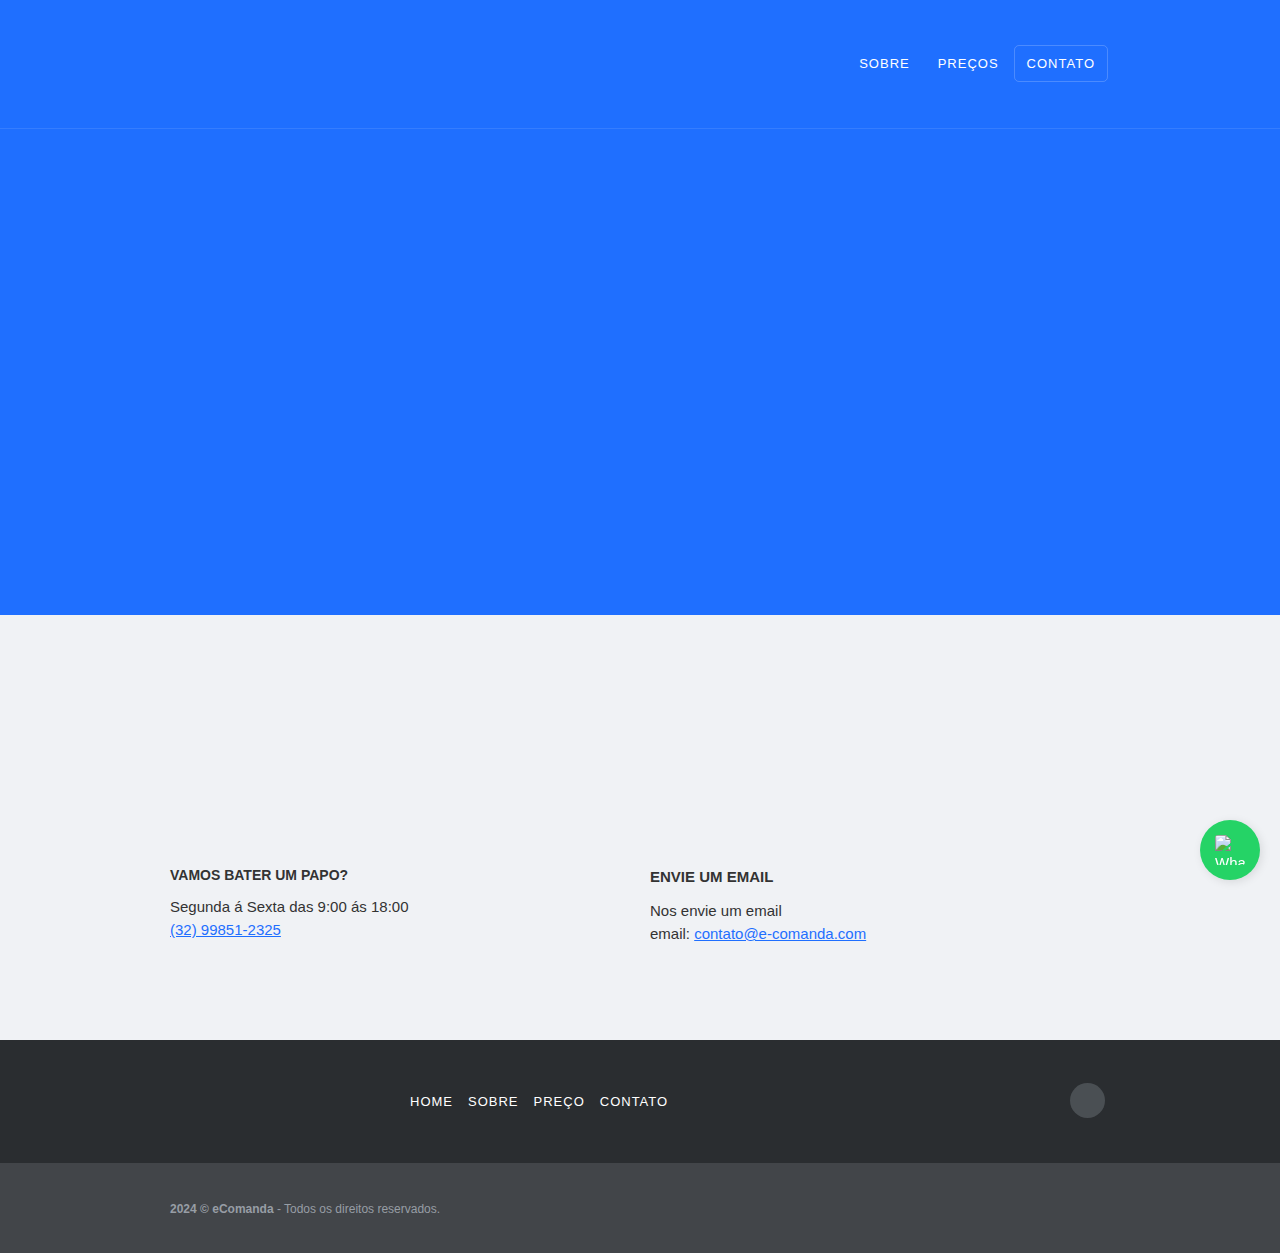
==== commit 4c7dfce4: "Correção de planos, e-mail e bugs" ====
--- a/contato.html
+++ b/contato.html
@@ -24,9 +24,52 @@
     <link href="https://cdn.prod.website-files.com/66f1713280025d615d9b39d4/66f30c7dfc8e5d0b37e5921b_icon_256x.png"
         rel="apple-touch-icon" />
     <script src="https://www.google.com/recaptcha/api.js" type="text/javascript"></script>
+    <title>WhatsApp Floating Button</title>
+    <style>
+        /* Estilos para o botão flutuante */
+        .whatsapp-float {
+            position: fixed;
+            bottom: 20px;
+            right: 20px;
+            background-color: #25D366;
+            color: white;
+            border-radius: 50%;
+            width: 60px;
+            height: 60px;
+            display: flex;
+            justify-content: center;
+            align-items: center;
+            box-shadow: 2px 2px 10px rgba(0, 0, 0, 0.1);
+            z-index: 1000;
+            cursor: pointer;
+        }
+
+        .whatsapp-float:hover {
+            background-color: #1EBE55;
+        }
+
+        .whatsapp-float img {
+            width: 30px;
+            height: 30px;
+        }
+    </style>
 </head>
 
 <body>
+    <!-- Botão flutuante -->
+    <div class="whatsapp-float" onclick="redirectToWhatsApp()">
+        <img src="https://upload.wikimedia.org/wikipedia/commons/6/6b/WhatsApp.svg" alt="WhatsApp">
+    </div>
+
+    <script>
+        function redirectToWhatsApp() {
+            // Número do WhatsApp com o qual o usuário será direcionado
+            const phoneNumber = "5532998512325"; // Substitua pelo seu número de WhatsApp
+            const message = "Quero essa solução para o meu negócio!";
+            const url = `https://wa.me/${phoneNumber}?text=${encodeURIComponent(message)}`;
+            window.open(url, '_blank');
+        }
+    </script>
     <div data-collapse="medium" data-animation="default" data-duration="400" data-no-scroll="1" data-easing="ease"
         data-easing2="ease" role="banner" class="navbar w-nav">
         <div class="w-container"><a href="/" class="logo-block w-nav-brand"><img
@@ -90,8 +133,8 @@
                         src="https://cdn.prod.website-files.com/66f1713280025d615d9b39d4/66f22883a25b0bca5e46b838_logo_ecomanda_negativo.png"
                         loading="lazy" width="132" alt="" /></div>
                 <div class="footer-menu-column w-col w-col-6"><a href="/" class="footer-inline-link">Home</a><a
-                        href="/about/sobre" class="footer-inline-link">sobre</a><a href="/pricing/precos"
-                        class="footer-inline-link">preço</a><a href="/contact/contato" aria-current="page"
+                        href="./sobre.html" class="footer-inline-link">sobre</a><a href="./preços.html"
+                        class="footer-inline-link">preço</a><a href="./contato.html" aria-current="page"
                         class="footer-inline-link w--current">contato</a></div>
                 <div class="footer-social-col-right w-col w-col-3"><a
                         href="https://www.instagram.com/comanda_eletronica/" target="_blank"
--- a/styles.css
+++ b/styles.css
@@ -5651,8 +5651,8 @@
   .team-small-social-icon {
     height: 15px;
   }
-  
-  .image-block-right {
+
+  .image-block-top {
     background-image: url("https://cdn.prod.website-files.com/66f1713280025d615d9b39d4/66f1713280025d615d9b3b4d_Photo-5.jpg");
     background-position: 50%;
     background-size: cover;
@@ -5662,17 +5662,18 @@
   }
   
   .text-column-left {
+    clear: right;
     padding-right: 40px;
   }
   
   .image-block {
-    background-image: url("https://cdn.prod.website-files.com/66f1713280025d615d9b39d4/66f1713280025d615d9b3b6d_Photo-7.jpg");
-    background-position: 50%;
+    background-image: url("https://cdn.prod.website-files.com/66f1713280025d615d9b39d4/66f702d236bebed07c89ee7c_happy-barista-adding-order-cash-register-while-working-pub.jpg");
+    background-position: 40% 40%;
     background-size: cover;
-    border-radius: 5px;
+    border-radius: 4px;
     width: 100%;
-    height: 240px;
-    position: relative;
+    height: 200px;
+    position: static;
     overflow: hidden;
   }
   
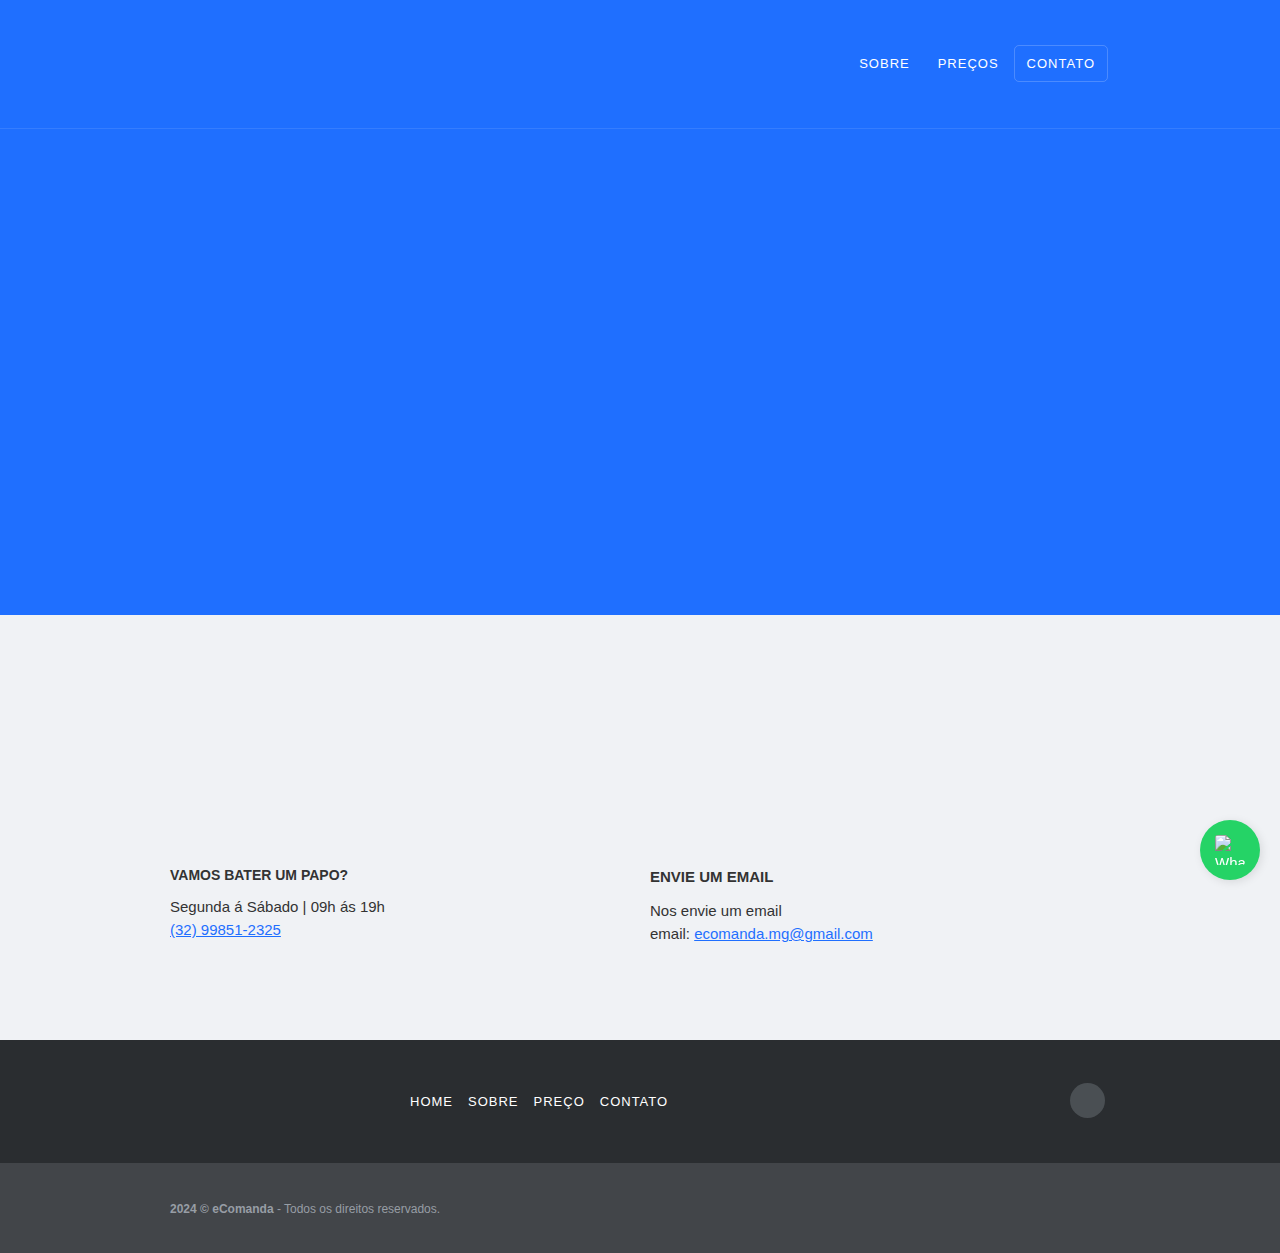
==== commit 086631b8: "Alteração do valor do plano" ====
--- a/contato.html
+++ b/contato.html
@@ -1,11 +1,9 @@
 <!DOCTYPE html>
-<html data-wf-domain="ecomanda---site.webflow.io" data-wf-page="66f1713280025d615d9b3a6f"
-    data-wf-site="66f1713280025d615d9b39d4" data-wf-status="1" lang="en">
-
+<html lang="pt-BR">
 <head>
     <meta charset="utf-8" />
     <title>Contato</title>
-    <meta content="eComanda" name="descrição" />
+    <meta content="Otimize a gestão do seu negócio com nosso sistema integrado. Controle vendas, estoque, finanças, PDV, KDS e aumente sua eficiência operacional." name="description" />
     <meta content="Contato" property="og:title" />
     <meta content="Contato" property="twitter:title" />
     <meta content="width=device-width, initial-scale=1" name="viewport" />
@@ -87,26 +85,30 @@
     <div class="subpage-header contact-1">
         <div class="container w-container">
             <div data-ix="fade-in-on-load" class="white-contact-form centered w-form">
-                <form id="wf-form-Email-Form" name="wf-form-Email-Form-4" method="post">
+                <form id="wf-form-Email-Form" name="wf-form-Email-Form" method="post" action="https://formspree.io/f/xwpeddyl">
                     <h1 class="form-title">Entre em contato</h1>
                     <h2 class="form-title subtitle">Tem alguma dúvida? Entre em contato agora!</h2>
-                    <label for="name-3" class="field-label">NOME:</label>
-                    <input class="field rounded w-input" maxlength="256" name="name-3" data-name="Name 3" placeholder="" type="text" id="name-3" required />
                     
-                    <label for="Email-4" class="field-label">E-MAIL:</label>
-                    <input class="field rounded w-input" maxlength="256" name="Email-4" data-name="Email 4" placeholder="" type="email" id="Email-4" required />
+                    <label for="name" class="field-label">NOME:</label>
+                    <input class="field rounded w-input" maxlength="256" name="name" placeholder="Digite seu nome" type="text" id="name" required />
                     
-                    <label for="Message-2" class="field-label">SUA mensagem:</label>
-                    <textarea id="Message-2" name="Message-2" maxlength="5000" data-name="Message 2" placeholder="" class="field rounded area w-input" required></textarea>
+                    <label for="email" class="field-label">E-MAIL:</label>
+                    <input class="field rounded w-input" maxlength="256" name="email" placeholder="Digite seu e-mail" type="email" id="email" required />
+                    
+                    <label for="message" class="field-label">SUA mensagem:</label>
+                    <textarea id="message" name="message" maxlength="5000" placeholder="Digite sua mensagem" class="field rounded area w-input" required></textarea>
                     
                     <input type="submit" class="button w-button" value="Enviar" />
                 </form>
+                
                 <p id="response-message" style="display: none;"></p>
-                <div class="success-message w-form-done">
-                    <p>Thank you! Your submission has been received!</p>
+                
+                <div class="success-message w-form-done" style="display:none;">
+                    <p>Obrigado! Sua mensagem foi recebida.</p>
                 </div>
-                <div class="error-bg w-form-fail">
-                    <p>Oops! Something went wrong while submitting the form</p>
+                
+                <div class="error-bg w-form-fail" style="display:none;">
+                    <p>Obrigado! Sua mensagem foi recebida.</p>
                 </div>
             </div>
         </div>
@@ -116,11 +118,11 @@
             <div class="w-row">
                 <div class="column-2 w-col w-col-6">
                     <h5 class="heading-9">VAMOS BATER UM PAPO?</h5>
-                    <p>Segunda á Sexta das 9:00 ás 18:00 <br /><a href="tel:+5532998512325">(32) 99851-2325</a></p>
+                    <p>Segunda á Sábado | 09h ás 19h <br /><a href="tel:+5532998512325">(32) 99851-2325</a></p>
                 </div>
                 <div class="w-col w-col-6">
                     <h4 class="heading-8">ENVIE UM EMAIL</h4>
-                    <p>Nos envie um email<br />email: <a href="mailto:contato@e-comanda.com">contato@e-comanda.com</a>
+                    <p>Nos envie um email<br />email: <a href="mailto:ecomanda.mg@gmail.com">ecomanda.mg@gmail.com</a>
                     </p>
                 </div>
             </div>
